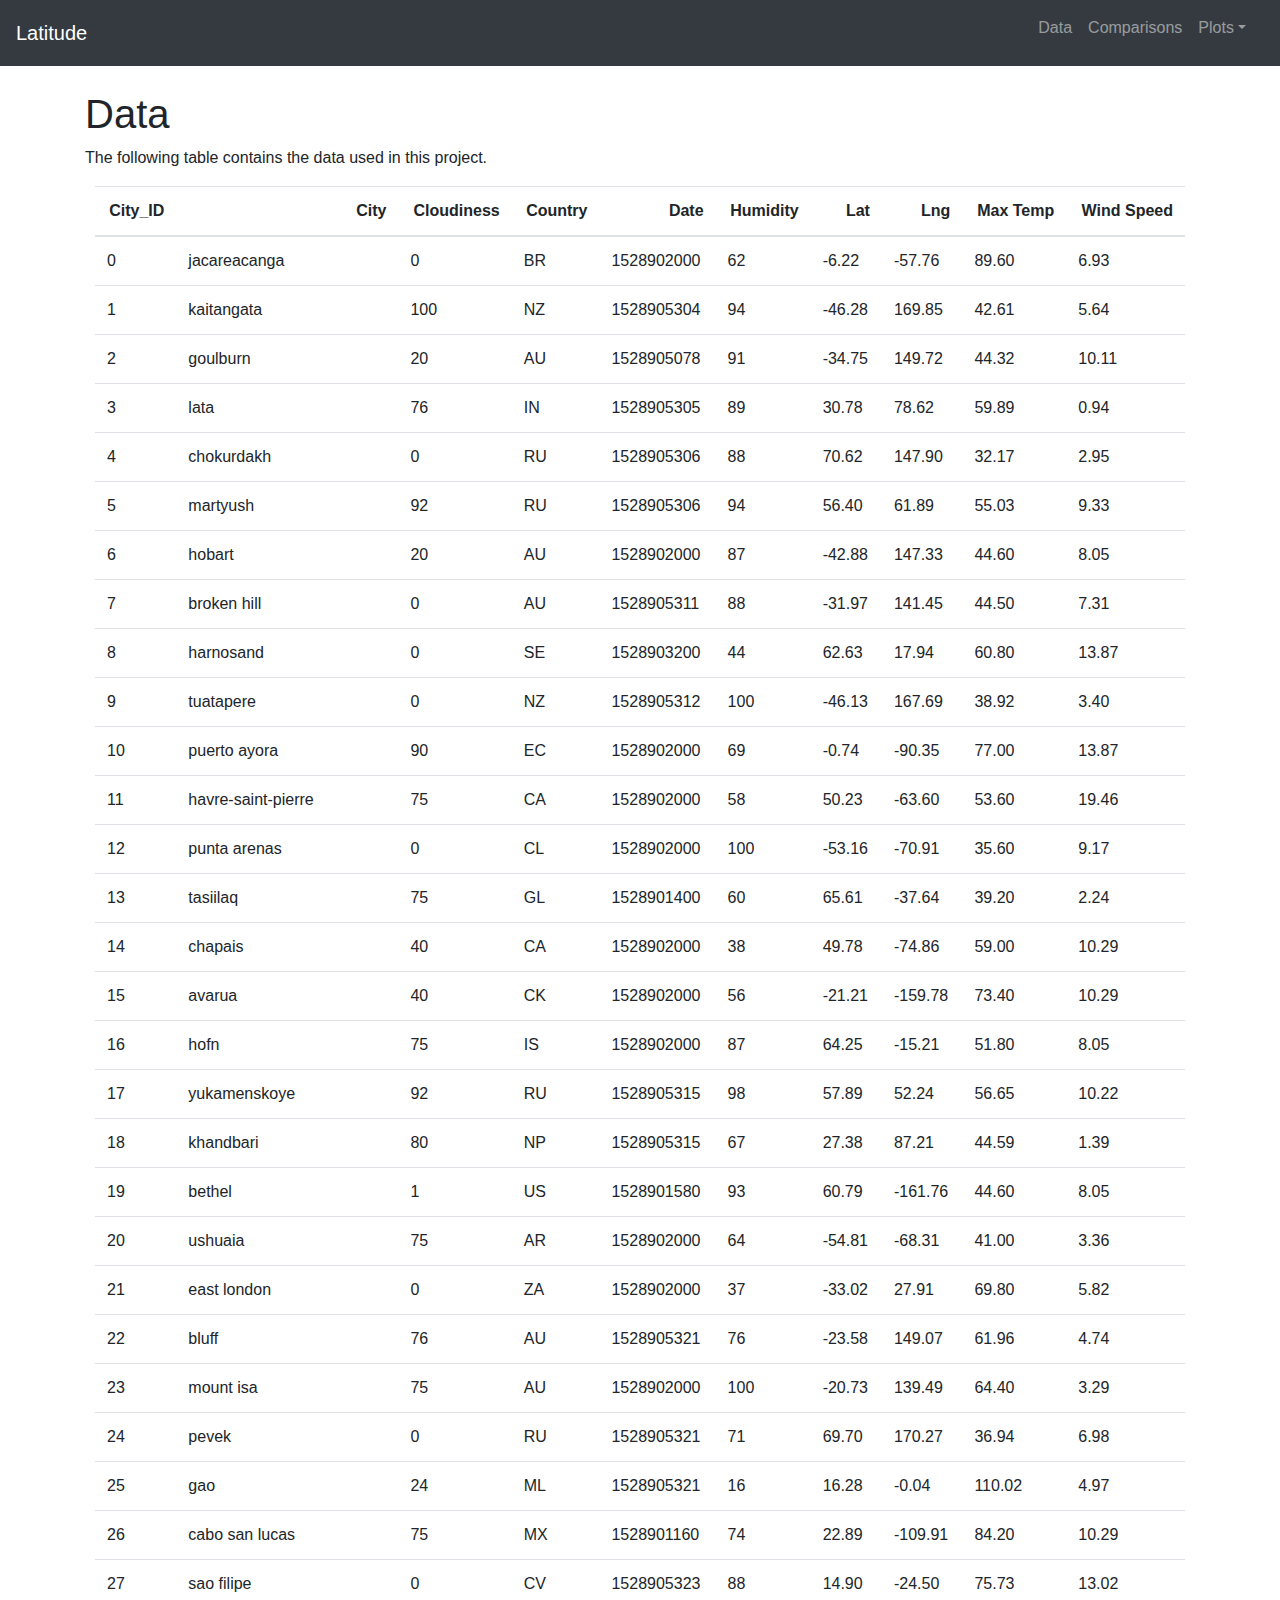
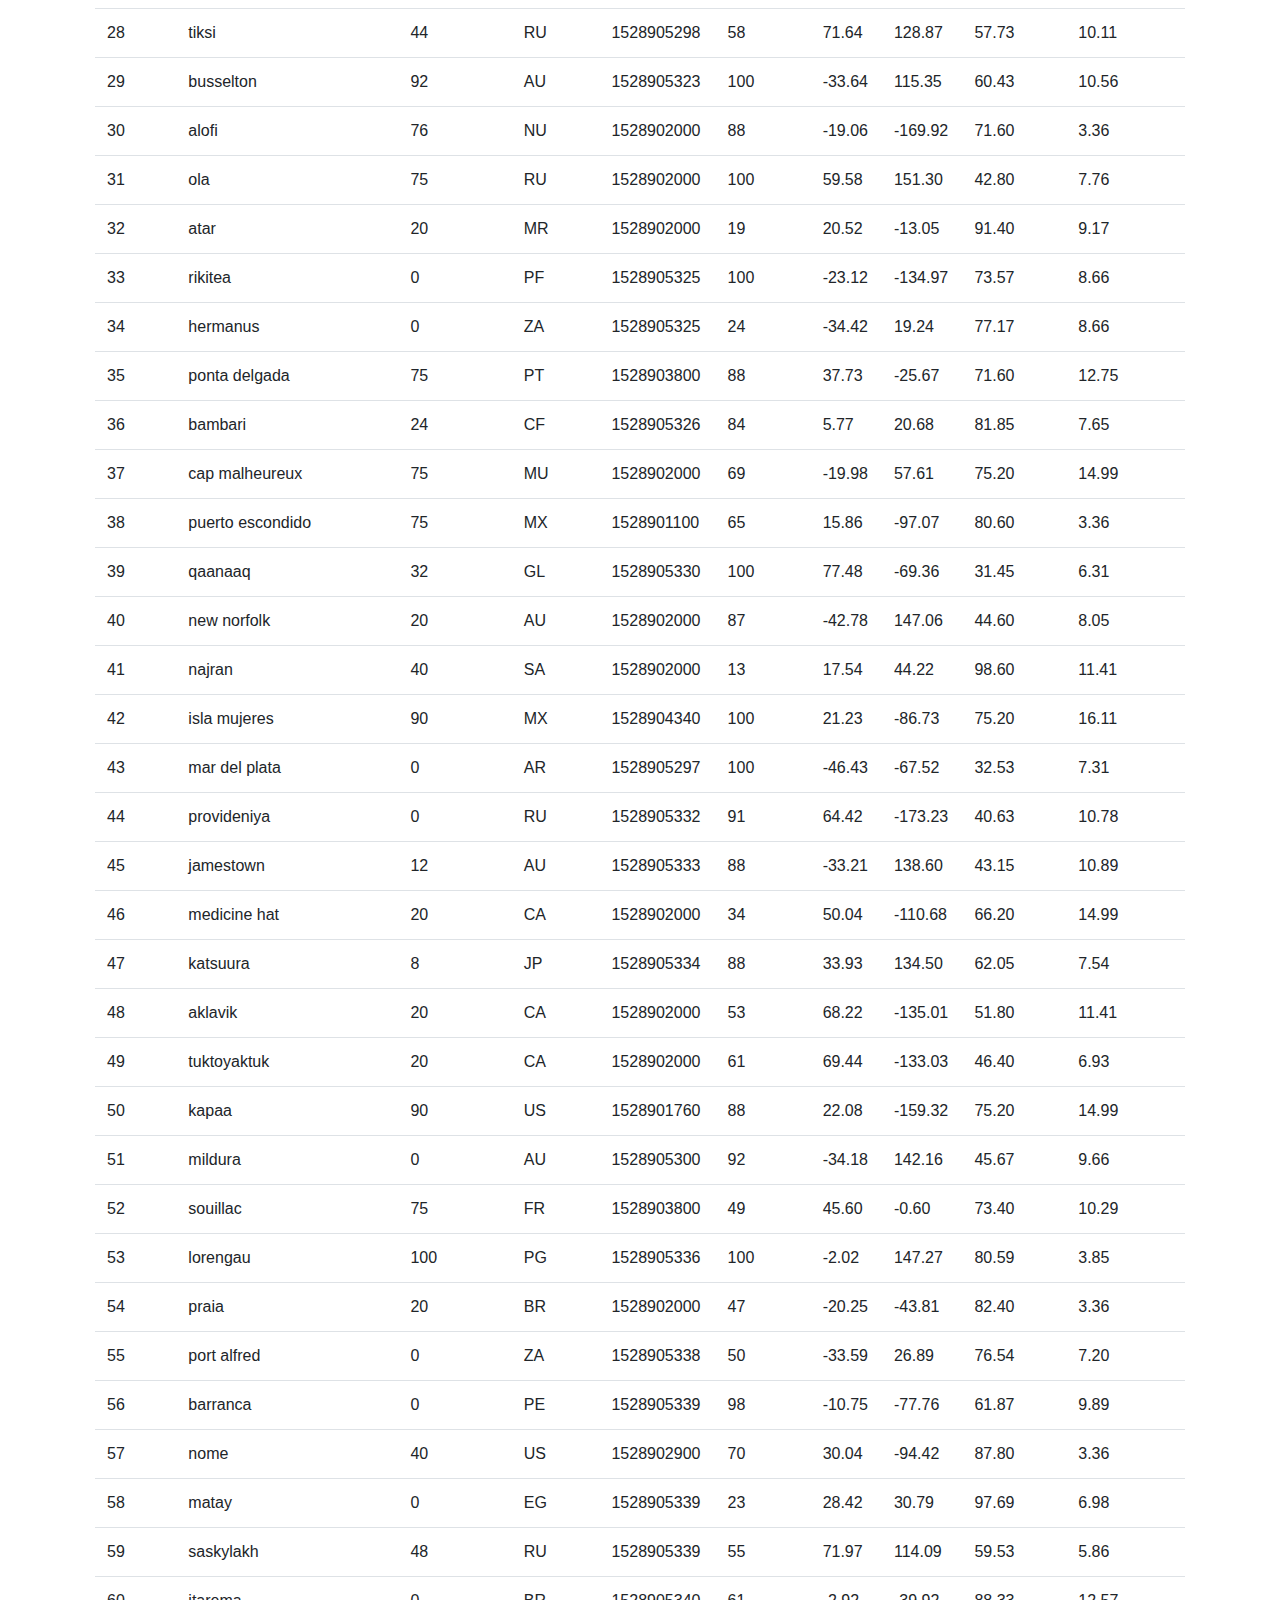
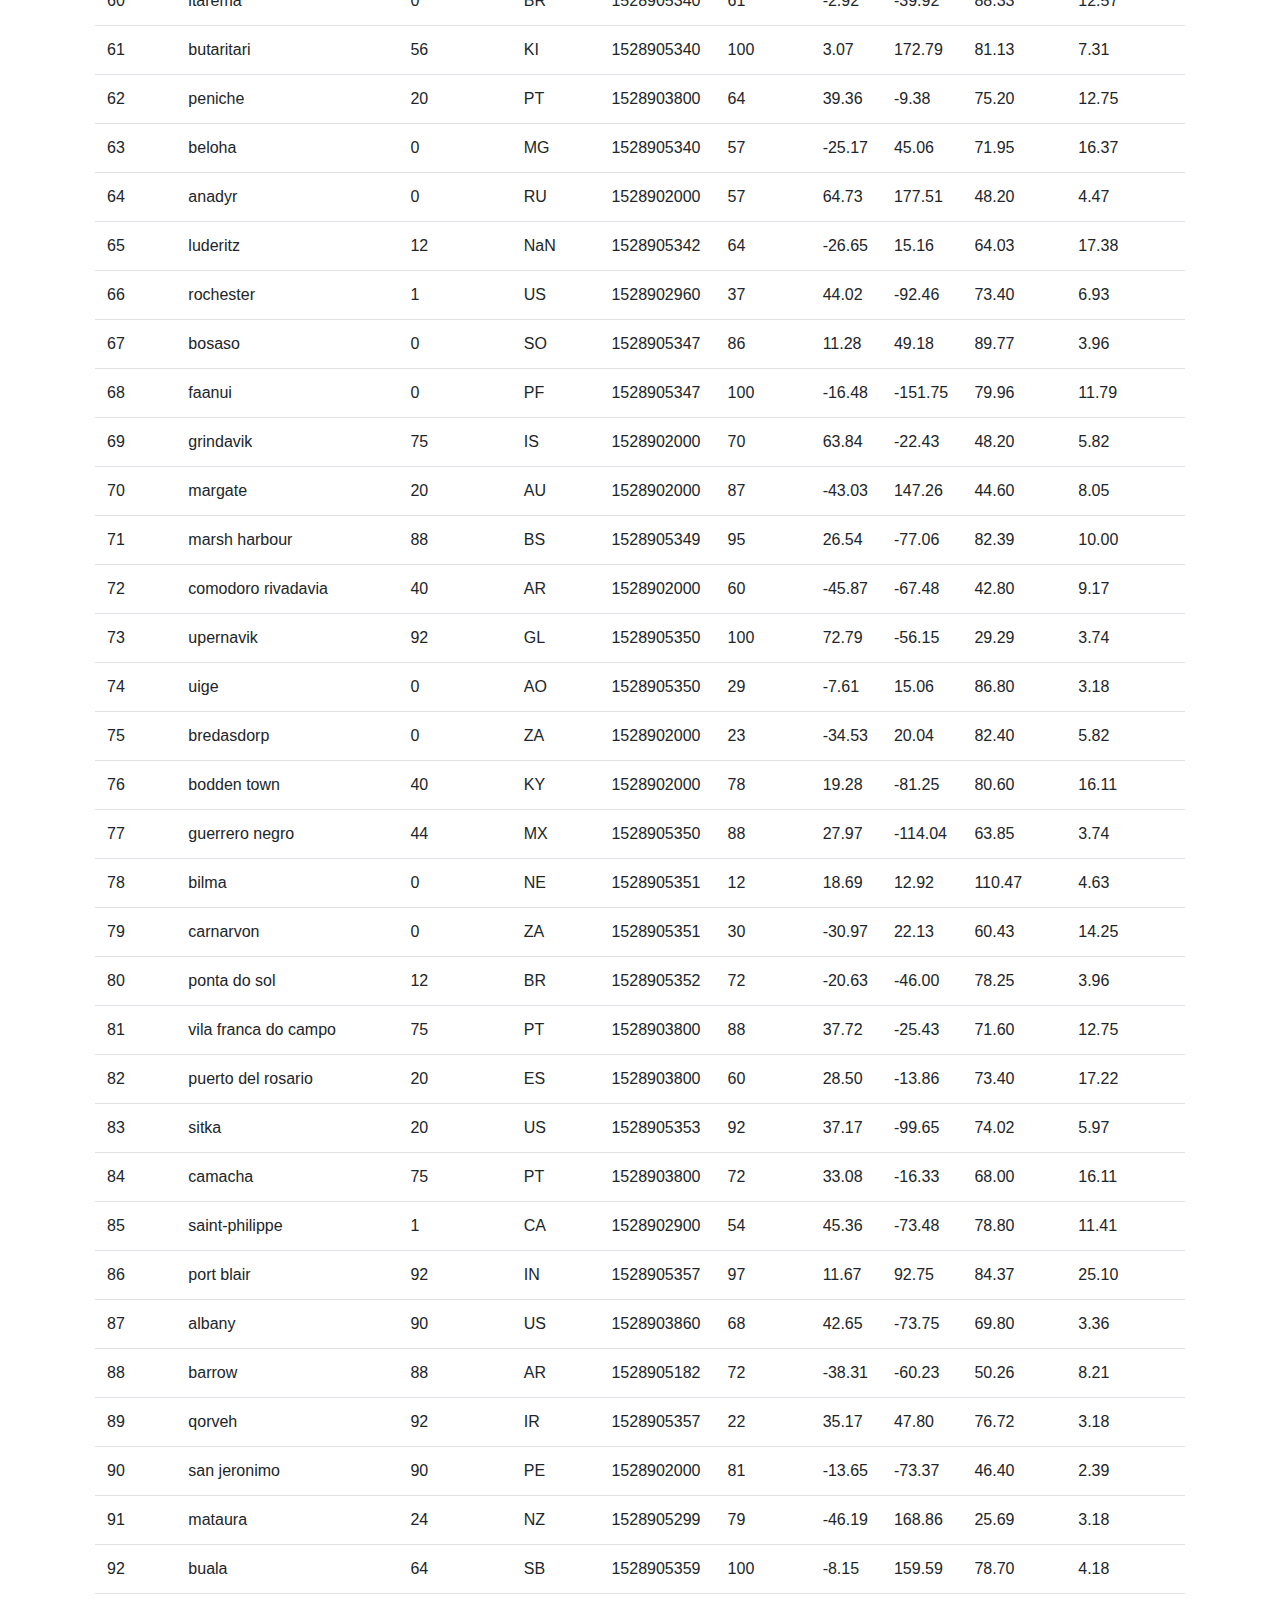
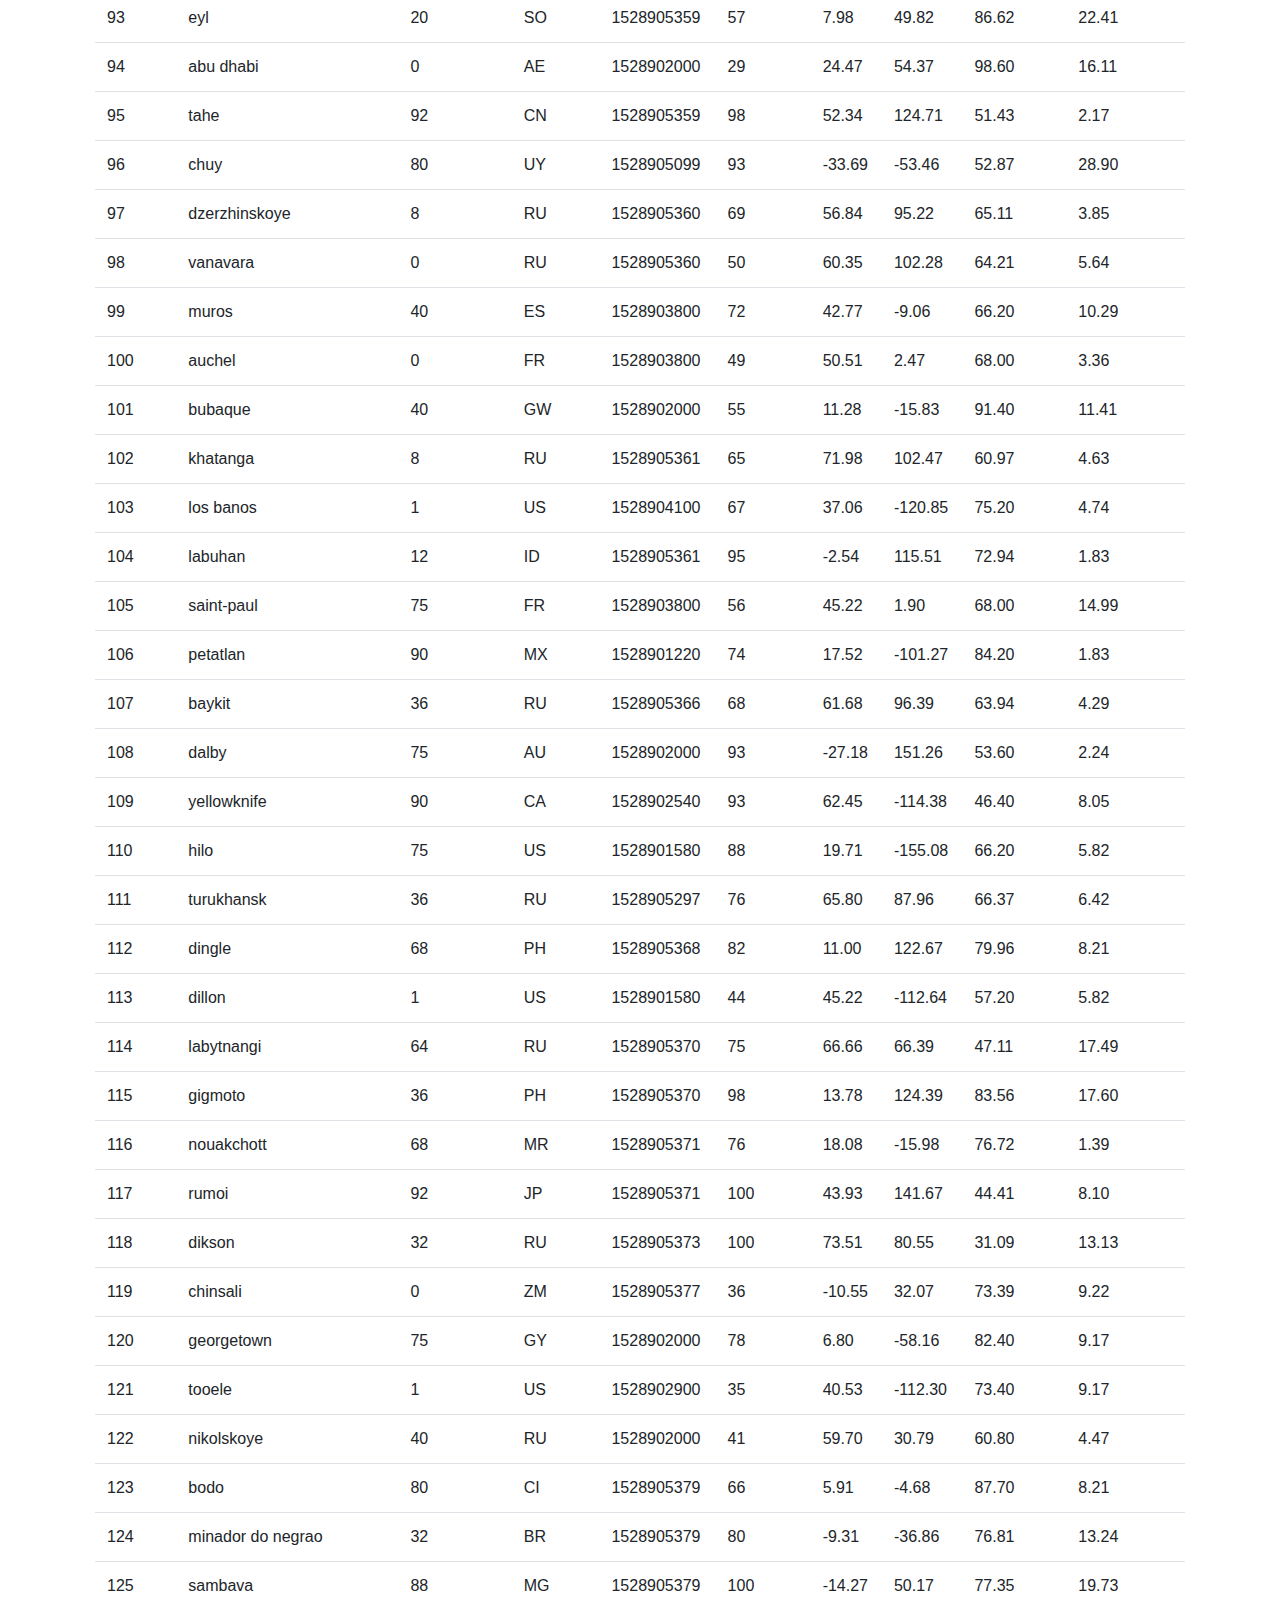
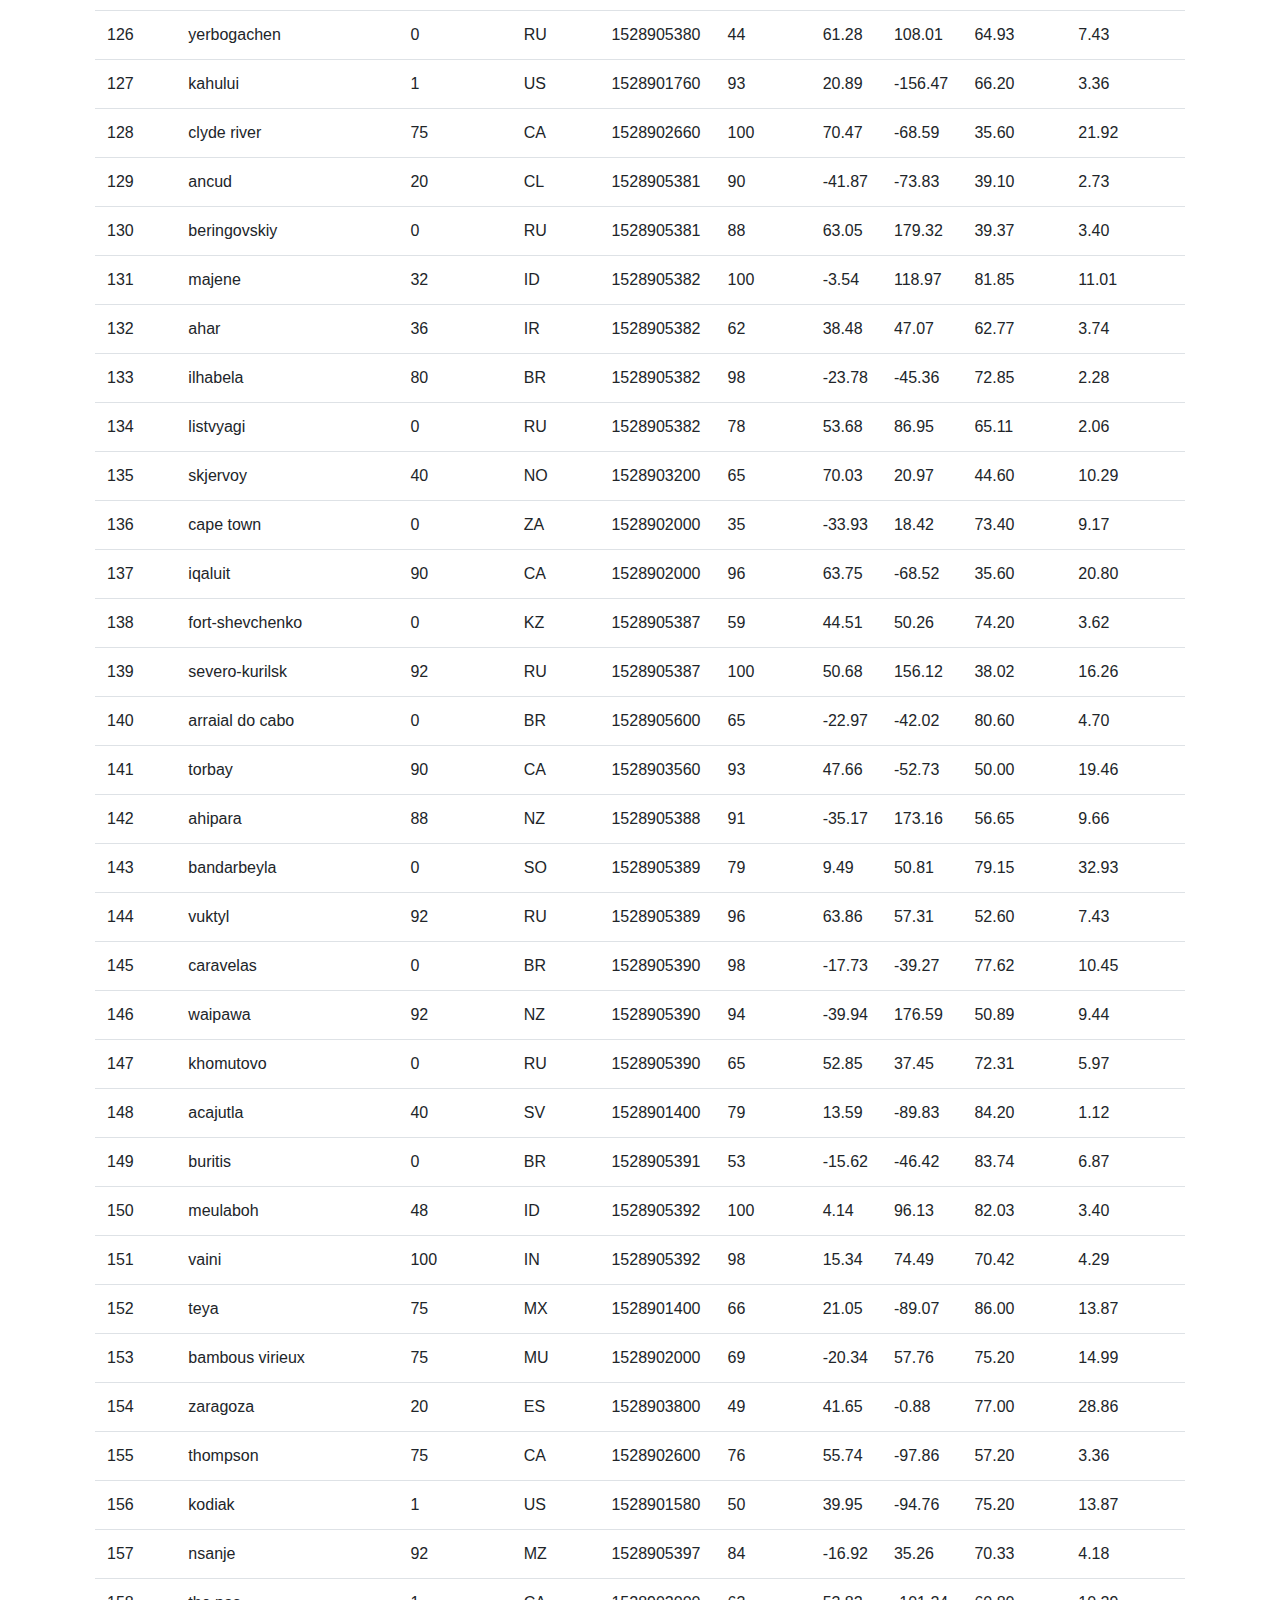
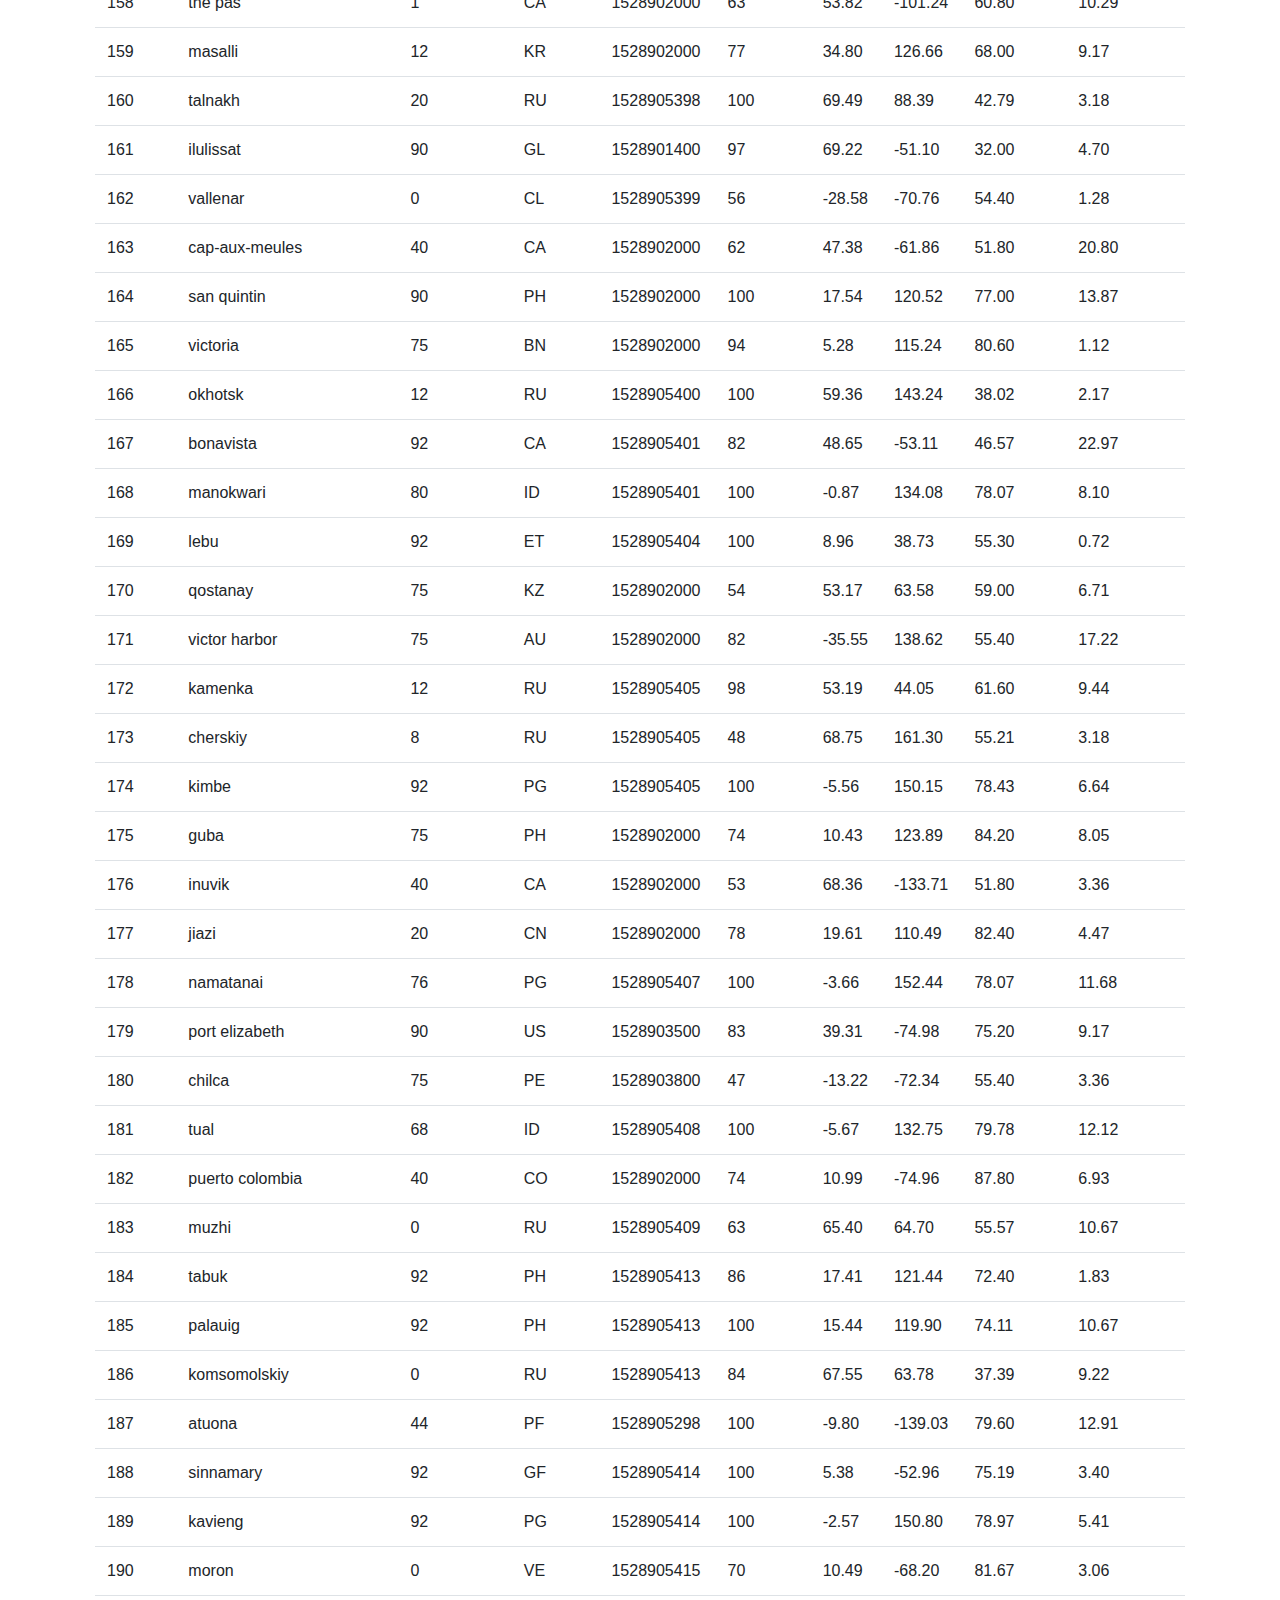
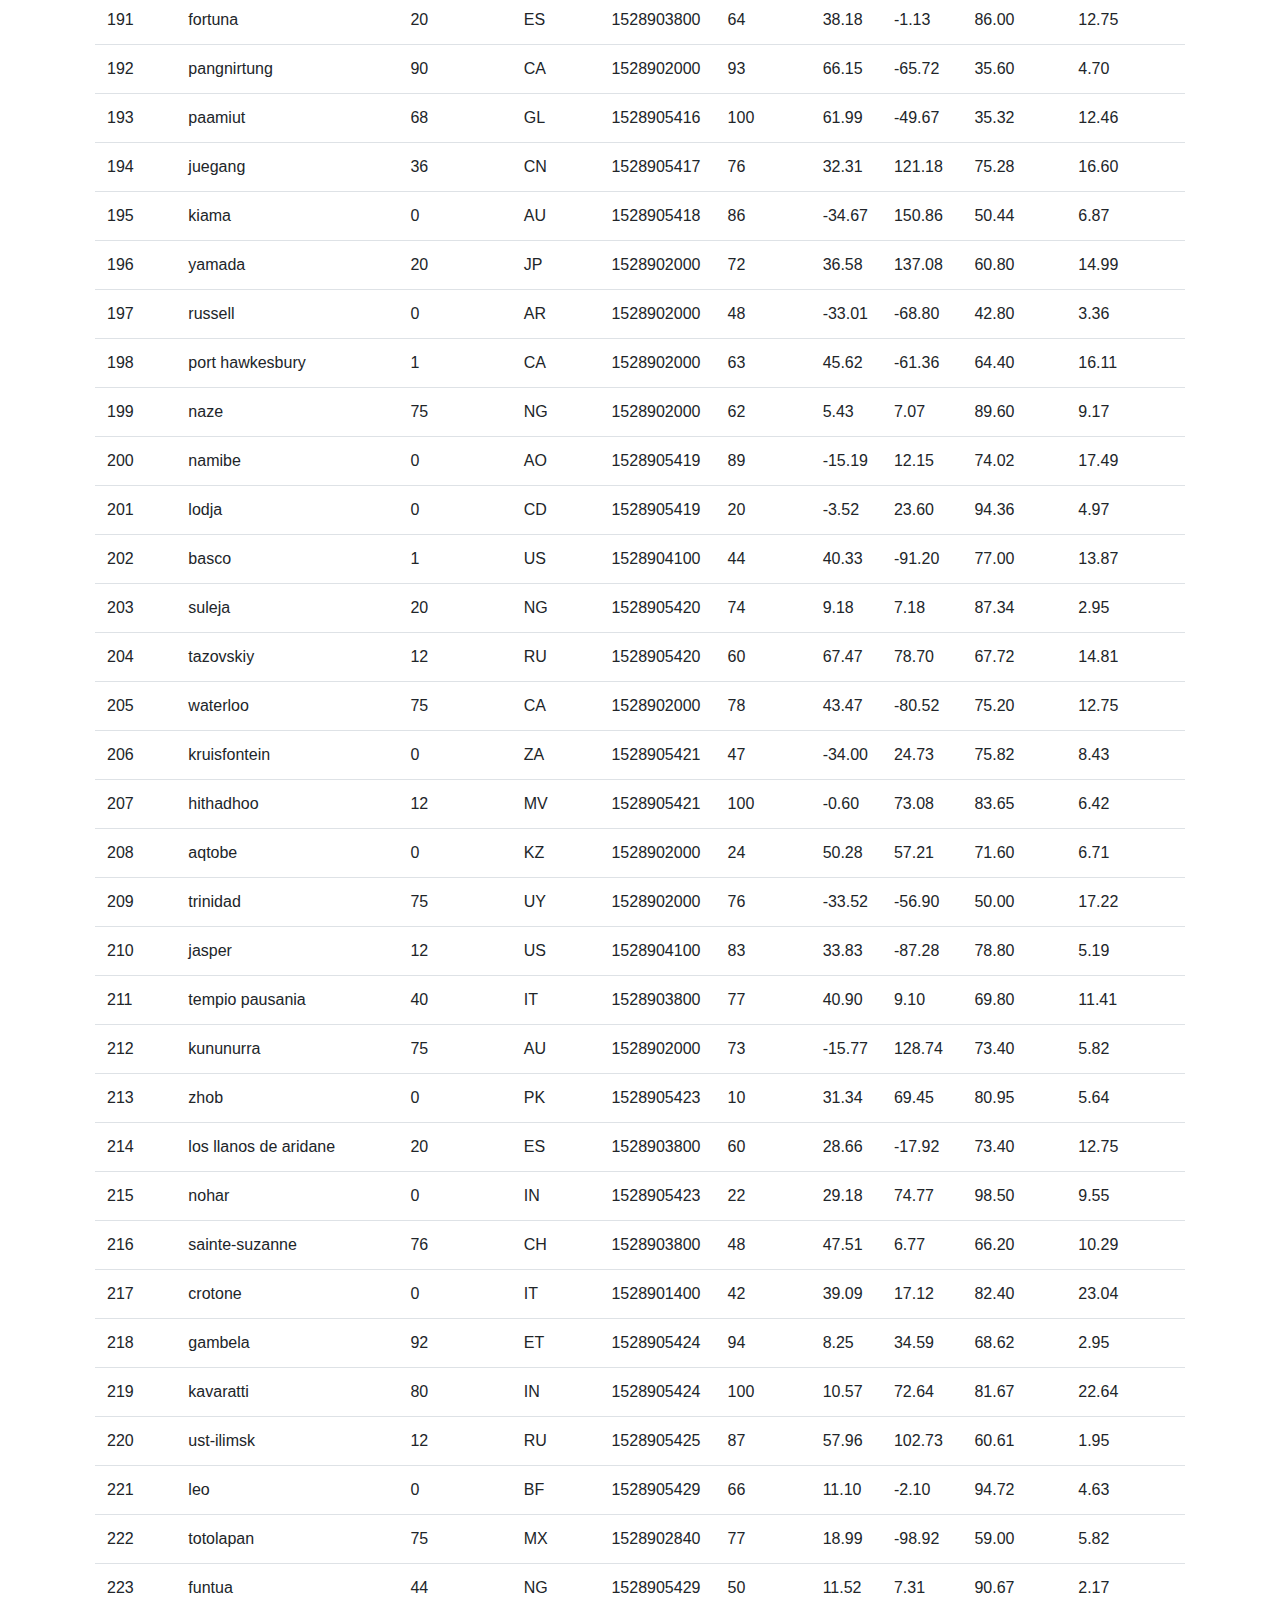
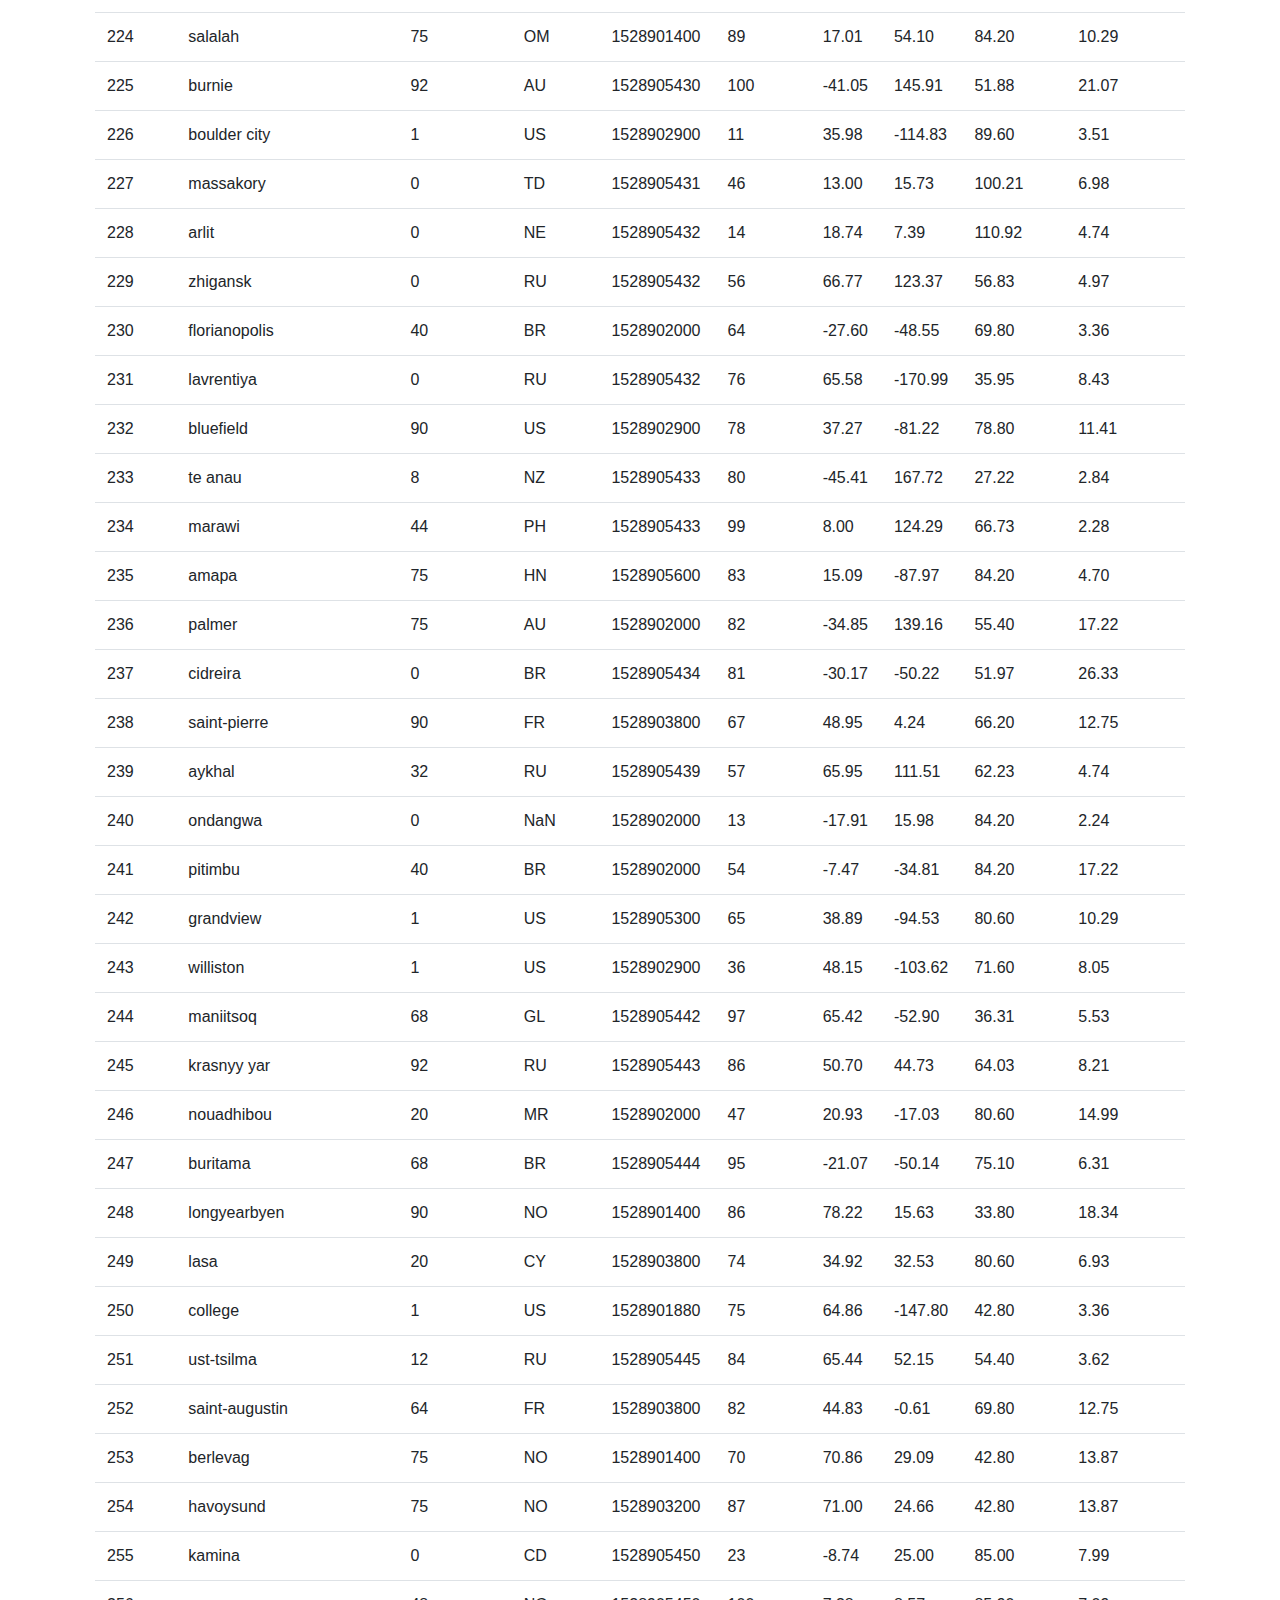
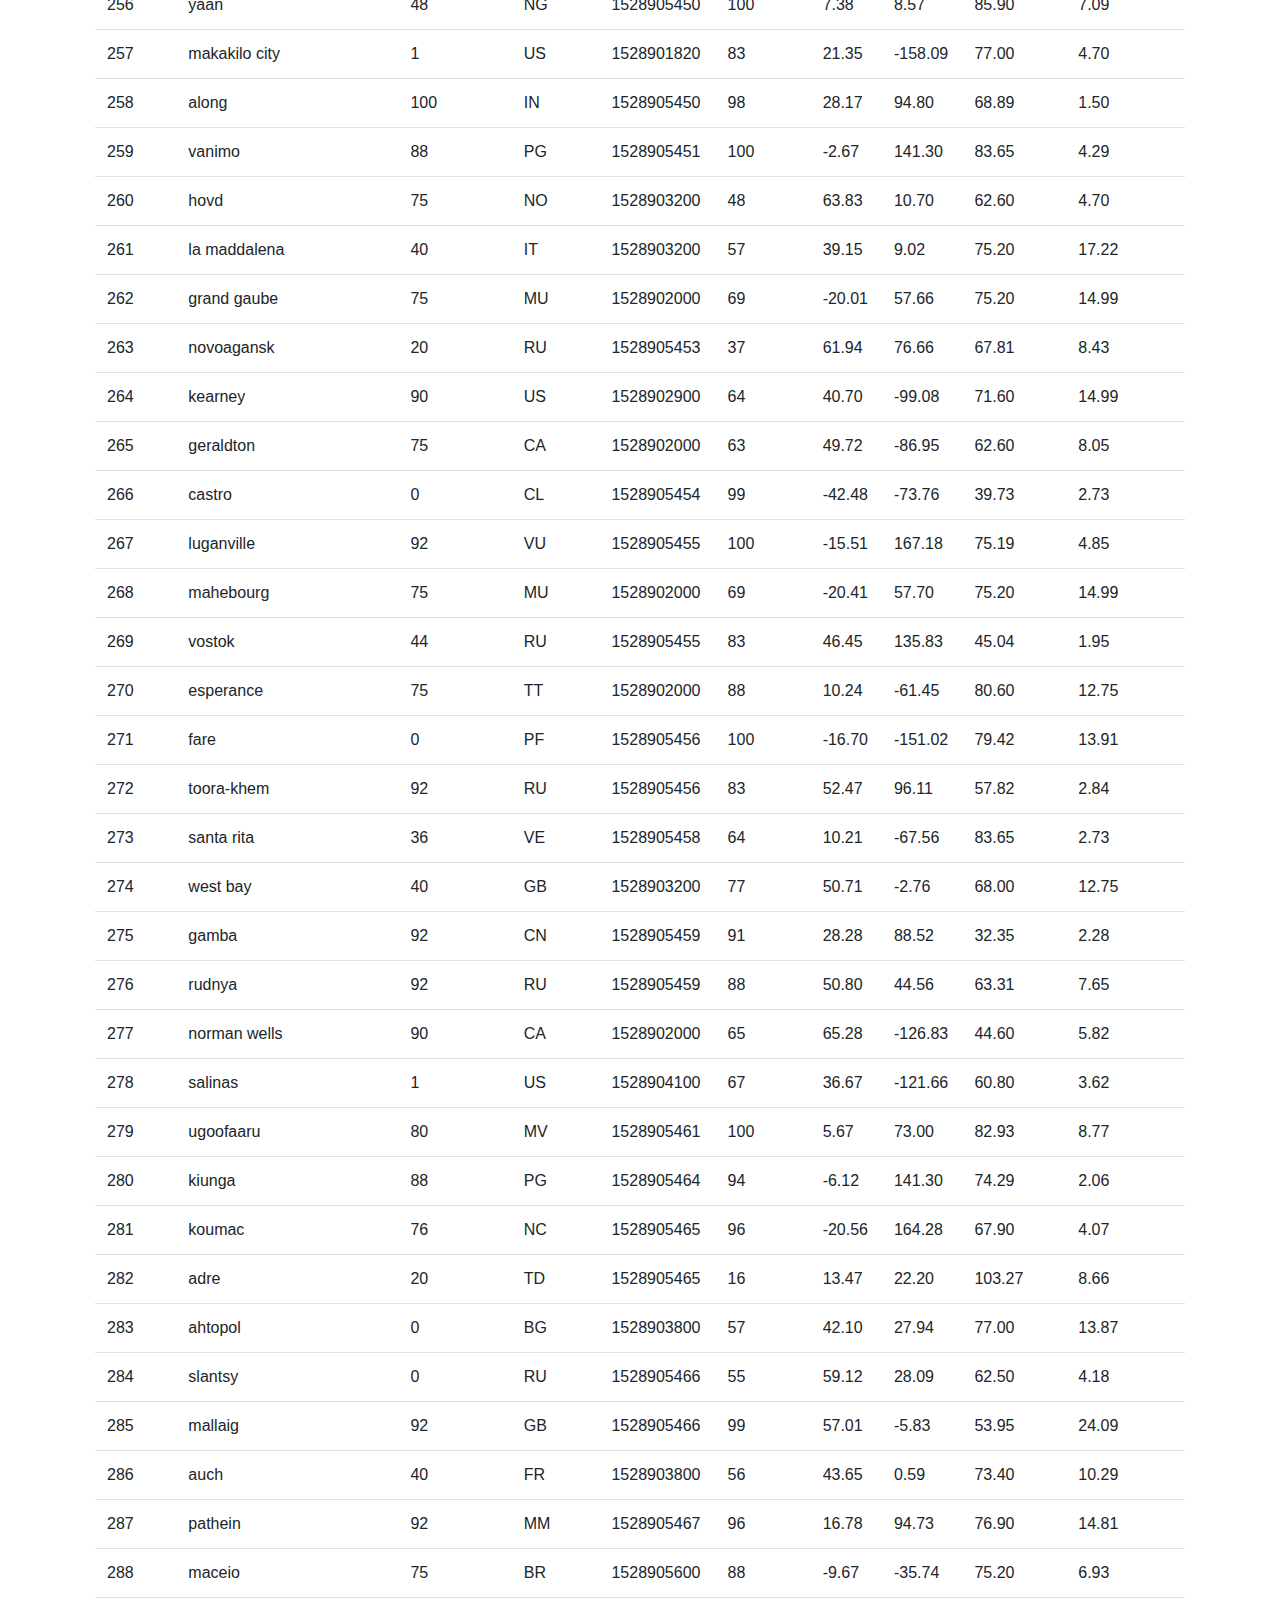
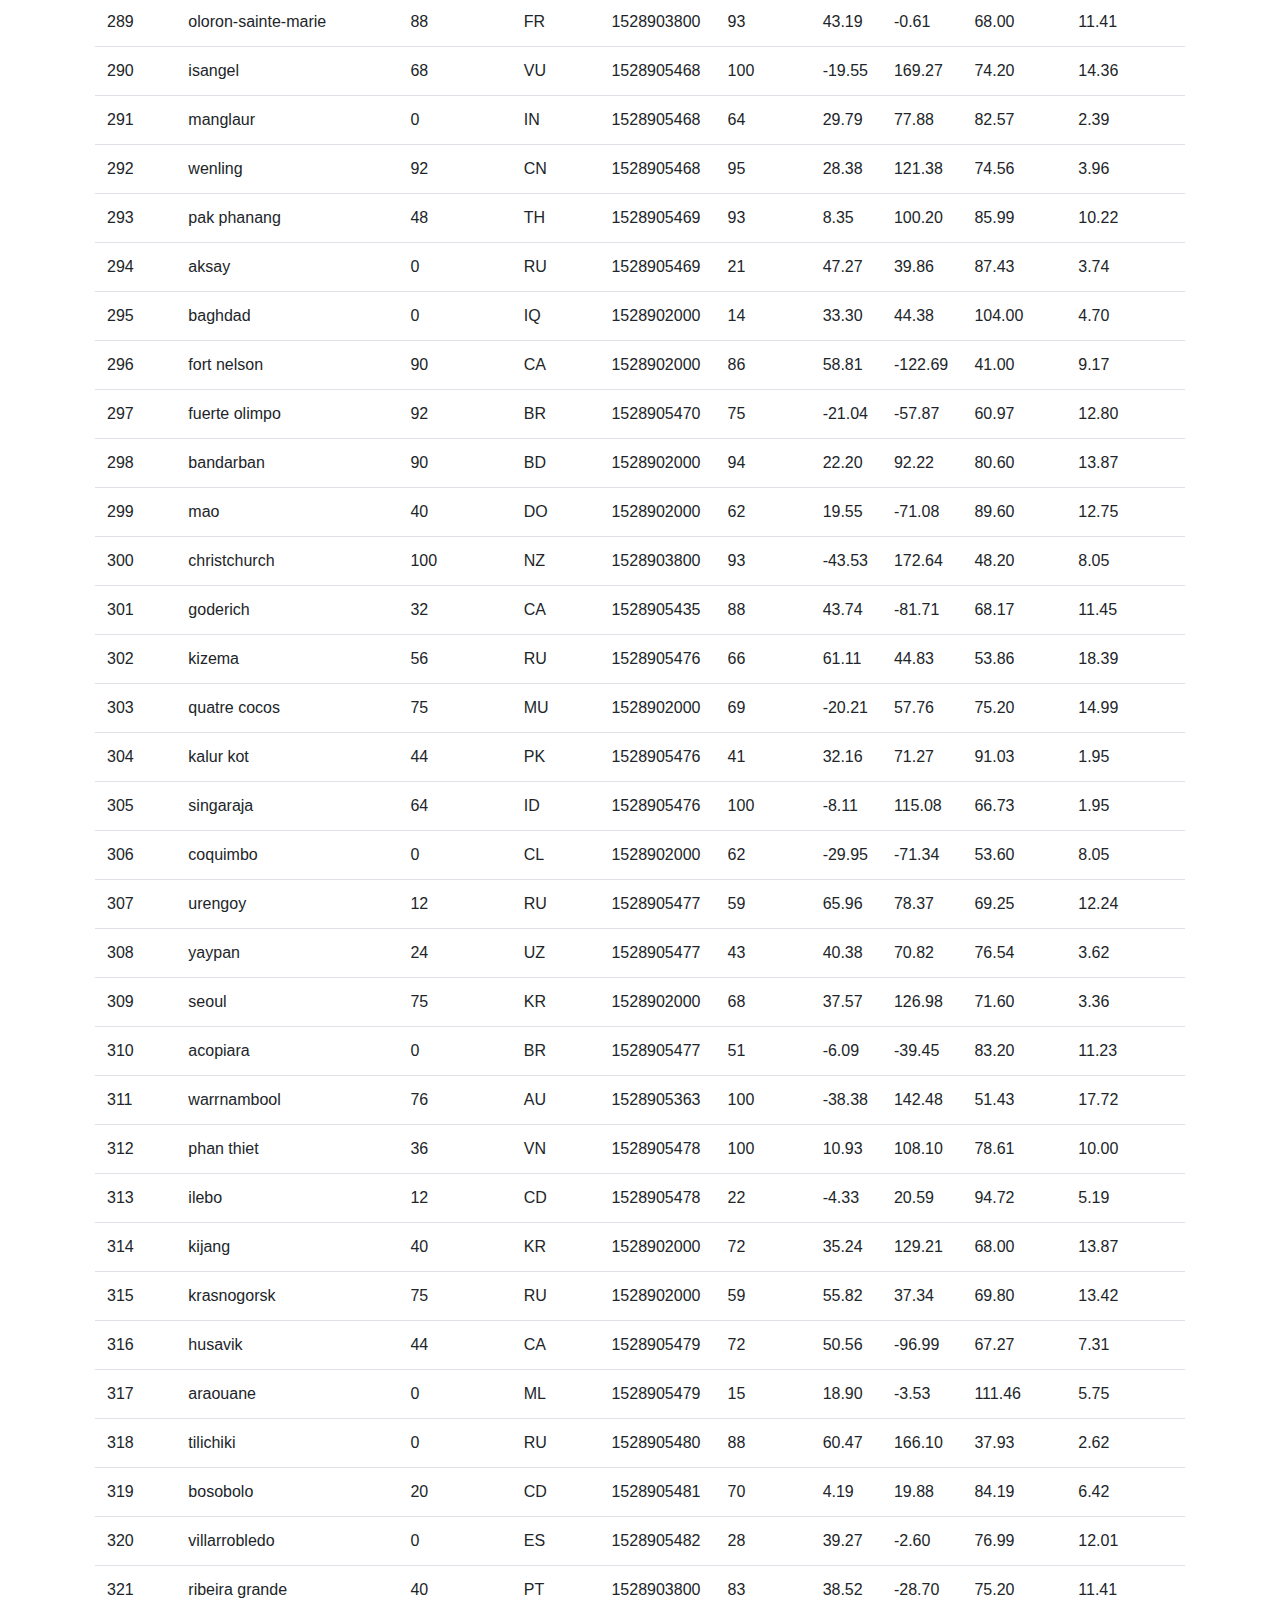
==== data.html @ 747a5cc5 "Upload pics" ====
<!DOCTYPE html>

<html lang="en">
<head>
  <meta charset="utf-8">

  <title>Data</title>
  <meta name="Matt Davies">
  <link rel="stylesheet" href="https://stackpath.bootstrapcdn.com/bootstrap/4.3.1/css/bootstrap.min.css" integrity="sha384-ggOyR0iXCbMQv3Xipma34MD+dH/1fQ784/j6cY/iJTQUOhcWr7x9JvoRxT2MZw1T" crossorigin="anonymous">
  <link rel="stylesheet" href="styles.css">

</head>

<body>

  <div class ="navigation">
    <nav class="navbar navbar-expand-md bg-dark navbar-dark fixed-top">
      <a class="navbar-brand" href="index.html">Latitude</a>
      <button class="navbar-toggler" type="button" data-toggle="collapse" data-target="#navbarsExampleDefault" aria-controls="navbarsExampleDefault" aria-expanded="false" aria-label="Toggle navigation">
        <span class="navbar-toggler-icon"></span>
      </button>
    
      <div class="collapse navbar-collapse" id="navbarsExampleDefault">
        <ul class="navbar-nav ml-auto">
          <li class="nav-item">
            <a class="nav-link" href="data.html">Data</a>
          </li>
          <li class="nav-item">
            <a class="nav-link" href="comparisons.html" tabindex="-1" aria-disabled="true">Comparisons</a>
          </li>
          <li class="nav-item dropdown">
            <a class="nav-link dropdown-toggle" href="#" id="dropdown01" data-toggle="dropdown" aria-haspopup="true" aria-expanded="false">Plots</a>
            <div class="dropdown-menu dropdown-menu-right" aria-labelledby="dropdown01">
              <a class="dropdown-item" href="visualization_1.html">Max Temperature</a>
              <a class="dropdown-item" href="visualization_2.html">Humidity</a>
              <a class="dropdown-item" href="visualization_3.html">Cloudiness</a>
              <a class="dropdown-item" href="visualization_4.html">Wind Speed</a>
            </div>
          </li>
        </ul>
      </div>
    </nav>
  
    <script src="https://code.jquery.com/jquery-3.3.1.slim.min.js" integrity="sha384-q8i/X+965DzO0rT7abK41JStQIAqVgRVzpbzo5smXKp4YfRvH+8abtTE1Pi6jizo" crossorigin="anonymous"></script>
    <script src="https://cdnjs.cloudflare.com/ajax/libs/popper.js/1.14.7/umd/popper.min.js" integrity="sha384-UO2eT0CpHqdSJQ6hJty5KVphtPhzWj9WO1clHTMGa3JDZwrnQq4sF86dIHNDz0W1" crossorigin="anonymous"></script>
    <script src="https://stackpath.bootstrapcdn.com/bootstrap/4.3.1/js/bootstrap.min.js" integrity="sha384-JjSmVgyd0p3pXB1rRibZUAYoIIy6OrQ6VrjIEaFf/nJGzIxFDsf4x0xIM+B07jRM" crossorigin="anonymous"></script>
  </div>

  <main role="main" class="container">
    <h1>Data</h1>

    <p>The following table contains the data used in this project.</p>
    <div class="table-responsive">
        <table class="table">
          <thead>
            <tr style="text-align: right;">
              <th>City_ID</th>
              <th>City</th>
              <th>Cloudiness</th>
              <th>Country</th>
              <th>Date</th>
              <th>Humidity</th>
              <th>Lat</th>
              <th>Lng</th>
              <th>Max Temp</th>
              <th>Wind Speed</th>
            </tr>
          </thead>
          <tbody>
            <tr>
              <td>0</td>
              <td>jacareacanga</td>
              <td>0</td>
              <td>BR</td>
              <td>1528902000</td>
              <td>62</td>
              <td>-6.22</td>
              <td>-57.76</td>
              <td>89.60</td>
              <td>6.93</td>
            </tr>
            <tr>
              <td>1</td>
              <td>kaitangata</td>
              <td>100</td>
              <td>NZ</td>
              <td>1528905304</td>
              <td>94</td>
              <td>-46.28</td>
              <td>169.85</td>
              <td>42.61</td>
              <td>5.64</td>
            </tr>
            <tr>
              <td>2</td>
              <td>goulburn</td>
              <td>20</td>
              <td>AU</td>
              <td>1528905078</td>
              <td>91</td>
              <td>-34.75</td>
              <td>149.72</td>
              <td>44.32</td>
              <td>10.11</td>
            </tr>
            <tr>
              <td>3</td>
              <td>lata</td>
              <td>76</td>
              <td>IN</td>
              <td>1528905305</td>
              <td>89</td>
              <td>30.78</td>
              <td>78.62</td>
              <td>59.89</td>
              <td>0.94</td>
            </tr>
            <tr>
              <td>4</td>
              <td>chokurdakh</td>
              <td>0</td>
              <td>RU</td>
              <td>1528905306</td>
              <td>88</td>
              <td>70.62</td>
              <td>147.90</td>
              <td>32.17</td>
              <td>2.95</td>
            </tr>
            <tr>
              <td>5</td>
              <td>martyush</td>
              <td>92</td>
              <td>RU</td>
              <td>1528905306</td>
              <td>94</td>
              <td>56.40</td>
              <td>61.89</td>
              <td>55.03</td>
              <td>9.33</td>
            </tr>
            <tr>
              <td>6</td>
              <td>hobart</td>
              <td>20</td>
              <td>AU</td>
              <td>1528902000</td>
              <td>87</td>
              <td>-42.88</td>
              <td>147.33</td>
              <td>44.60</td>
              <td>8.05</td>
            </tr>
            <tr>
              <td>7</td>
              <td>broken hill</td>
              <td>0</td>
              <td>AU</td>
              <td>1528905311</td>
              <td>88</td>
              <td>-31.97</td>
              <td>141.45</td>
              <td>44.50</td>
              <td>7.31</td>
            </tr>
            <tr>
              <td>8</td>
              <td>harnosand</td>
              <td>0</td>
              <td>SE</td>
              <td>1528903200</td>
              <td>44</td>
              <td>62.63</td>
              <td>17.94</td>
              <td>60.80</td>
              <td>13.87</td>
            </tr>
            <tr>
              <td>9</td>
              <td>tuatapere</td>
              <td>0</td>
              <td>NZ</td>
              <td>1528905312</td>
              <td>100</td>
              <td>-46.13</td>
              <td>167.69</td>
              <td>38.92</td>
              <td>3.40</td>
            </tr>
            <tr>
              <td>10</td>
              <td>puerto ayora</td>
              <td>90</td>
              <td>EC</td>
              <td>1528902000</td>
              <td>69</td>
              <td>-0.74</td>
              <td>-90.35</td>
              <td>77.00</td>
              <td>13.87</td>
            </tr>
            <tr>
              <td>11</td>
              <td>havre-saint-pierre</td>
              <td>75</td>
              <td>CA</td>
              <td>1528902000</td>
              <td>58</td>
              <td>50.23</td>
              <td>-63.60</td>
              <td>53.60</td>
              <td>19.46</td>
            </tr>
            <tr>
              <td>12</td>
              <td>punta arenas</td>
              <td>0</td>
              <td>CL</td>
              <td>1528902000</td>
              <td>100</td>
              <td>-53.16</td>
              <td>-70.91</td>
              <td>35.60</td>
              <td>9.17</td>
            </tr>
            <tr>
              <td>13</td>
              <td>tasiilaq</td>
              <td>75</td>
              <td>GL</td>
              <td>1528901400</td>
              <td>60</td>
              <td>65.61</td>
              <td>-37.64</td>
              <td>39.20</td>
              <td>2.24</td>
            </tr>
            <tr>
              <td>14</td>
              <td>chapais</td>
              <td>40</td>
              <td>CA</td>
              <td>1528902000</td>
              <td>38</td>
              <td>49.78</td>
              <td>-74.86</td>
              <td>59.00</td>
              <td>10.29</td>
            </tr>
            <tr>
              <td>15</td>
              <td>avarua</td>
              <td>40</td>
              <td>CK</td>
              <td>1528902000</td>
              <td>56</td>
              <td>-21.21</td>
              <td>-159.78</td>
              <td>73.40</td>
              <td>10.29</td>
            </tr>
            <tr>
              <td>16</td>
              <td>hofn</td>
              <td>75</td>
              <td>IS</td>
              <td>1528902000</td>
              <td>87</td>
              <td>64.25</td>
              <td>-15.21</td>
              <td>51.80</td>
              <td>8.05</td>
            </tr>
            <tr>
              <td>17</td>
              <td>yukamenskoye</td>
              <td>92</td>
              <td>RU</td>
              <td>1528905315</td>
              <td>98</td>
              <td>57.89</td>
              <td>52.24</td>
              <td>56.65</td>
              <td>10.22</td>
            </tr>
            <tr>
              <td>18</td>
              <td>khandbari</td>
              <td>80</td>
              <td>NP</td>
              <td>1528905315</td>
              <td>67</td>
              <td>27.38</td>
              <td>87.21</td>
              <td>44.59</td>
              <td>1.39</td>
            </tr>
            <tr>
              <td>19</td>
              <td>bethel</td>
              <td>1</td>
              <td>US</td>
              <td>1528901580</td>
              <td>93</td>
              <td>60.79</td>
              <td>-161.76</td>
              <td>44.60</td>
              <td>8.05</td>
            </tr>
            <tr>
              <td>20</td>
              <td>ushuaia</td>
              <td>75</td>
              <td>AR</td>
              <td>1528902000</td>
              <td>64</td>
              <td>-54.81</td>
              <td>-68.31</td>
              <td>41.00</td>
              <td>3.36</td>
            </tr>
            <tr>
              <td>21</td>
              <td>east london</td>
              <td>0</td>
              <td>ZA</td>
              <td>1528902000</td>
              <td>37</td>
              <td>-33.02</td>
              <td>27.91</td>
              <td>69.80</td>
              <td>5.82</td>
            </tr>
            <tr>
              <td>22</td>
              <td>bluff</td>
              <td>76</td>
              <td>AU</td>
              <td>1528905321</td>
              <td>76</td>
              <td>-23.58</td>
              <td>149.07</td>
              <td>61.96</td>
              <td>4.74</td>
            </tr>
            <tr>
              <td>23</td>
              <td>mount isa</td>
              <td>75</td>
              <td>AU</td>
              <td>1528902000</td>
              <td>100</td>
              <td>-20.73</td>
              <td>139.49</td>
              <td>64.40</td>
              <td>3.29</td>
            </tr>
            <tr>
              <td>24</td>
              <td>pevek</td>
              <td>0</td>
              <td>RU</td>
              <td>1528905321</td>
              <td>71</td>
              <td>69.70</td>
              <td>170.27</td>
              <td>36.94</td>
              <td>6.98</td>
            </tr>
            <tr>
              <td>25</td>
              <td>gao</td>
              <td>24</td>
              <td>ML</td>
              <td>1528905321</td>
              <td>16</td>
              <td>16.28</td>
              <td>-0.04</td>
              <td>110.02</td>
              <td>4.97</td>
            </tr>
            <tr>
              <td>26</td>
              <td>cabo san lucas</td>
              <td>75</td>
              <td>MX</td>
              <td>1528901160</td>
              <td>74</td>
              <td>22.89</td>
              <td>-109.91</td>
              <td>84.20</td>
              <td>10.29</td>
            </tr>
            <tr>
              <td>27</td>
              <td>sao filipe</td>
              <td>0</td>
              <td>CV</td>
              <td>1528905323</td>
              <td>88</td>
              <td>14.90</td>
              <td>-24.50</td>
              <td>75.73</td>
              <td>13.02</td>
            </tr>
            <tr>
              <td>28</td>
              <td>tiksi</td>
              <td>44</td>
              <td>RU</td>
              <td>1528905298</td>
              <td>58</td>
              <td>71.64</td>
              <td>128.87</td>
              <td>57.73</td>
              <td>10.11</td>
            </tr>
            <tr>
              <td>29</td>
              <td>busselton</td>
              <td>92</td>
              <td>AU</td>
              <td>1528905323</td>
              <td>100</td>
              <td>-33.64</td>
              <td>115.35</td>
              <td>60.43</td>
              <td>10.56</td>
            </tr>
            <tr>
              <td>30</td>
              <td>alofi</td>
              <td>76</td>
              <td>NU</td>
              <td>1528902000</td>
              <td>88</td>
              <td>-19.06</td>
              <td>-169.92</td>
              <td>71.60</td>
              <td>3.36</td>
            </tr>
            <tr>
              <td>31</td>
              <td>ola</td>
              <td>75</td>
              <td>RU</td>
              <td>1528902000</td>
              <td>100</td>
              <td>59.58</td>
              <td>151.30</td>
              <td>42.80</td>
              <td>7.76</td>
            </tr>
            <tr>
              <td>32</td>
              <td>atar</td>
              <td>20</td>
              <td>MR</td>
              <td>1528902000</td>
              <td>19</td>
              <td>20.52</td>
              <td>-13.05</td>
              <td>91.40</td>
              <td>9.17</td>
            </tr>
            <tr>
              <td>33</td>
              <td>rikitea</td>
              <td>0</td>
              <td>PF</td>
              <td>1528905325</td>
              <td>100</td>
              <td>-23.12</td>
              <td>-134.97</td>
              <td>73.57</td>
              <td>8.66</td>
            </tr>
            <tr>
              <td>34</td>
              <td>hermanus</td>
              <td>0</td>
              <td>ZA</td>
              <td>1528905325</td>
              <td>24</td>
              <td>-34.42</td>
              <td>19.24</td>
              <td>77.17</td>
              <td>8.66</td>
            </tr>
            <tr>
              <td>35</td>
              <td>ponta delgada</td>
              <td>75</td>
              <td>PT</td>
              <td>1528903800</td>
              <td>88</td>
              <td>37.73</td>
              <td>-25.67</td>
              <td>71.60</td>
              <td>12.75</td>
            </tr>
            <tr>
              <td>36</td>
              <td>bambari</td>
              <td>24</td>
              <td>CF</td>
              <td>1528905326</td>
              <td>84</td>
              <td>5.77</td>
              <td>20.68</td>
              <td>81.85</td>
              <td>7.65</td>
            </tr>
            <tr>
              <td>37</td>
              <td>cap malheureux</td>
              <td>75</td>
              <td>MU</td>
              <td>1528902000</td>
              <td>69</td>
              <td>-19.98</td>
              <td>57.61</td>
              <td>75.20</td>
              <td>14.99</td>
            </tr>
            <tr>
              <td>38</td>
              <td>puerto escondido</td>
              <td>75</td>
              <td>MX</td>
              <td>1528901100</td>
              <td>65</td>
              <td>15.86</td>
              <td>-97.07</td>
              <td>80.60</td>
              <td>3.36</td>
            </tr>
            <tr>
              <td>39</td>
              <td>qaanaaq</td>
              <td>32</td>
              <td>GL</td>
              <td>1528905330</td>
              <td>100</td>
              <td>77.48</td>
              <td>-69.36</td>
              <td>31.45</td>
              <td>6.31</td>
            </tr>
            <tr>
              <td>40</td>
              <td>new norfolk</td>
              <td>20</td>
              <td>AU</td>
              <td>1528902000</td>
              <td>87</td>
              <td>-42.78</td>
              <td>147.06</td>
              <td>44.60</td>
              <td>8.05</td>
            </tr>
            <tr>
              <td>41</td>
              <td>najran</td>
              <td>40</td>
              <td>SA</td>
              <td>1528902000</td>
              <td>13</td>
              <td>17.54</td>
              <td>44.22</td>
              <td>98.60</td>
              <td>11.41</td>
            </tr>
            <tr>
              <td>42</td>
              <td>isla mujeres</td>
              <td>90</td>
              <td>MX</td>
              <td>1528904340</td>
              <td>100</td>
              <td>21.23</td>
              <td>-86.73</td>
              <td>75.20</td>
              <td>16.11</td>
            </tr>
            <tr>
              <td>43</td>
              <td>mar del plata</td>
              <td>0</td>
              <td>AR</td>
              <td>1528905297</td>
              <td>100</td>
              <td>-46.43</td>
              <td>-67.52</td>
              <td>32.53</td>
              <td>7.31</td>
            </tr>
            <tr>
              <td>44</td>
              <td>provideniya</td>
              <td>0</td>
              <td>RU</td>
              <td>1528905332</td>
              <td>91</td>
              <td>64.42</td>
              <td>-173.23</td>
              <td>40.63</td>
              <td>10.78</td>
            </tr>
            <tr>
              <td>45</td>
              <td>jamestown</td>
              <td>12</td>
              <td>AU</td>
              <td>1528905333</td>
              <td>88</td>
              <td>-33.21</td>
              <td>138.60</td>
              <td>43.15</td>
              <td>10.89</td>
            </tr>
            <tr>
              <td>46</td>
              <td>medicine hat</td>
              <td>20</td>
              <td>CA</td>
              <td>1528902000</td>
              <td>34</td>
              <td>50.04</td>
              <td>-110.68</td>
              <td>66.20</td>
              <td>14.99</td>
            </tr>
            <tr>
              <td>47</td>
              <td>katsuura</td>
              <td>8</td>
              <td>JP</td>
              <td>1528905334</td>
              <td>88</td>
              <td>33.93</td>
              <td>134.50</td>
              <td>62.05</td>
              <td>7.54</td>
            </tr>
            <tr>
              <td>48</td>
              <td>aklavik</td>
              <td>20</td>
              <td>CA</td>
              <td>1528902000</td>
              <td>53</td>
              <td>68.22</td>
              <td>-135.01</td>
              <td>51.80</td>
              <td>11.41</td>
            </tr>
            <tr>
              <td>49</td>
              <td>tuktoyaktuk</td>
              <td>20</td>
              <td>CA</td>
              <td>1528902000</td>
              <td>61</td>
              <td>69.44</td>
              <td>-133.03</td>
              <td>46.40</td>
              <td>6.93</td>
            </tr>
            <tr>
              <td>50</td>
              <td>kapaa</td>
              <td>90</td>
              <td>US</td>
              <td>1528901760</td>
              <td>88</td>
              <td>22.08</td>
              <td>-159.32</td>
              <td>75.20</td>
              <td>14.99</td>
            </tr>
            <tr>
              <td>51</td>
              <td>mildura</td>
              <td>0</td>
              <td>AU</td>
              <td>1528905300</td>
              <td>92</td>
              <td>-34.18</td>
              <td>142.16</td>
              <td>45.67</td>
              <td>9.66</td>
            </tr>
            <tr>
              <td>52</td>
              <td>souillac</td>
              <td>75</td>
              <td>FR</td>
              <td>1528903800</td>
              <td>49</td>
              <td>45.60</td>
              <td>-0.60</td>
              <td>73.40</td>
              <td>10.29</td>
            </tr>
            <tr>
              <td>53</td>
              <td>lorengau</td>
              <td>100</td>
              <td>PG</td>
              <td>1528905336</td>
              <td>100</td>
              <td>-2.02</td>
              <td>147.27</td>
              <td>80.59</td>
              <td>3.85</td>
            </tr>
            <tr>
              <td>54</td>
              <td>praia</td>
              <td>20</td>
              <td>BR</td>
              <td>1528902000</td>
              <td>47</td>
              <td>-20.25</td>
              <td>-43.81</td>
              <td>82.40</td>
              <td>3.36</td>
            </tr>
            <tr>
              <td>55</td>
              <td>port alfred</td>
              <td>0</td>
              <td>ZA</td>
              <td>1528905338</td>
              <td>50</td>
              <td>-33.59</td>
              <td>26.89</td>
              <td>76.54</td>
              <td>7.20</td>
            </tr>
            <tr>
              <td>56</td>
              <td>barranca</td>
              <td>0</td>
              <td>PE</td>
              <td>1528905339</td>
              <td>98</td>
              <td>-10.75</td>
              <td>-77.76</td>
              <td>61.87</td>
              <td>9.89</td>
            </tr>
            <tr>
              <td>57</td>
              <td>nome</td>
              <td>40</td>
              <td>US</td>
              <td>1528902900</td>
              <td>70</td>
              <td>30.04</td>
              <td>-94.42</td>
              <td>87.80</td>
              <td>3.36</td>
            </tr>
            <tr>
              <td>58</td>
              <td>matay</td>
              <td>0</td>
              <td>EG</td>
              <td>1528905339</td>
              <td>23</td>
              <td>28.42</td>
              <td>30.79</td>
              <td>97.69</td>
              <td>6.98</td>
            </tr>
            <tr>
              <td>59</td>
              <td>saskylakh</td>
              <td>48</td>
              <td>RU</td>
              <td>1528905339</td>
              <td>55</td>
              <td>71.97</td>
              <td>114.09</td>
              <td>59.53</td>
              <td>5.86</td>
            </tr>
            <tr>
              <td>60</td>
              <td>itarema</td>
              <td>0</td>
              <td>BR</td>
              <td>1528905340</td>
              <td>61</td>
              <td>-2.92</td>
              <td>-39.92</td>
              <td>88.33</td>
              <td>12.57</td>
            </tr>
            <tr>
              <td>61</td>
              <td>butaritari</td>
              <td>56</td>
              <td>KI</td>
              <td>1528905340</td>
              <td>100</td>
              <td>3.07</td>
              <td>172.79</td>
              <td>81.13</td>
              <td>7.31</td>
            </tr>
            <tr>
              <td>62</td>
              <td>peniche</td>
              <td>20</td>
              <td>PT</td>
              <td>1528903800</td>
              <td>64</td>
              <td>39.36</td>
              <td>-9.38</td>
              <td>75.20</td>
              <td>12.75</td>
            </tr>
            <tr>
              <td>63</td>
              <td>beloha</td>
              <td>0</td>
              <td>MG</td>
              <td>1528905340</td>
              <td>57</td>
              <td>-25.17</td>
              <td>45.06</td>
              <td>71.95</td>
              <td>16.37</td>
            </tr>
            <tr>
              <td>64</td>
              <td>anadyr</td>
              <td>0</td>
              <td>RU</td>
              <td>1528902000</td>
              <td>57</td>
              <td>64.73</td>
              <td>177.51</td>
              <td>48.20</td>
              <td>4.47</td>
            </tr>
            <tr>
              <td>65</td>
              <td>luderitz</td>
              <td>12</td>
              <td>NaN</td>
              <td>1528905342</td>
              <td>64</td>
              <td>-26.65</td>
              <td>15.16</td>
              <td>64.03</td>
              <td>17.38</td>
            </tr>
            <tr>
              <td>66</td>
              <td>rochester</td>
              <td>1</td>
              <td>US</td>
              <td>1528902960</td>
              <td>37</td>
              <td>44.02</td>
              <td>-92.46</td>
              <td>73.40</td>
              <td>6.93</td>
            </tr>
            <tr>
              <td>67</td>
              <td>bosaso</td>
              <td>0</td>
              <td>SO</td>
              <td>1528905347</td>
              <td>86</td>
              <td>11.28</td>
              <td>49.18</td>
              <td>89.77</td>
              <td>3.96</td>
            </tr>
            <tr>
              <td>68</td>
              <td>faanui</td>
              <td>0</td>
              <td>PF</td>
              <td>1528905347</td>
              <td>100</td>
              <td>-16.48</td>
              <td>-151.75</td>
              <td>79.96</td>
              <td>11.79</td>
            </tr>
            <tr>
              <td>69</td>
              <td>grindavik</td>
              <td>75</td>
              <td>IS</td>
              <td>1528902000</td>
              <td>70</td>
              <td>63.84</td>
              <td>-22.43</td>
              <td>48.20</td>
              <td>5.82</td>
            </tr>
            <tr>
              <td>70</td>
              <td>margate</td>
              <td>20</td>
              <td>AU</td>
              <td>1528902000</td>
              <td>87</td>
              <td>-43.03</td>
              <td>147.26</td>
              <td>44.60</td>
              <td>8.05</td>
            </tr>
            <tr>
              <td>71</td>
              <td>marsh harbour</td>
              <td>88</td>
              <td>BS</td>
              <td>1528905349</td>
              <td>95</td>
              <td>26.54</td>
              <td>-77.06</td>
              <td>82.39</td>
              <td>10.00</td>
            </tr>
            <tr>
              <td>72</td>
              <td>comodoro rivadavia</td>
              <td>40</td>
              <td>AR</td>
              <td>1528902000</td>
              <td>60</td>
              <td>-45.87</td>
              <td>-67.48</td>
              <td>42.80</td>
              <td>9.17</td>
            </tr>
            <tr>
              <td>73</td>
              <td>upernavik</td>
              <td>92</td>
              <td>GL</td>
              <td>1528905350</td>
              <td>100</td>
              <td>72.79</td>
              <td>-56.15</td>
              <td>29.29</td>
              <td>3.74</td>
            </tr>
            <tr>
              <td>74</td>
              <td>uige</td>
              <td>0</td>
              <td>AO</td>
              <td>1528905350</td>
              <td>29</td>
              <td>-7.61</td>
              <td>15.06</td>
              <td>86.80</td>
              <td>3.18</td>
            </tr>
            <tr>
              <td>75</td>
              <td>bredasdorp</td>
              <td>0</td>
              <td>ZA</td>
              <td>1528902000</td>
              <td>23</td>
              <td>-34.53</td>
              <td>20.04</td>
              <td>82.40</td>
              <td>5.82</td>
            </tr>
            <tr>
              <td>76</td>
              <td>bodden town</td>
              <td>40</td>
              <td>KY</td>
              <td>1528902000</td>
              <td>78</td>
              <td>19.28</td>
              <td>-81.25</td>
              <td>80.60</td>
              <td>16.11</td>
            </tr>
            <tr>
              <td>77</td>
              <td>guerrero negro</td>
              <td>44</td>
              <td>MX</td>
              <td>1528905350</td>
              <td>88</td>
              <td>27.97</td>
              <td>-114.04</td>
              <td>63.85</td>
              <td>3.74</td>
            </tr>
            <tr>
              <td>78</td>
              <td>bilma</td>
              <td>0</td>
              <td>NE</td>
              <td>1528905351</td>
              <td>12</td>
              <td>18.69</td>
              <td>12.92</td>
              <td>110.47</td>
              <td>4.63</td>
            </tr>
            <tr>
              <td>79</td>
              <td>carnarvon</td>
              <td>0</td>
              <td>ZA</td>
              <td>1528905351</td>
              <td>30</td>
              <td>-30.97</td>
              <td>22.13</td>
              <td>60.43</td>
              <td>14.25</td>
            </tr>
            <tr>
              <td>80</td>
              <td>ponta do sol</td>
              <td>12</td>
              <td>BR</td>
              <td>1528905352</td>
              <td>72</td>
              <td>-20.63</td>
              <td>-46.00</td>
              <td>78.25</td>
              <td>3.96</td>
            </tr>
            <tr>
              <td>81</td>
              <td>vila franca do campo</td>
              <td>75</td>
              <td>PT</td>
              <td>1528903800</td>
              <td>88</td>
              <td>37.72</td>
              <td>-25.43</td>
              <td>71.60</td>
              <td>12.75</td>
            </tr>
            <tr>
              <td>82</td>
              <td>puerto del rosario</td>
              <td>20</td>
              <td>ES</td>
              <td>1528903800</td>
              <td>60</td>
              <td>28.50</td>
              <td>-13.86</td>
              <td>73.40</td>
              <td>17.22</td>
            </tr>
            <tr>
              <td>83</td>
              <td>sitka</td>
              <td>20</td>
              <td>US</td>
              <td>1528905353</td>
              <td>92</td>
              <td>37.17</td>
              <td>-99.65</td>
              <td>74.02</td>
              <td>5.97</td>
            </tr>
            <tr>
              <td>84</td>
              <td>camacha</td>
              <td>75</td>
              <td>PT</td>
              <td>1528903800</td>
              <td>72</td>
              <td>33.08</td>
              <td>-16.33</td>
              <td>68.00</td>
              <td>16.11</td>
            </tr>
            <tr>
              <td>85</td>
              <td>saint-philippe</td>
              <td>1</td>
              <td>CA</td>
              <td>1528902900</td>
              <td>54</td>
              <td>45.36</td>
              <td>-73.48</td>
              <td>78.80</td>
              <td>11.41</td>
            </tr>
            <tr>
              <td>86</td>
              <td>port blair</td>
              <td>92</td>
              <td>IN</td>
              <td>1528905357</td>
              <td>97</td>
              <td>11.67</td>
              <td>92.75</td>
              <td>84.37</td>
              <td>25.10</td>
            </tr>
            <tr>
              <td>87</td>
              <td>albany</td>
              <td>90</td>
              <td>US</td>
              <td>1528903860</td>
              <td>68</td>
              <td>42.65</td>
              <td>-73.75</td>
              <td>69.80</td>
              <td>3.36</td>
            </tr>
            <tr>
              <td>88</td>
              <td>barrow</td>
              <td>88</td>
              <td>AR</td>
              <td>1528905182</td>
              <td>72</td>
              <td>-38.31</td>
              <td>-60.23</td>
              <td>50.26</td>
              <td>8.21</td>
            </tr>
            <tr>
              <td>89</td>
              <td>qorveh</td>
              <td>92</td>
              <td>IR</td>
              <td>1528905357</td>
              <td>22</td>
              <td>35.17</td>
              <td>47.80</td>
              <td>76.72</td>
              <td>3.18</td>
            </tr>
            <tr>
              <td>90</td>
              <td>san jeronimo</td>
              <td>90</td>
              <td>PE</td>
              <td>1528902000</td>
              <td>81</td>
              <td>-13.65</td>
              <td>-73.37</td>
              <td>46.40</td>
              <td>2.39</td>
            </tr>
            <tr>
              <td>91</td>
              <td>mataura</td>
              <td>24</td>
              <td>NZ</td>
              <td>1528905299</td>
              <td>79</td>
              <td>-46.19</td>
              <td>168.86</td>
              <td>25.69</td>
              <td>3.18</td>
            </tr>
            <tr>
              <td>92</td>
              <td>buala</td>
              <td>64</td>
              <td>SB</td>
              <td>1528905359</td>
              <td>100</td>
              <td>-8.15</td>
              <td>159.59</td>
              <td>78.70</td>
              <td>4.18</td>
            </tr>
            <tr>
              <td>93</td>
              <td>eyl</td>
              <td>20</td>
              <td>SO</td>
              <td>1528905359</td>
              <td>57</td>
              <td>7.98</td>
              <td>49.82</td>
              <td>86.62</td>
              <td>22.41</td>
            </tr>
            <tr>
              <td>94</td>
              <td>abu dhabi</td>
              <td>0</td>
              <td>AE</td>
              <td>1528902000</td>
              <td>29</td>
              <td>24.47</td>
              <td>54.37</td>
              <td>98.60</td>
              <td>16.11</td>
            </tr>
            <tr>
              <td>95</td>
              <td>tahe</td>
              <td>92</td>
              <td>CN</td>
              <td>1528905359</td>
              <td>98</td>
              <td>52.34</td>
              <td>124.71</td>
              <td>51.43</td>
              <td>2.17</td>
            </tr>
            <tr>
              <td>96</td>
              <td>chuy</td>
              <td>80</td>
              <td>UY</td>
              <td>1528905099</td>
              <td>93</td>
              <td>-33.69</td>
              <td>-53.46</td>
              <td>52.87</td>
              <td>28.90</td>
            </tr>
            <tr>
              <td>97</td>
              <td>dzerzhinskoye</td>
              <td>8</td>
              <td>RU</td>
              <td>1528905360</td>
              <td>69</td>
              <td>56.84</td>
              <td>95.22</td>
              <td>65.11</td>
              <td>3.85</td>
            </tr>
            <tr>
              <td>98</td>
              <td>vanavara</td>
              <td>0</td>
              <td>RU</td>
              <td>1528905360</td>
              <td>50</td>
              <td>60.35</td>
              <td>102.28</td>
              <td>64.21</td>
              <td>5.64</td>
            </tr>
            <tr>
              <td>99</td>
              <td>muros</td>
              <td>40</td>
              <td>ES</td>
              <td>1528903800</td>
              <td>72</td>
              <td>42.77</td>
              <td>-9.06</td>
              <td>66.20</td>
              <td>10.29</td>
            </tr>
            <tr>
              <td>100</td>
              <td>auchel</td>
              <td>0</td>
              <td>FR</td>
              <td>1528903800</td>
              <td>49</td>
              <td>50.51</td>
              <td>2.47</td>
              <td>68.00</td>
              <td>3.36</td>
            </tr>
            <tr>
              <td>101</td>
              <td>bubaque</td>
              <td>40</td>
              <td>GW</td>
              <td>1528902000</td>
              <td>55</td>
              <td>11.28</td>
              <td>-15.83</td>
              <td>91.40</td>
              <td>11.41</td>
            </tr>
            <tr>
              <td>102</td>
              <td>khatanga</td>
              <td>8</td>
              <td>RU</td>
              <td>1528905361</td>
              <td>65</td>
              <td>71.98</td>
              <td>102.47</td>
              <td>60.97</td>
              <td>4.63</td>
            </tr>
            <tr>
              <td>103</td>
              <td>los banos</td>
              <td>1</td>
              <td>US</td>
              <td>1528904100</td>
              <td>67</td>
              <td>37.06</td>
              <td>-120.85</td>
              <td>75.20</td>
              <td>4.74</td>
            </tr>
            <tr>
              <td>104</td>
              <td>labuhan</td>
              <td>12</td>
              <td>ID</td>
              <td>1528905361</td>
              <td>95</td>
              <td>-2.54</td>
              <td>115.51</td>
              <td>72.94</td>
              <td>1.83</td>
            </tr>
            <tr>
              <td>105</td>
              <td>saint-paul</td>
              <td>75</td>
              <td>FR</td>
              <td>1528903800</td>
              <td>56</td>
              <td>45.22</td>
              <td>1.90</td>
              <td>68.00</td>
              <td>14.99</td>
            </tr>
            <tr>
              <td>106</td>
              <td>petatlan</td>
              <td>90</td>
              <td>MX</td>
              <td>1528901220</td>
              <td>74</td>
              <td>17.52</td>
              <td>-101.27</td>
              <td>84.20</td>
              <td>1.83</td>
            </tr>
            <tr>
              <td>107</td>
              <td>baykit</td>
              <td>36</td>
              <td>RU</td>
              <td>1528905366</td>
              <td>68</td>
              <td>61.68</td>
              <td>96.39</td>
              <td>63.94</td>
              <td>4.29</td>
            </tr>
            <tr>
              <td>108</td>
              <td>dalby</td>
              <td>75</td>
              <td>AU</td>
              <td>1528902000</td>
              <td>93</td>
              <td>-27.18</td>
              <td>151.26</td>
              <td>53.60</td>
              <td>2.24</td>
            </tr>
            <tr>
              <td>109</td>
              <td>yellowknife</td>
              <td>90</td>
              <td>CA</td>
              <td>1528902540</td>
              <td>93</td>
              <td>62.45</td>
              <td>-114.38</td>
              <td>46.40</td>
              <td>8.05</td>
            </tr>
            <tr>
              <td>110</td>
              <td>hilo</td>
              <td>75</td>
              <td>US</td>
              <td>1528901580</td>
              <td>88</td>
              <td>19.71</td>
              <td>-155.08</td>
              <td>66.20</td>
              <td>5.82</td>
            </tr>
            <tr>
              <td>111</td>
              <td>turukhansk</td>
              <td>36</td>
              <td>RU</td>
              <td>1528905297</td>
              <td>76</td>
              <td>65.80</td>
              <td>87.96</td>
              <td>66.37</td>
              <td>6.42</td>
            </tr>
            <tr>
              <td>112</td>
              <td>dingle</td>
              <td>68</td>
              <td>PH</td>
              <td>1528905368</td>
              <td>82</td>
              <td>11.00</td>
              <td>122.67</td>
              <td>79.96</td>
              <td>8.21</td>
            </tr>
            <tr>
              <td>113</td>
              <td>dillon</td>
              <td>1</td>
              <td>US</td>
              <td>1528901580</td>
              <td>44</td>
              <td>45.22</td>
              <td>-112.64</td>
              <td>57.20</td>
              <td>5.82</td>
            </tr>
            <tr>
              <td>114</td>
              <td>labytnangi</td>
              <td>64</td>
              <td>RU</td>
              <td>1528905370</td>
              <td>75</td>
              <td>66.66</td>
              <td>66.39</td>
              <td>47.11</td>
              <td>17.49</td>
            </tr>
            <tr>
              <td>115</td>
              <td>gigmoto</td>
              <td>36</td>
              <td>PH</td>
              <td>1528905370</td>
              <td>98</td>
              <td>13.78</td>
              <td>124.39</td>
              <td>83.56</td>
              <td>17.60</td>
            </tr>
            <tr>
              <td>116</td>
              <td>nouakchott</td>
              <td>68</td>
              <td>MR</td>
              <td>1528905371</td>
              <td>76</td>
              <td>18.08</td>
              <td>-15.98</td>
              <td>76.72</td>
              <td>1.39</td>
            </tr>
            <tr>
              <td>117</td>
              <td>rumoi</td>
              <td>92</td>
              <td>JP</td>
              <td>1528905371</td>
              <td>100</td>
              <td>43.93</td>
              <td>141.67</td>
              <td>44.41</td>
              <td>8.10</td>
            </tr>
            <tr>
              <td>118</td>
              <td>dikson</td>
              <td>32</td>
              <td>RU</td>
              <td>1528905373</td>
              <td>100</td>
              <td>73.51</td>
              <td>80.55</td>
              <td>31.09</td>
              <td>13.13</td>
            </tr>
            <tr>
              <td>119</td>
              <td>chinsali</td>
              <td>0</td>
              <td>ZM</td>
              <td>1528905377</td>
              <td>36</td>
              <td>-10.55</td>
              <td>32.07</td>
              <td>73.39</td>
              <td>9.22</td>
            </tr>
            <tr>
              <td>120</td>
              <td>georgetown</td>
              <td>75</td>
              <td>GY</td>
              <td>1528902000</td>
              <td>78</td>
              <td>6.80</td>
              <td>-58.16</td>
              <td>82.40</td>
              <td>9.17</td>
            </tr>
            <tr>
              <td>121</td>
              <td>tooele</td>
              <td>1</td>
              <td>US</td>
              <td>1528902900</td>
              <td>35</td>
              <td>40.53</td>
              <td>-112.30</td>
              <td>73.40</td>
              <td>9.17</td>
            </tr>
            <tr>
              <td>122</td>
              <td>nikolskoye</td>
              <td>40</td>
              <td>RU</td>
              <td>1528902000</td>
              <td>41</td>
              <td>59.70</td>
              <td>30.79</td>
              <td>60.80</td>
              <td>4.47</td>
            </tr>
            <tr>
              <td>123</td>
              <td>bodo</td>
              <td>80</td>
              <td>CI</td>
              <td>1528905379</td>
              <td>66</td>
              <td>5.91</td>
              <td>-4.68</td>
              <td>87.70</td>
              <td>8.21</td>
            </tr>
            <tr>
              <td>124</td>
              <td>minador do negrao</td>
              <td>32</td>
              <td>BR</td>
              <td>1528905379</td>
              <td>80</td>
              <td>-9.31</td>
              <td>-36.86</td>
              <td>76.81</td>
              <td>13.24</td>
            </tr>
            <tr>
              <td>125</td>
              <td>sambava</td>
              <td>88</td>
              <td>MG</td>
              <td>1528905379</td>
              <td>100</td>
              <td>-14.27</td>
              <td>50.17</td>
              <td>77.35</td>
              <td>19.73</td>
            </tr>
            <tr>
              <td>126</td>
              <td>yerbogachen</td>
              <td>0</td>
              <td>RU</td>
              <td>1528905380</td>
              <td>44</td>
              <td>61.28</td>
              <td>108.01</td>
              <td>64.93</td>
              <td>7.43</td>
            </tr>
            <tr>
              <td>127</td>
              <td>kahului</td>
              <td>1</td>
              <td>US</td>
              <td>1528901760</td>
              <td>93</td>
              <td>20.89</td>
              <td>-156.47</td>
              <td>66.20</td>
              <td>3.36</td>
            </tr>
            <tr>
              <td>128</td>
              <td>clyde river</td>
              <td>75</td>
              <td>CA</td>
              <td>1528902660</td>
              <td>100</td>
              <td>70.47</td>
              <td>-68.59</td>
              <td>35.60</td>
              <td>21.92</td>
            </tr>
            <tr>
              <td>129</td>
              <td>ancud</td>
              <td>20</td>
              <td>CL</td>
              <td>1528905381</td>
              <td>90</td>
              <td>-41.87</td>
              <td>-73.83</td>
              <td>39.10</td>
              <td>2.73</td>
            </tr>
            <tr>
              <td>130</td>
              <td>beringovskiy</td>
              <td>0</td>
              <td>RU</td>
              <td>1528905381</td>
              <td>88</td>
              <td>63.05</td>
              <td>179.32</td>
              <td>39.37</td>
              <td>3.40</td>
            </tr>
            <tr>
              <td>131</td>
              <td>majene</td>
              <td>32</td>
              <td>ID</td>
              <td>1528905382</td>
              <td>100</td>
              <td>-3.54</td>
              <td>118.97</td>
              <td>81.85</td>
              <td>11.01</td>
            </tr>
            <tr>
              <td>132</td>
              <td>ahar</td>
              <td>36</td>
              <td>IR</td>
              <td>1528905382</td>
              <td>62</td>
              <td>38.48</td>
              <td>47.07</td>
              <td>62.77</td>
              <td>3.74</td>
            </tr>
            <tr>
              <td>133</td>
              <td>ilhabela</td>
              <td>80</td>
              <td>BR</td>
              <td>1528905382</td>
              <td>98</td>
              <td>-23.78</td>
              <td>-45.36</td>
              <td>72.85</td>
              <td>2.28</td>
            </tr>
            <tr>
              <td>134</td>
              <td>listvyagi</td>
              <td>0</td>
              <td>RU</td>
              <td>1528905382</td>
              <td>78</td>
              <td>53.68</td>
              <td>86.95</td>
              <td>65.11</td>
              <td>2.06</td>
            </tr>
            <tr>
              <td>135</td>
              <td>skjervoy</td>
              <td>40</td>
              <td>NO</td>
              <td>1528903200</td>
              <td>65</td>
              <td>70.03</td>
              <td>20.97</td>
              <td>44.60</td>
              <td>10.29</td>
            </tr>
            <tr>
              <td>136</td>
              <td>cape town</td>
              <td>0</td>
              <td>ZA</td>
              <td>1528902000</td>
              <td>35</td>
              <td>-33.93</td>
              <td>18.42</td>
              <td>73.40</td>
              <td>9.17</td>
            </tr>
            <tr>
              <td>137</td>
              <td>iqaluit</td>
              <td>90</td>
              <td>CA</td>
              <td>1528902000</td>
              <td>96</td>
              <td>63.75</td>
              <td>-68.52</td>
              <td>35.60</td>
              <td>20.80</td>
            </tr>
            <tr>
              <td>138</td>
              <td>fort-shevchenko</td>
              <td>0</td>
              <td>KZ</td>
              <td>1528905387</td>
              <td>59</td>
              <td>44.51</td>
              <td>50.26</td>
              <td>74.20</td>
              <td>3.62</td>
            </tr>
            <tr>
              <td>139</td>
              <td>severo-kurilsk</td>
              <td>92</td>
              <td>RU</td>
              <td>1528905387</td>
              <td>100</td>
              <td>50.68</td>
              <td>156.12</td>
              <td>38.02</td>
              <td>16.26</td>
            </tr>
            <tr>
              <td>140</td>
              <td>arraial do cabo</td>
              <td>0</td>
              <td>BR</td>
              <td>1528905600</td>
              <td>65</td>
              <td>-22.97</td>
              <td>-42.02</td>
              <td>80.60</td>
              <td>4.70</td>
            </tr>
            <tr>
              <td>141</td>
              <td>torbay</td>
              <td>90</td>
              <td>CA</td>
              <td>1528903560</td>
              <td>93</td>
              <td>47.66</td>
              <td>-52.73</td>
              <td>50.00</td>
              <td>19.46</td>
            </tr>
            <tr>
              <td>142</td>
              <td>ahipara</td>
              <td>88</td>
              <td>NZ</td>
              <td>1528905388</td>
              <td>91</td>
              <td>-35.17</td>
              <td>173.16</td>
              <td>56.65</td>
              <td>9.66</td>
            </tr>
            <tr>
              <td>143</td>
              <td>bandarbeyla</td>
              <td>0</td>
              <td>SO</td>
              <td>1528905389</td>
              <td>79</td>
              <td>9.49</td>
              <td>50.81</td>
              <td>79.15</td>
              <td>32.93</td>
            </tr>
            <tr>
              <td>144</td>
              <td>vuktyl</td>
              <td>92</td>
              <td>RU</td>
              <td>1528905389</td>
              <td>96</td>
              <td>63.86</td>
              <td>57.31</td>
              <td>52.60</td>
              <td>7.43</td>
            </tr>
            <tr>
              <td>145</td>
              <td>caravelas</td>
              <td>0</td>
              <td>BR</td>
              <td>1528905390</td>
              <td>98</td>
              <td>-17.73</td>
              <td>-39.27</td>
              <td>77.62</td>
              <td>10.45</td>
            </tr>
            <tr>
              <td>146</td>
              <td>waipawa</td>
              <td>92</td>
              <td>NZ</td>
              <td>1528905390</td>
              <td>94</td>
              <td>-39.94</td>
              <td>176.59</td>
              <td>50.89</td>
              <td>9.44</td>
            </tr>
            <tr>
              <td>147</td>
              <td>khomutovo</td>
              <td>0</td>
              <td>RU</td>
              <td>1528905390</td>
              <td>65</td>
              <td>52.85</td>
              <td>37.45</td>
              <td>72.31</td>
              <td>5.97</td>
            </tr>
            <tr>
              <td>148</td>
              <td>acajutla</td>
              <td>40</td>
              <td>SV</td>
              <td>1528901400</td>
              <td>79</td>
              <td>13.59</td>
              <td>-89.83</td>
              <td>84.20</td>
              <td>1.12</td>
            </tr>
            <tr>
              <td>149</td>
              <td>buritis</td>
              <td>0</td>
              <td>BR</td>
              <td>1528905391</td>
              <td>53</td>
              <td>-15.62</td>
              <td>-46.42</td>
              <td>83.74</td>
              <td>6.87</td>
            </tr>
            <tr>
              <td>150</td>
              <td>meulaboh</td>
              <td>48</td>
              <td>ID</td>
              <td>1528905392</td>
              <td>100</td>
              <td>4.14</td>
              <td>96.13</td>
              <td>82.03</td>
              <td>3.40</td>
            </tr>
            <tr>
              <td>151</td>
              <td>vaini</td>
              <td>100</td>
              <td>IN</td>
              <td>1528905392</td>
              <td>98</td>
              <td>15.34</td>
              <td>74.49</td>
              <td>70.42</td>
              <td>4.29</td>
            </tr>
            <tr>
              <td>152</td>
              <td>teya</td>
              <td>75</td>
              <td>MX</td>
              <td>1528901400</td>
              <td>66</td>
              <td>21.05</td>
              <td>-89.07</td>
              <td>86.00</td>
              <td>13.87</td>
            </tr>
            <tr>
              <td>153</td>
              <td>bambous virieux</td>
              <td>75</td>
              <td>MU</td>
              <td>1528902000</td>
              <td>69</td>
              <td>-20.34</td>
              <td>57.76</td>
              <td>75.20</td>
              <td>14.99</td>
            </tr>
            <tr>
              <td>154</td>
              <td>zaragoza</td>
              <td>20</td>
              <td>ES</td>
              <td>1528903800</td>
              <td>49</td>
              <td>41.65</td>
              <td>-0.88</td>
              <td>77.00</td>
              <td>28.86</td>
            </tr>
            <tr>
              <td>155</td>
              <td>thompson</td>
              <td>75</td>
              <td>CA</td>
              <td>1528902600</td>
              <td>76</td>
              <td>55.74</td>
              <td>-97.86</td>
              <td>57.20</td>
              <td>3.36</td>
            </tr>
            <tr>
              <td>156</td>
              <td>kodiak</td>
              <td>1</td>
              <td>US</td>
              <td>1528901580</td>
              <td>50</td>
              <td>39.95</td>
              <td>-94.76</td>
              <td>75.20</td>
              <td>13.87</td>
            </tr>
            <tr>
              <td>157</td>
              <td>nsanje</td>
              <td>92</td>
              <td>MZ</td>
              <td>1528905397</td>
              <td>84</td>
              <td>-16.92</td>
              <td>35.26</td>
              <td>70.33</td>
              <td>4.18</td>
            </tr>
            <tr>
              <td>158</td>
              <td>the pas</td>
              <td>1</td>
              <td>CA</td>
              <td>1528902000</td>
              <td>63</td>
              <td>53.82</td>
              <td>-101.24</td>
              <td>60.80</td>
              <td>10.29</td>
            </tr>
            <tr>
              <td>159</td>
              <td>masalli</td>
              <td>12</td>
              <td>KR</td>
              <td>1528902000</td>
              <td>77</td>
              <td>34.80</td>
              <td>126.66</td>
              <td>68.00</td>
              <td>9.17</td>
            </tr>
            <tr>
              <td>160</td>
              <td>talnakh</td>
              <td>20</td>
              <td>RU</td>
              <td>1528905398</td>
              <td>100</td>
              <td>69.49</td>
              <td>88.39</td>
              <td>42.79</td>
              <td>3.18</td>
            </tr>
            <tr>
              <td>161</td>
              <td>ilulissat</td>
              <td>90</td>
              <td>GL</td>
              <td>1528901400</td>
              <td>97</td>
              <td>69.22</td>
              <td>-51.10</td>
              <td>32.00</td>
              <td>4.70</td>
            </tr>
            <tr>
              <td>162</td>
              <td>vallenar</td>
              <td>0</td>
              <td>CL</td>
              <td>1528905399</td>
              <td>56</td>
              <td>-28.58</td>
              <td>-70.76</td>
              <td>54.40</td>
              <td>1.28</td>
            </tr>
            <tr>
              <td>163</td>
              <td>cap-aux-meules</td>
              <td>40</td>
              <td>CA</td>
              <td>1528902000</td>
              <td>62</td>
              <td>47.38</td>
              <td>-61.86</td>
              <td>51.80</td>
              <td>20.80</td>
            </tr>
            <tr>
              <td>164</td>
              <td>san quintin</td>
              <td>90</td>
              <td>PH</td>
              <td>1528902000</td>
              <td>100</td>
              <td>17.54</td>
              <td>120.52</td>
              <td>77.00</td>
              <td>13.87</td>
            </tr>
            <tr>
              <td>165</td>
              <td>victoria</td>
              <td>75</td>
              <td>BN</td>
              <td>1528902000</td>
              <td>94</td>
              <td>5.28</td>
              <td>115.24</td>
              <td>80.60</td>
              <td>1.12</td>
            </tr>
            <tr>
              <td>166</td>
              <td>okhotsk</td>
              <td>12</td>
              <td>RU</td>
              <td>1528905400</td>
              <td>100</td>
              <td>59.36</td>
              <td>143.24</td>
              <td>38.02</td>
              <td>2.17</td>
            </tr>
            <tr>
              <td>167</td>
              <td>bonavista</td>
              <td>92</td>
              <td>CA</td>
              <td>1528905401</td>
              <td>82</td>
              <td>48.65</td>
              <td>-53.11</td>
              <td>46.57</td>
              <td>22.97</td>
            </tr>
            <tr>
              <td>168</td>
              <td>manokwari</td>
              <td>80</td>
              <td>ID</td>
              <td>1528905401</td>
              <td>100</td>
              <td>-0.87</td>
              <td>134.08</td>
              <td>78.07</td>
              <td>8.10</td>
            </tr>
            <tr>
              <td>169</td>
              <td>lebu</td>
              <td>92</td>
              <td>ET</td>
              <td>1528905404</td>
              <td>100</td>
              <td>8.96</td>
              <td>38.73</td>
              <td>55.30</td>
              <td>0.72</td>
            </tr>
            <tr>
              <td>170</td>
              <td>qostanay</td>
              <td>75</td>
              <td>KZ</td>
              <td>1528902000</td>
              <td>54</td>
              <td>53.17</td>
              <td>63.58</td>
              <td>59.00</td>
              <td>6.71</td>
            </tr>
            <tr>
              <td>171</td>
              <td>victor harbor</td>
              <td>75</td>
              <td>AU</td>
              <td>1528902000</td>
              <td>82</td>
              <td>-35.55</td>
              <td>138.62</td>
              <td>55.40</td>
              <td>17.22</td>
            </tr>
            <tr>
              <td>172</td>
              <td>kamenka</td>
              <td>12</td>
              <td>RU</td>
              <td>1528905405</td>
              <td>98</td>
              <td>53.19</td>
              <td>44.05</td>
              <td>61.60</td>
              <td>9.44</td>
            </tr>
            <tr>
              <td>173</td>
              <td>cherskiy</td>
              <td>8</td>
              <td>RU</td>
              <td>1528905405</td>
              <td>48</td>
              <td>68.75</td>
              <td>161.30</td>
              <td>55.21</td>
              <td>3.18</td>
            </tr>
            <tr>
              <td>174</td>
              <td>kimbe</td>
              <td>92</td>
              <td>PG</td>
              <td>1528905405</td>
              <td>100</td>
              <td>-5.56</td>
              <td>150.15</td>
              <td>78.43</td>
              <td>6.64</td>
            </tr>
            <tr>
              <td>175</td>
              <td>guba</td>
              <td>75</td>
              <td>PH</td>
              <td>1528902000</td>
              <td>74</td>
              <td>10.43</td>
              <td>123.89</td>
              <td>84.20</td>
              <td>8.05</td>
            </tr>
            <tr>
              <td>176</td>
              <td>inuvik</td>
              <td>40</td>
              <td>CA</td>
              <td>1528902000</td>
              <td>53</td>
              <td>68.36</td>
              <td>-133.71</td>
              <td>51.80</td>
              <td>3.36</td>
            </tr>
            <tr>
              <td>177</td>
              <td>jiazi</td>
              <td>20</td>
              <td>CN</td>
              <td>1528902000</td>
              <td>78</td>
              <td>19.61</td>
              <td>110.49</td>
              <td>82.40</td>
              <td>4.47</td>
            </tr>
            <tr>
              <td>178</td>
              <td>namatanai</td>
              <td>76</td>
              <td>PG</td>
              <td>1528905407</td>
              <td>100</td>
              <td>-3.66</td>
              <td>152.44</td>
              <td>78.07</td>
              <td>11.68</td>
            </tr>
            <tr>
              <td>179</td>
              <td>port elizabeth</td>
              <td>90</td>
              <td>US</td>
              <td>1528903500</td>
              <td>83</td>
              <td>39.31</td>
              <td>-74.98</td>
              <td>75.20</td>
              <td>9.17</td>
            </tr>
            <tr>
              <td>180</td>
              <td>chilca</td>
              <td>75</td>
              <td>PE</td>
              <td>1528903800</td>
              <td>47</td>
              <td>-13.22</td>
              <td>-72.34</td>
              <td>55.40</td>
              <td>3.36</td>
            </tr>
            <tr>
              <td>181</td>
              <td>tual</td>
              <td>68</td>
              <td>ID</td>
              <td>1528905408</td>
              <td>100</td>
              <td>-5.67</td>
              <td>132.75</td>
              <td>79.78</td>
              <td>12.12</td>
            </tr>
            <tr>
              <td>182</td>
              <td>puerto colombia</td>
              <td>40</td>
              <td>CO</td>
              <td>1528902000</td>
              <td>74</td>
              <td>10.99</td>
              <td>-74.96</td>
              <td>87.80</td>
              <td>6.93</td>
            </tr>
            <tr>
              <td>183</td>
              <td>muzhi</td>
              <td>0</td>
              <td>RU</td>
              <td>1528905409</td>
              <td>63</td>
              <td>65.40</td>
              <td>64.70</td>
              <td>55.57</td>
              <td>10.67</td>
            </tr>
            <tr>
              <td>184</td>
              <td>tabuk</td>
              <td>92</td>
              <td>PH</td>
              <td>1528905413</td>
              <td>86</td>
              <td>17.41</td>
              <td>121.44</td>
              <td>72.40</td>
              <td>1.83</td>
            </tr>
            <tr>
              <td>185</td>
              <td>palauig</td>
              <td>92</td>
              <td>PH</td>
              <td>1528905413</td>
              <td>100</td>
              <td>15.44</td>
              <td>119.90</td>
              <td>74.11</td>
              <td>10.67</td>
            </tr>
            <tr>
              <td>186</td>
              <td>komsomolskiy</td>
              <td>0</td>
              <td>RU</td>
              <td>1528905413</td>
              <td>84</td>
              <td>67.55</td>
              <td>63.78</td>
              <td>37.39</td>
              <td>9.22</td>
            </tr>
            <tr>
              <td>187</td>
              <td>atuona</td>
              <td>44</td>
              <td>PF</td>
              <td>1528905298</td>
              <td>100</td>
              <td>-9.80</td>
              <td>-139.03</td>
              <td>79.60</td>
              <td>12.91</td>
            </tr>
            <tr>
              <td>188</td>
              <td>sinnamary</td>
              <td>92</td>
              <td>GF</td>
              <td>1528905414</td>
              <td>100</td>
              <td>5.38</td>
              <td>-52.96</td>
              <td>75.19</td>
              <td>3.40</td>
            </tr>
            <tr>
              <td>189</td>
              <td>kavieng</td>
              <td>92</td>
              <td>PG</td>
              <td>1528905414</td>
              <td>100</td>
              <td>-2.57</td>
              <td>150.80</td>
              <td>78.97</td>
              <td>5.41</td>
            </tr>
            <tr>
              <td>190</td>
              <td>moron</td>
              <td>0</td>
              <td>VE</td>
              <td>1528905415</td>
              <td>70</td>
              <td>10.49</td>
              <td>-68.20</td>
              <td>81.67</td>
              <td>3.06</td>
            </tr>
            <tr>
              <td>191</td>
              <td>fortuna</td>
              <td>20</td>
              <td>ES</td>
              <td>1528903800</td>
              <td>64</td>
              <td>38.18</td>
              <td>-1.13</td>
              <td>86.00</td>
              <td>12.75</td>
            </tr>
            <tr>
              <td>192</td>
              <td>pangnirtung</td>
              <td>90</td>
              <td>CA</td>
              <td>1528902000</td>
              <td>93</td>
              <td>66.15</td>
              <td>-65.72</td>
              <td>35.60</td>
              <td>4.70</td>
            </tr>
            <tr>
              <td>193</td>
              <td>paamiut</td>
              <td>68</td>
              <td>GL</td>
              <td>1528905416</td>
              <td>100</td>
              <td>61.99</td>
              <td>-49.67</td>
              <td>35.32</td>
              <td>12.46</td>
            </tr>
            <tr>
              <td>194</td>
              <td>juegang</td>
              <td>36</td>
              <td>CN</td>
              <td>1528905417</td>
              <td>76</td>
              <td>32.31</td>
              <td>121.18</td>
              <td>75.28</td>
              <td>16.60</td>
            </tr>
            <tr>
              <td>195</td>
              <td>kiama</td>
              <td>0</td>
              <td>AU</td>
              <td>1528905418</td>
              <td>86</td>
              <td>-34.67</td>
              <td>150.86</td>
              <td>50.44</td>
              <td>6.87</td>
            </tr>
            <tr>
              <td>196</td>
              <td>yamada</td>
              <td>20</td>
              <td>JP</td>
              <td>1528902000</td>
              <td>72</td>
              <td>36.58</td>
              <td>137.08</td>
              <td>60.80</td>
              <td>14.99</td>
            </tr>
            <tr>
              <td>197</td>
              <td>russell</td>
              <td>0</td>
              <td>AR</td>
              <td>1528902000</td>
              <td>48</td>
              <td>-33.01</td>
              <td>-68.80</td>
              <td>42.80</td>
              <td>3.36</td>
            </tr>
            <tr>
              <td>198</td>
              <td>port hawkesbury</td>
              <td>1</td>
              <td>CA</td>
              <td>1528902000</td>
              <td>63</td>
              <td>45.62</td>
              <td>-61.36</td>
              <td>64.40</td>
              <td>16.11</td>
            </tr>
            <tr>
              <td>199</td>
              <td>naze</td>
              <td>75</td>
              <td>NG</td>
              <td>1528902000</td>
              <td>62</td>
              <td>5.43</td>
              <td>7.07</td>
              <td>89.60</td>
              <td>9.17</td>
            </tr>
            <tr>
              <td>200</td>
              <td>namibe</td>
              <td>0</td>
              <td>AO</td>
              <td>1528905419</td>
              <td>89</td>
              <td>-15.19</td>
              <td>12.15</td>
              <td>74.02</td>
              <td>17.49</td>
            </tr>
            <tr>
              <td>201</td>
              <td>lodja</td>
              <td>0</td>
              <td>CD</td>
              <td>1528905419</td>
              <td>20</td>
              <td>-3.52</td>
              <td>23.60</td>
              <td>94.36</td>
              <td>4.97</td>
            </tr>
            <tr>
              <td>202</td>
              <td>basco</td>
              <td>1</td>
              <td>US</td>
              <td>1528904100</td>
              <td>44</td>
              <td>40.33</td>
              <td>-91.20</td>
              <td>77.00</td>
              <td>13.87</td>
            </tr>
            <tr>
              <td>203</td>
              <td>suleja</td>
              <td>20</td>
              <td>NG</td>
              <td>1528905420</td>
              <td>74</td>
              <td>9.18</td>
              <td>7.18</td>
              <td>87.34</td>
              <td>2.95</td>
            </tr>
            <tr>
              <td>204</td>
              <td>tazovskiy</td>
              <td>12</td>
              <td>RU</td>
              <td>1528905420</td>
              <td>60</td>
              <td>67.47</td>
              <td>78.70</td>
              <td>67.72</td>
              <td>14.81</td>
            </tr>
            <tr>
              <td>205</td>
              <td>waterloo</td>
              <td>75</td>
              <td>CA</td>
              <td>1528902000</td>
              <td>78</td>
              <td>43.47</td>
              <td>-80.52</td>
              <td>75.20</td>
              <td>12.75</td>
            </tr>
            <tr>
              <td>206</td>
              <td>kruisfontein</td>
              <td>0</td>
              <td>ZA</td>
              <td>1528905421</td>
              <td>47</td>
              <td>-34.00</td>
              <td>24.73</td>
              <td>75.82</td>
              <td>8.43</td>
            </tr>
            <tr>
              <td>207</td>
              <td>hithadhoo</td>
              <td>12</td>
              <td>MV</td>
              <td>1528905421</td>
              <td>100</td>
              <td>-0.60</td>
              <td>73.08</td>
              <td>83.65</td>
              <td>6.42</td>
            </tr>
            <tr>
              <td>208</td>
              <td>aqtobe</td>
              <td>0</td>
              <td>KZ</td>
              <td>1528902000</td>
              <td>24</td>
              <td>50.28</td>
              <td>57.21</td>
              <td>71.60</td>
              <td>6.71</td>
            </tr>
            <tr>
              <td>209</td>
              <td>trinidad</td>
              <td>75</td>
              <td>UY</td>
              <td>1528902000</td>
              <td>76</td>
              <td>-33.52</td>
              <td>-56.90</td>
              <td>50.00</td>
              <td>17.22</td>
            </tr>
            <tr>
              <td>210</td>
              <td>jasper</td>
              <td>12</td>
              <td>US</td>
              <td>1528904100</td>
              <td>83</td>
              <td>33.83</td>
              <td>-87.28</td>
              <td>78.80</td>
              <td>5.19</td>
            </tr>
            <tr>
              <td>211</td>
              <td>tempio pausania</td>
              <td>40</td>
              <td>IT</td>
              <td>1528903800</td>
              <td>77</td>
              <td>40.90</td>
              <td>9.10</td>
              <td>69.80</td>
              <td>11.41</td>
            </tr>
            <tr>
              <td>212</td>
              <td>kununurra</td>
              <td>75</td>
              <td>AU</td>
              <td>1528902000</td>
              <td>73</td>
              <td>-15.77</td>
              <td>128.74</td>
              <td>73.40</td>
              <td>5.82</td>
            </tr>
            <tr>
              <td>213</td>
              <td>zhob</td>
              <td>0</td>
              <td>PK</td>
              <td>1528905423</td>
              <td>10</td>
              <td>31.34</td>
              <td>69.45</td>
              <td>80.95</td>
              <td>5.64</td>
            </tr>
            <tr>
              <td>214</td>
              <td>los llanos de aridane</td>
              <td>20</td>
              <td>ES</td>
              <td>1528903800</td>
              <td>60</td>
              <td>28.66</td>
              <td>-17.92</td>
              <td>73.40</td>
              <td>12.75</td>
            </tr>
            <tr>
              <td>215</td>
              <td>nohar</td>
              <td>0</td>
              <td>IN</td>
              <td>1528905423</td>
              <td>22</td>
              <td>29.18</td>
              <td>74.77</td>
              <td>98.50</td>
              <td>9.55</td>
            </tr>
            <tr>
              <td>216</td>
              <td>sainte-suzanne</td>
              <td>76</td>
              <td>CH</td>
              <td>1528903800</td>
              <td>48</td>
              <td>47.51</td>
              <td>6.77</td>
              <td>66.20</td>
              <td>10.29</td>
            </tr>
            <tr>
              <td>217</td>
              <td>crotone</td>
              <td>0</td>
              <td>IT</td>
              <td>1528901400</td>
              <td>42</td>
              <td>39.09</td>
              <td>17.12</td>
              <td>82.40</td>
              <td>23.04</td>
            </tr>
            <tr>
              <td>218</td>
              <td>gambela</td>
              <td>92</td>
              <td>ET</td>
              <td>1528905424</td>
              <td>94</td>
              <td>8.25</td>
              <td>34.59</td>
              <td>68.62</td>
              <td>2.95</td>
            </tr>
            <tr>
              <td>219</td>
              <td>kavaratti</td>
              <td>80</td>
              <td>IN</td>
              <td>1528905424</td>
              <td>100</td>
              <td>10.57</td>
              <td>72.64</td>
              <td>81.67</td>
              <td>22.64</td>
            </tr>
            <tr>
              <td>220</td>
              <td>ust-ilimsk</td>
              <td>12</td>
              <td>RU</td>
              <td>1528905425</td>
              <td>87</td>
              <td>57.96</td>
              <td>102.73</td>
              <td>60.61</td>
              <td>1.95</td>
            </tr>
            <tr>
              <td>221</td>
              <td>leo</td>
              <td>0</td>
              <td>BF</td>
              <td>1528905429</td>
              <td>66</td>
              <td>11.10</td>
              <td>-2.10</td>
              <td>94.72</td>
              <td>4.63</td>
            </tr>
            <tr>
              <td>222</td>
              <td>totolapan</td>
              <td>75</td>
              <td>MX</td>
              <td>1528902840</td>
              <td>77</td>
              <td>18.99</td>
              <td>-98.92</td>
              <td>59.00</td>
              <td>5.82</td>
            </tr>
            <tr>
              <td>223</td>
              <td>funtua</td>
              <td>44</td>
              <td>NG</td>
              <td>1528905429</td>
              <td>50</td>
              <td>11.52</td>
              <td>7.31</td>
              <td>90.67</td>
              <td>2.17</td>
            </tr>
            <tr>
              <td>224</td>
              <td>salalah</td>
              <td>75</td>
              <td>OM</td>
              <td>1528901400</td>
              <td>89</td>
              <td>17.01</td>
              <td>54.10</td>
              <td>84.20</td>
              <td>10.29</td>
            </tr>
            <tr>
              <td>225</td>
              <td>burnie</td>
              <td>92</td>
              <td>AU</td>
              <td>1528905430</td>
              <td>100</td>
              <td>-41.05</td>
              <td>145.91</td>
              <td>51.88</td>
              <td>21.07</td>
            </tr>
            <tr>
              <td>226</td>
              <td>boulder city</td>
              <td>1</td>
              <td>US</td>
              <td>1528902900</td>
              <td>11</td>
              <td>35.98</td>
              <td>-114.83</td>
              <td>89.60</td>
              <td>3.51</td>
            </tr>
            <tr>
              <td>227</td>
              <td>massakory</td>
              <td>0</td>
              <td>TD</td>
              <td>1528905431</td>
              <td>46</td>
              <td>13.00</td>
              <td>15.73</td>
              <td>100.21</td>
              <td>6.98</td>
            </tr>
            <tr>
              <td>228</td>
              <td>arlit</td>
              <td>0</td>
              <td>NE</td>
              <td>1528905432</td>
              <td>14</td>
              <td>18.74</td>
              <td>7.39</td>
              <td>110.92</td>
              <td>4.74</td>
            </tr>
            <tr>
              <td>229</td>
              <td>zhigansk</td>
              <td>0</td>
              <td>RU</td>
              <td>1528905432</td>
              <td>56</td>
              <td>66.77</td>
              <td>123.37</td>
              <td>56.83</td>
              <td>4.97</td>
            </tr>
            <tr>
              <td>230</td>
              <td>florianopolis</td>
              <td>40</td>
              <td>BR</td>
              <td>1528902000</td>
              <td>64</td>
              <td>-27.60</td>
              <td>-48.55</td>
              <td>69.80</td>
              <td>3.36</td>
            </tr>
            <tr>
              <td>231</td>
              <td>lavrentiya</td>
              <td>0</td>
              <td>RU</td>
              <td>1528905432</td>
              <td>76</td>
              <td>65.58</td>
              <td>-170.99</td>
              <td>35.95</td>
              <td>8.43</td>
            </tr>
            <tr>
              <td>232</td>
              <td>bluefield</td>
              <td>90</td>
              <td>US</td>
              <td>1528902900</td>
              <td>78</td>
              <td>37.27</td>
              <td>-81.22</td>
              <td>78.80</td>
              <td>11.41</td>
            </tr>
            <tr>
              <td>233</td>
              <td>te anau</td>
              <td>8</td>
              <td>NZ</td>
              <td>1528905433</td>
              <td>80</td>
              <td>-45.41</td>
              <td>167.72</td>
              <td>27.22</td>
              <td>2.84</td>
            </tr>
            <tr>
              <td>234</td>
              <td>marawi</td>
              <td>44</td>
              <td>PH</td>
              <td>1528905433</td>
              <td>99</td>
              <td>8.00</td>
              <td>124.29</td>
              <td>66.73</td>
              <td>2.28</td>
            </tr>
            <tr>
              <td>235</td>
              <td>amapa</td>
              <td>75</td>
              <td>HN</td>
              <td>1528905600</td>
              <td>83</td>
              <td>15.09</td>
              <td>-87.97</td>
              <td>84.20</td>
              <td>4.70</td>
            </tr>
            <tr>
              <td>236</td>
              <td>palmer</td>
              <td>75</td>
              <td>AU</td>
              <td>1528902000</td>
              <td>82</td>
              <td>-34.85</td>
              <td>139.16</td>
              <td>55.40</td>
              <td>17.22</td>
            </tr>
            <tr>
              <td>237</td>
              <td>cidreira</td>
              <td>0</td>
              <td>BR</td>
              <td>1528905434</td>
              <td>81</td>
              <td>-30.17</td>
              <td>-50.22</td>
              <td>51.97</td>
              <td>26.33</td>
            </tr>
            <tr>
              <td>238</td>
              <td>saint-pierre</td>
              <td>90</td>
              <td>FR</td>
              <td>1528903800</td>
              <td>67</td>
              <td>48.95</td>
              <td>4.24</td>
              <td>66.20</td>
              <td>12.75</td>
            </tr>
            <tr>
              <td>239</td>
              <td>aykhal</td>
              <td>32</td>
              <td>RU</td>
              <td>1528905439</td>
              <td>57</td>
              <td>65.95</td>
              <td>111.51</td>
              <td>62.23</td>
              <td>4.74</td>
            </tr>
            <tr>
              <td>240</td>
              <td>ondangwa</td>
              <td>0</td>
              <td>NaN</td>
              <td>1528902000</td>
              <td>13</td>
              <td>-17.91</td>
              <td>15.98</td>
              <td>84.20</td>
              <td>2.24</td>
            </tr>
            <tr>
              <td>241</td>
              <td>pitimbu</td>
              <td>40</td>
              <td>BR</td>
              <td>1528902000</td>
              <td>54</td>
              <td>-7.47</td>
              <td>-34.81</td>
              <td>84.20</td>
              <td>17.22</td>
            </tr>
            <tr>
              <td>242</td>
              <td>grandview</td>
              <td>1</td>
              <td>US</td>
              <td>1528905300</td>
              <td>65</td>
              <td>38.89</td>
              <td>-94.53</td>
              <td>80.60</td>
              <td>10.29</td>
            </tr>
            <tr>
              <td>243</td>
              <td>williston</td>
              <td>1</td>
              <td>US</td>
              <td>1528902900</td>
              <td>36</td>
              <td>48.15</td>
              <td>-103.62</td>
              <td>71.60</td>
              <td>8.05</td>
            </tr>
            <tr>
              <td>244</td>
              <td>maniitsoq</td>
              <td>68</td>
              <td>GL</td>
              <td>1528905442</td>
              <td>97</td>
              <td>65.42</td>
              <td>-52.90</td>
              <td>36.31</td>
              <td>5.53</td>
            </tr>
            <tr>
              <td>245</td>
              <td>krasnyy yar</td>
              <td>92</td>
              <td>RU</td>
              <td>1528905443</td>
              <td>86</td>
              <td>50.70</td>
              <td>44.73</td>
              <td>64.03</td>
              <td>8.21</td>
            </tr>
            <tr>
              <td>246</td>
              <td>nouadhibou</td>
              <td>20</td>
              <td>MR</td>
              <td>1528902000</td>
              <td>47</td>
              <td>20.93</td>
              <td>-17.03</td>
              <td>80.60</td>
              <td>14.99</td>
            </tr>
            <tr>
              <td>247</td>
              <td>buritama</td>
              <td>68</td>
              <td>BR</td>
              <td>1528905444</td>
              <td>95</td>
              <td>-21.07</td>
              <td>-50.14</td>
              <td>75.10</td>
              <td>6.31</td>
            </tr>
            <tr>
              <td>248</td>
              <td>longyearbyen</td>
              <td>90</td>
              <td>NO</td>
              <td>1528901400</td>
              <td>86</td>
              <td>78.22</td>
              <td>15.63</td>
              <td>33.80</td>
              <td>18.34</td>
            </tr>
            <tr>
              <td>249</td>
              <td>lasa</td>
              <td>20</td>
              <td>CY</td>
              <td>1528903800</td>
              <td>74</td>
              <td>34.92</td>
              <td>32.53</td>
              <td>80.60</td>
              <td>6.93</td>
            </tr>
            <tr>
              <td>250</td>
              <td>college</td>
              <td>1</td>
              <td>US</td>
              <td>1528901880</td>
              <td>75</td>
              <td>64.86</td>
              <td>-147.80</td>
              <td>42.80</td>
              <td>3.36</td>
            </tr>
            <tr>
              <td>251</td>
              <td>ust-tsilma</td>
              <td>12</td>
              <td>RU</td>
              <td>1528905445</td>
              <td>84</td>
              <td>65.44</td>
              <td>52.15</td>
              <td>54.40</td>
              <td>3.62</td>
            </tr>
            <tr>
              <td>252</td>
              <td>saint-augustin</td>
              <td>64</td>
              <td>FR</td>
              <td>1528903800</td>
              <td>82</td>
              <td>44.83</td>
              <td>-0.61</td>
              <td>69.80</td>
              <td>12.75</td>
            </tr>
            <tr>
              <td>253</td>
              <td>berlevag</td>
              <td>75</td>
              <td>NO</td>
              <td>1528901400</td>
              <td>70</td>
              <td>70.86</td>
              <td>29.09</td>
              <td>42.80</td>
              <td>13.87</td>
            </tr>
            <tr>
              <td>254</td>
              <td>havoysund</td>
              <td>75</td>
              <td>NO</td>
              <td>1528903200</td>
              <td>87</td>
              <td>71.00</td>
              <td>24.66</td>
              <td>42.80</td>
              <td>13.87</td>
            </tr>
            <tr>
              <td>255</td>
              <td>kamina</td>
              <td>0</td>
              <td>CD</td>
              <td>1528905450</td>
              <td>23</td>
              <td>-8.74</td>
              <td>25.00</td>
              <td>85.00</td>
              <td>7.99</td>
            </tr>
            <tr>
              <td>256</td>
              <td>yaan</td>
              <td>48</td>
              <td>NG</td>
              <td>1528905450</td>
              <td>100</td>
              <td>7.38</td>
              <td>8.57</td>
              <td>85.90</td>
              <td>7.09</td>
            </tr>
            <tr>
              <td>257</td>
              <td>makakilo city</td>
              <td>1</td>
              <td>US</td>
              <td>1528901820</td>
              <td>83</td>
              <td>21.35</td>
              <td>-158.09</td>
              <td>77.00</td>
              <td>4.70</td>
            </tr>
            <tr>
              <td>258</td>
              <td>along</td>
              <td>100</td>
              <td>IN</td>
              <td>1528905450</td>
              <td>98</td>
              <td>28.17</td>
              <td>94.80</td>
              <td>68.89</td>
              <td>1.50</td>
            </tr>
            <tr>
              <td>259</td>
              <td>vanimo</td>
              <td>88</td>
              <td>PG</td>
              <td>1528905451</td>
              <td>100</td>
              <td>-2.67</td>
              <td>141.30</td>
              <td>83.65</td>
              <td>4.29</td>
            </tr>
            <tr>
              <td>260</td>
              <td>hovd</td>
              <td>75</td>
              <td>NO</td>
              <td>1528903200</td>
              <td>48</td>
              <td>63.83</td>
              <td>10.70</td>
              <td>62.60</td>
              <td>4.70</td>
            </tr>
            <tr>
              <td>261</td>
              <td>la maddalena</td>
              <td>40</td>
              <td>IT</td>
              <td>1528903200</td>
              <td>57</td>
              <td>39.15</td>
              <td>9.02</td>
              <td>75.20</td>
              <td>17.22</td>
            </tr>
            <tr>
              <td>262</td>
              <td>grand gaube</td>
              <td>75</td>
              <td>MU</td>
              <td>1528902000</td>
              <td>69</td>
              <td>-20.01</td>
              <td>57.66</td>
              <td>75.20</td>
              <td>14.99</td>
            </tr>
            <tr>
              <td>263</td>
              <td>novoagansk</td>
              <td>20</td>
              <td>RU</td>
              <td>1528905453</td>
              <td>37</td>
              <td>61.94</td>
              <td>76.66</td>
              <td>67.81</td>
              <td>8.43</td>
            </tr>
            <tr>
              <td>264</td>
              <td>kearney</td>
              <td>90</td>
              <td>US</td>
              <td>1528902900</td>
              <td>64</td>
              <td>40.70</td>
              <td>-99.08</td>
              <td>71.60</td>
              <td>14.99</td>
            </tr>
            <tr>
              <td>265</td>
              <td>geraldton</td>
              <td>75</td>
              <td>CA</td>
              <td>1528902000</td>
              <td>63</td>
              <td>49.72</td>
              <td>-86.95</td>
              <td>62.60</td>
              <td>8.05</td>
            </tr>
            <tr>
              <td>266</td>
              <td>castro</td>
              <td>0</td>
              <td>CL</td>
              <td>1528905454</td>
              <td>99</td>
              <td>-42.48</td>
              <td>-73.76</td>
              <td>39.73</td>
              <td>2.73</td>
            </tr>
            <tr>
              <td>267</td>
              <td>luganville</td>
              <td>92</td>
              <td>VU</td>
              <td>1528905455</td>
              <td>100</td>
              <td>-15.51</td>
              <td>167.18</td>
              <td>75.19</td>
              <td>4.85</td>
            </tr>
            <tr>
              <td>268</td>
              <td>mahebourg</td>
              <td>75</td>
              <td>MU</td>
              <td>1528902000</td>
              <td>69</td>
              <td>-20.41</td>
              <td>57.70</td>
              <td>75.20</td>
              <td>14.99</td>
            </tr>
            <tr>
              <td>269</td>
              <td>vostok</td>
              <td>44</td>
              <td>RU</td>
              <td>1528905455</td>
              <td>83</td>
              <td>46.45</td>
              <td>135.83</td>
              <td>45.04</td>
              <td>1.95</td>
            </tr>
            <tr>
              <td>270</td>
              <td>esperance</td>
              <td>75</td>
              <td>TT</td>
              <td>1528902000</td>
              <td>88</td>
              <td>10.24</td>
              <td>-61.45</td>
              <td>80.60</td>
              <td>12.75</td>
            </tr>
            <tr>
              <td>271</td>
              <td>fare</td>
              <td>0</td>
              <td>PF</td>
              <td>1528905456</td>
              <td>100</td>
              <td>-16.70</td>
              <td>-151.02</td>
              <td>79.42</td>
              <td>13.91</td>
            </tr>
            <tr>
              <td>272</td>
              <td>toora-khem</td>
              <td>92</td>
              <td>RU</td>
              <td>1528905456</td>
              <td>83</td>
              <td>52.47</td>
              <td>96.11</td>
              <td>57.82</td>
              <td>2.84</td>
            </tr>
            <tr>
              <td>273</td>
              <td>santa rita</td>
              <td>36</td>
              <td>VE</td>
              <td>1528905458</td>
              <td>64</td>
              <td>10.21</td>
              <td>-67.56</td>
              <td>83.65</td>
              <td>2.73</td>
            </tr>
            <tr>
              <td>274</td>
              <td>west bay</td>
              <td>40</td>
              <td>GB</td>
              <td>1528903200</td>
              <td>77</td>
              <td>50.71</td>
              <td>-2.76</td>
              <td>68.00</td>
              <td>12.75</td>
            </tr>
            <tr>
              <td>275</td>
              <td>gamba</td>
              <td>92</td>
              <td>CN</td>
              <td>1528905459</td>
              <td>91</td>
              <td>28.28</td>
              <td>88.52</td>
              <td>32.35</td>
              <td>2.28</td>
            </tr>
            <tr>
              <td>276</td>
              <td>rudnya</td>
              <td>92</td>
              <td>RU</td>
              <td>1528905459</td>
              <td>88</td>
              <td>50.80</td>
              <td>44.56</td>
              <td>63.31</td>
              <td>7.65</td>
            </tr>
            <tr>
              <td>277</td>
              <td>norman wells</td>
              <td>90</td>
              <td>CA</td>
              <td>1528902000</td>
              <td>65</td>
              <td>65.28</td>
              <td>-126.83</td>
              <td>44.60</td>
              <td>5.82</td>
            </tr>
            <tr>
              <td>278</td>
              <td>salinas</td>
              <td>1</td>
              <td>US</td>
              <td>1528904100</td>
              <td>67</td>
              <td>36.67</td>
              <td>-121.66</td>
              <td>60.80</td>
              <td>3.62</td>
            </tr>
            <tr>
              <td>279</td>
              <td>ugoofaaru</td>
              <td>80</td>
              <td>MV</td>
              <td>1528905461</td>
              <td>100</td>
              <td>5.67</td>
              <td>73.00</td>
              <td>82.93</td>
              <td>8.77</td>
            </tr>
            <tr>
              <td>280</td>
              <td>kiunga</td>
              <td>88</td>
              <td>PG</td>
              <td>1528905464</td>
              <td>94</td>
              <td>-6.12</td>
              <td>141.30</td>
              <td>74.29</td>
              <td>2.06</td>
            </tr>
            <tr>
              <td>281</td>
              <td>koumac</td>
              <td>76</td>
              <td>NC</td>
              <td>1528905465</td>
              <td>96</td>
              <td>-20.56</td>
              <td>164.28</td>
              <td>67.90</td>
              <td>4.07</td>
            </tr>
            <tr>
              <td>282</td>
              <td>adre</td>
              <td>20</td>
              <td>TD</td>
              <td>1528905465</td>
              <td>16</td>
              <td>13.47</td>
              <td>22.20</td>
              <td>103.27</td>
              <td>8.66</td>
            </tr>
            <tr>
              <td>283</td>
              <td>ahtopol</td>
              <td>0</td>
              <td>BG</td>
              <td>1528903800</td>
              <td>57</td>
              <td>42.10</td>
              <td>27.94</td>
              <td>77.00</td>
              <td>13.87</td>
            </tr>
            <tr>
              <td>284</td>
              <td>slantsy</td>
              <td>0</td>
              <td>RU</td>
              <td>1528905466</td>
              <td>55</td>
              <td>59.12</td>
              <td>28.09</td>
              <td>62.50</td>
              <td>4.18</td>
            </tr>
            <tr>
              <td>285</td>
              <td>mallaig</td>
              <td>92</td>
              <td>GB</td>
              <td>1528905466</td>
              <td>99</td>
              <td>57.01</td>
              <td>-5.83</td>
              <td>53.95</td>
              <td>24.09</td>
            </tr>
            <tr>
              <td>286</td>
              <td>auch</td>
              <td>40</td>
              <td>FR</td>
              <td>1528903800</td>
              <td>56</td>
              <td>43.65</td>
              <td>0.59</td>
              <td>73.40</td>
              <td>10.29</td>
            </tr>
            <tr>
              <td>287</td>
              <td>pathein</td>
              <td>92</td>
              <td>MM</td>
              <td>1528905467</td>
              <td>96</td>
              <td>16.78</td>
              <td>94.73</td>
              <td>76.90</td>
              <td>14.81</td>
            </tr>
            <tr>
              <td>288</td>
              <td>maceio</td>
              <td>75</td>
              <td>BR</td>
              <td>1528905600</td>
              <td>88</td>
              <td>-9.67</td>
              <td>-35.74</td>
              <td>75.20</td>
              <td>6.93</td>
            </tr>
            <tr>
              <td>289</td>
              <td>oloron-sainte-marie</td>
              <td>88</td>
              <td>FR</td>
              <td>1528903800</td>
              <td>93</td>
              <td>43.19</td>
              <td>-0.61</td>
              <td>68.00</td>
              <td>11.41</td>
            </tr>
            <tr>
              <td>290</td>
              <td>isangel</td>
              <td>68</td>
              <td>VU</td>
              <td>1528905468</td>
              <td>100</td>
              <td>-19.55</td>
              <td>169.27</td>
              <td>74.20</td>
              <td>14.36</td>
            </tr>
            <tr>
              <td>291</td>
              <td>manglaur</td>
              <td>0</td>
              <td>IN</td>
              <td>1528905468</td>
              <td>64</td>
              <td>29.79</td>
              <td>77.88</td>
              <td>82.57</td>
              <td>2.39</td>
            </tr>
            <tr>
              <td>292</td>
              <td>wenling</td>
              <td>92</td>
              <td>CN</td>
              <td>1528905468</td>
              <td>95</td>
              <td>28.38</td>
              <td>121.38</td>
              <td>74.56</td>
              <td>3.96</td>
            </tr>
            <tr>
              <td>293</td>
              <td>pak phanang</td>
              <td>48</td>
              <td>TH</td>
              <td>1528905469</td>
              <td>93</td>
              <td>8.35</td>
              <td>100.20</td>
              <td>85.99</td>
              <td>10.22</td>
            </tr>
            <tr>
              <td>294</td>
              <td>aksay</td>
              <td>0</td>
              <td>RU</td>
              <td>1528905469</td>
              <td>21</td>
              <td>47.27</td>
              <td>39.86</td>
              <td>87.43</td>
              <td>3.74</td>
            </tr>
            <tr>
              <td>295</td>
              <td>baghdad</td>
              <td>0</td>
              <td>IQ</td>
              <td>1528902000</td>
              <td>14</td>
              <td>33.30</td>
              <td>44.38</td>
              <td>104.00</td>
              <td>4.70</td>
            </tr>
            <tr>
              <td>296</td>
              <td>fort nelson</td>
              <td>90</td>
              <td>CA</td>
              <td>1528902000</td>
              <td>86</td>
              <td>58.81</td>
              <td>-122.69</td>
              <td>41.00</td>
              <td>9.17</td>
            </tr>
            <tr>
              <td>297</td>
              <td>fuerte olimpo</td>
              <td>92</td>
              <td>BR</td>
              <td>1528905470</td>
              <td>75</td>
              <td>-21.04</td>
              <td>-57.87</td>
              <td>60.97</td>
              <td>12.80</td>
            </tr>
            <tr>
              <td>298</td>
              <td>bandarban</td>
              <td>90</td>
              <td>BD</td>
              <td>1528902000</td>
              <td>94</td>
              <td>22.20</td>
              <td>92.22</td>
              <td>80.60</td>
              <td>13.87</td>
            </tr>
            <tr>
              <td>299</td>
              <td>mao</td>
              <td>40</td>
              <td>DO</td>
              <td>1528902000</td>
              <td>62</td>
              <td>19.55</td>
              <td>-71.08</td>
              <td>89.60</td>
              <td>12.75</td>
            </tr>
            <tr>
              <td>300</td>
              <td>christchurch</td>
              <td>100</td>
              <td>NZ</td>
              <td>1528903800</td>
              <td>93</td>
              <td>-43.53</td>
              <td>172.64</td>
              <td>48.20</td>
              <td>8.05</td>
            </tr>
            <tr>
              <td>301</td>
              <td>goderich</td>
              <td>32</td>
              <td>CA</td>
              <td>1528905435</td>
              <td>88</td>
              <td>43.74</td>
              <td>-81.71</td>
              <td>68.17</td>
              <td>11.45</td>
            </tr>
            <tr>
              <td>302</td>
              <td>kizema</td>
              <td>56</td>
              <td>RU</td>
              <td>1528905476</td>
              <td>66</td>
              <td>61.11</td>
              <td>44.83</td>
              <td>53.86</td>
              <td>18.39</td>
            </tr>
            <tr>
              <td>303</td>
              <td>quatre cocos</td>
              <td>75</td>
              <td>MU</td>
              <td>1528902000</td>
              <td>69</td>
              <td>-20.21</td>
              <td>57.76</td>
              <td>75.20</td>
              <td>14.99</td>
            </tr>
            <tr>
              <td>304</td>
              <td>kalur kot</td>
              <td>44</td>
              <td>PK</td>
              <td>1528905476</td>
              <td>41</td>
              <td>32.16</td>
              <td>71.27</td>
              <td>91.03</td>
              <td>1.95</td>
            </tr>
            <tr>
              <td>305</td>
              <td>singaraja</td>
              <td>64</td>
              <td>ID</td>
              <td>1528905476</td>
              <td>100</td>
              <td>-8.11</td>
              <td>115.08</td>
              <td>66.73</td>
              <td>1.95</td>
            </tr>
            <tr>
              <td>306</td>
              <td>coquimbo</td>
              <td>0</td>
              <td>CL</td>
              <td>1528902000</td>
              <td>62</td>
              <td>-29.95</td>
              <td>-71.34</td>
              <td>53.60</td>
              <td>8.05</td>
            </tr>
            <tr>
              <td>307</td>
              <td>urengoy</td>
              <td>12</td>
              <td>RU</td>
              <td>1528905477</td>
              <td>59</td>
              <td>65.96</td>
              <td>78.37</td>
              <td>69.25</td>
              <td>12.24</td>
            </tr>
            <tr>
              <td>308</td>
              <td>yaypan</td>
              <td>24</td>
              <td>UZ</td>
              <td>1528905477</td>
              <td>43</td>
              <td>40.38</td>
              <td>70.82</td>
              <td>76.54</td>
              <td>3.62</td>
            </tr>
            <tr>
              <td>309</td>
              <td>seoul</td>
              <td>75</td>
              <td>KR</td>
              <td>1528902000</td>
              <td>68</td>
              <td>37.57</td>
              <td>126.98</td>
              <td>71.60</td>
              <td>3.36</td>
            </tr>
            <tr>
              <td>310</td>
              <td>acopiara</td>
              <td>0</td>
              <td>BR</td>
              <td>1528905477</td>
              <td>51</td>
              <td>-6.09</td>
              <td>-39.45</td>
              <td>83.20</td>
              <td>11.23</td>
            </tr>
            <tr>
              <td>311</td>
              <td>warrnambool</td>
              <td>76</td>
              <td>AU</td>
              <td>1528905363</td>
              <td>100</td>
              <td>-38.38</td>
              <td>142.48</td>
              <td>51.43</td>
              <td>17.72</td>
            </tr>
            <tr>
              <td>312</td>
              <td>phan thiet</td>
              <td>36</td>
              <td>VN</td>
              <td>1528905478</td>
              <td>100</td>
              <td>10.93</td>
              <td>108.10</td>
              <td>78.61</td>
              <td>10.00</td>
            </tr>
            <tr>
              <td>313</td>
              <td>ilebo</td>
              <td>12</td>
              <td>CD</td>
              <td>1528905478</td>
              <td>22</td>
              <td>-4.33</td>
              <td>20.59</td>
              <td>94.72</td>
              <td>5.19</td>
            </tr>
            <tr>
              <td>314</td>
              <td>kijang</td>
              <td>40</td>
              <td>KR</td>
              <td>1528902000</td>
              <td>72</td>
              <td>35.24</td>
              <td>129.21</td>
              <td>68.00</td>
              <td>13.87</td>
            </tr>
            <tr>
              <td>315</td>
              <td>krasnogorsk</td>
              <td>75</td>
              <td>RU</td>
              <td>1528902000</td>
              <td>59</td>
              <td>55.82</td>
              <td>37.34</td>
              <td>69.80</td>
              <td>13.42</td>
            </tr>
            <tr>
              <td>316</td>
              <td>husavik</td>
              <td>44</td>
              <td>CA</td>
              <td>1528905479</td>
              <td>72</td>
              <td>50.56</td>
              <td>-96.99</td>
              <td>67.27</td>
              <td>7.31</td>
            </tr>
            <tr>
              <td>317</td>
              <td>araouane</td>
              <td>0</td>
              <td>ML</td>
              <td>1528905479</td>
              <td>15</td>
              <td>18.90</td>
              <td>-3.53</td>
              <td>111.46</td>
              <td>5.75</td>
            </tr>
            <tr>
              <td>318</td>
              <td>tilichiki</td>
              <td>0</td>
              <td>RU</td>
              <td>1528905480</td>
              <td>88</td>
              <td>60.47</td>
              <td>166.10</td>
              <td>37.93</td>
              <td>2.62</td>
            </tr>
            <tr>
              <td>319</td>
              <td>bosobolo</td>
              <td>20</td>
              <td>CD</td>
              <td>1528905481</td>
              <td>70</td>
              <td>4.19</td>
              <td>19.88</td>
              <td>84.19</td>
              <td>6.42</td>
            </tr>
            <tr>
              <td>320</td>
              <td>villarrobledo</td>
              <td>0</td>
              <td>ES</td>
              <td>1528905482</td>
              <td>28</td>
              <td>39.27</td>
              <td>-2.60</td>
              <td>76.99</td>
              <td>12.01</td>
            </tr>
            <tr>
              <td>321</td>
              <td>ribeira grande</td>
              <td>40</td>
              <td>PT</td>
              <td>1528903800</td>
              <td>83</td>
              <td>38.52</td>
              <td>-28.70</td>
              <td>75.20</td>
              <td>11.41</td>
            </tr>
            <tr>
              <td>322</td>
              <td>shakawe</td>
              <td>0</td>
              <td>BW</td>
              <td>1528905485</td>
              <td>23</td>
              <td>-18.36</td>
              <td>21.84</td>
              <td>73.93</td>
              <td>5.19</td>
            </tr>
            <tr>
              <td>323</td>
              <td>nemuro</td>
              <td>80</td>
              <td>JP</td>
              <td>1528905486</td>
              <td>100</td>
              <td>43.32</td>
              <td>145.57</td>
              <td>48.64</td>
              <td>17.83</td>
            </tr>
            <tr>
              <td>324</td>
              <td>miramar</td>
              <td>0</td>
              <td>CR</td>
              <td>1528902000</td>
              <td>61</td>
              <td>10.09</td>
              <td>-84.73</td>
              <td>80.60</td>
              <td>3.36</td>
            </tr>
            <tr>
              <td>325</td>
              <td>kerman</td>
              <td>20</td>
              <td>IR</td>
              <td>1528902000</td>
              <td>5</td>
              <td>30.29</td>
              <td>57.06</td>
              <td>91.40</td>
              <td>13.87</td>
            </tr>
            <tr>
              <td>326</td>
              <td>davidson</td>
              <td>40</td>
              <td>US</td>
              <td>1528905600</td>
              <td>65</td>
              <td>35.50</td>
              <td>-80.85</td>
              <td>78.80</td>
              <td>4.70</td>
            </tr>
            <tr>
              <td>327</td>
              <td>oksfjord</td>
              <td>40</td>
              <td>NO</td>
              <td>1528903200</td>
              <td>65</td>
              <td>70.24</td>
              <td>22.35</td>
              <td>46.40</td>
              <td>10.29</td>
            </tr>
            <tr>
              <td>328</td>
              <td>wattegama</td>
              <td>92</td>
              <td>LK</td>
              <td>1528905487</td>
              <td>97</td>
              <td>7.35</td>
              <td>80.68</td>
              <td>71.41</td>
              <td>5.75</td>
            </tr>
            <tr>
              <td>329</td>
              <td>inyonga</td>
              <td>0</td>
              <td>TZ</td>
              <td>1528905487</td>
              <td>32</td>
              <td>-6.72</td>
              <td>32.06</td>
              <td>79.42</td>
              <td>3.18</td>
            </tr>
            <tr>
              <td>330</td>
              <td>saint george</td>
              <td>40</td>
              <td>GR</td>
              <td>1528903200</td>
              <td>54</td>
              <td>39.45</td>
              <td>22.34</td>
              <td>80.60</td>
              <td>8.05</td>
            </tr>
            <tr>
              <td>331</td>
              <td>jabinyanah</td>
              <td>0</td>
              <td>TN</td>
              <td>1528902000</td>
              <td>47</td>
              <td>35.03</td>
              <td>10.91</td>
              <td>80.60</td>
              <td>13.87</td>
            </tr>
            <tr>
              <td>332</td>
              <td>siddipet</td>
              <td>56</td>
              <td>IN</td>
              <td>1528905488</td>
              <td>58</td>
              <td>18.10</td>
              <td>78.85</td>
              <td>84.10</td>
              <td>11.68</td>
            </tr>
            <tr>
              <td>333</td>
              <td>praia da vitoria</td>
              <td>40</td>
              <td>PT</td>
              <td>1528902000</td>
              <td>78</td>
              <td>38.73</td>
              <td>-27.07</td>
              <td>75.20</td>
              <td>10.22</td>
            </tr>
            <tr>
              <td>334</td>
              <td>duluth</td>
              <td>1</td>
              <td>US</td>
              <td>1528904100</td>
              <td>46</td>
              <td>46.77</td>
              <td>-92.13</td>
              <td>73.40</td>
              <td>8.05</td>
            </tr>
            <tr>
              <td>335</td>
              <td>oistins</td>
              <td>20</td>
              <td>BB</td>
              <td>1528902000</td>
              <td>66</td>
              <td>13.07</td>
              <td>-59.53</td>
              <td>86.00</td>
              <td>25.28</td>
            </tr>
            <tr>
              <td>336</td>
              <td>san onofre</td>
              <td>0</td>
              <td>CO</td>
              <td>1528905495</td>
              <td>93</td>
              <td>9.74</td>
              <td>-75.52</td>
              <td>86.44</td>
              <td>5.30</td>
            </tr>
            <tr>
              <td>337</td>
              <td>avera</td>
              <td>90</td>
              <td>US</td>
              <td>1528904100</td>
              <td>83</td>
              <td>33.19</td>
              <td>-82.53</td>
              <td>78.80</td>
              <td>3.74</td>
            </tr>
            <tr>
              <td>338</td>
              <td>alizai</td>
              <td>0</td>
              <td>PK</td>
              <td>1528905496</td>
              <td>30</td>
              <td>33.94</td>
              <td>71.55</td>
              <td>89.77</td>
              <td>3.29</td>
            </tr>
            <tr>
              <td>339</td>
              <td>bela</td>
              <td>36</td>
              <td>PK</td>
              <td>1528905496</td>
              <td>29</td>
              <td>26.23</td>
              <td>66.31</td>
              <td>93.37</td>
              <td>10.33</td>
            </tr>
            <tr>
              <td>340</td>
              <td>kalas</td>
              <td>0</td>
              <td>PK</td>
              <td>1528903800</td>
              <td>25</td>
              <td>33.49</td>
              <td>72.96</td>
              <td>98.60</td>
              <td>4.97</td>
            </tr>
            <tr>
              <td>341</td>
              <td>gisborne</td>
              <td>12</td>
              <td>NZ</td>
              <td>1528905498</td>
              <td>86</td>
              <td>-38.66</td>
              <td>178.02</td>
              <td>52.60</td>
              <td>10.67</td>
            </tr>
            <tr>
              <td>342</td>
              <td>yuryevets</td>
              <td>24</td>
              <td>RU</td>
              <td>1528905498</td>
              <td>69</td>
              <td>57.32</td>
              <td>43.11</td>
              <td>60.70</td>
              <td>15.03</td>
            </tr>
            <tr>
              <td>343</td>
              <td>bundaberg</td>
              <td>88</td>
              <td>AU</td>
              <td>1528905498</td>
              <td>100</td>
              <td>-24.87</td>
              <td>152.35</td>
              <td>64.66</td>
              <td>12.01</td>
            </tr>
            <tr>
              <td>344</td>
              <td>griffith</td>
              <td>80</td>
              <td>AU</td>
              <td>1528905499</td>
              <td>90</td>
              <td>-34.29</td>
              <td>146.06</td>
              <td>50.62</td>
              <td>8.88</td>
            </tr>
            <tr>
              <td>345</td>
              <td>raudeberg</td>
              <td>75</td>
              <td>NO</td>
              <td>1528903200</td>
              <td>71</td>
              <td>61.99</td>
              <td>5.14</td>
              <td>60.80</td>
              <td>11.41</td>
            </tr>
            <tr>
              <td>346</td>
              <td>rio gallegos</td>
              <td>20</td>
              <td>AR</td>
              <td>1528902000</td>
              <td>86</td>
              <td>-51.62</td>
              <td>-69.22</td>
              <td>33.80</td>
              <td>5.82</td>
            </tr>
            <tr>
              <td>347</td>
              <td>antalaha</td>
              <td>88</td>
              <td>MG</td>
              <td>1528905500</td>
              <td>85</td>
              <td>-14.90</td>
              <td>50.28</td>
              <td>75.01</td>
              <td>14.14</td>
            </tr>
            <tr>
              <td>348</td>
              <td>houma</td>
              <td>0</td>
              <td>CN</td>
              <td>1528905500</td>
              <td>58</td>
              <td>35.63</td>
              <td>111.36</td>
              <td>62.32</td>
              <td>2.51</td>
            </tr>
            <tr>
              <td>349</td>
              <td>verkhoyansk</td>
              <td>0</td>
              <td>RU</td>
              <td>1528905500</td>
              <td>63</td>
              <td>67.55</td>
              <td>133.39</td>
              <td>56.29</td>
              <td>2.62</td>
            </tr>
            <tr>
              <td>350</td>
              <td>donskoye</td>
              <td>0</td>
              <td>RU</td>
              <td>1528902000</td>
              <td>30</td>
              <td>45.45</td>
              <td>41.98</td>
              <td>80.60</td>
              <td>6.71</td>
            </tr>
            <tr>
              <td>351</td>
              <td>mogadishu</td>
              <td>64</td>
              <td>SO</td>
              <td>1528905402</td>
              <td>100</td>
              <td>2.04</td>
              <td>45.34</td>
              <td>78.25</td>
              <td>22.08</td>
            </tr>
            <tr>
              <td>352</td>
              <td>lewistown</td>
              <td>1</td>
              <td>US</td>
              <td>1528904100</td>
              <td>53</td>
              <td>40.39</td>
              <td>-90.15</td>
              <td>78.80</td>
              <td>12.75</td>
            </tr>
            <tr>
              <td>353</td>
              <td>leningradskiy</td>
              <td>0</td>
              <td>RU</td>
              <td>1528905501</td>
              <td>88</td>
              <td>69.38</td>
              <td>178.42</td>
              <td>33.79</td>
              <td>21.74</td>
            </tr>
            <tr>
              <td>354</td>
              <td>airai</td>
              <td>76</td>
              <td>TL</td>
              <td>1528905503</td>
              <td>93</td>
              <td>-8.93</td>
              <td>125.41</td>
              <td>68.98</td>
              <td>1.72</td>
            </tr>
            <tr>
              <td>355</td>
              <td>nantucket</td>
              <td>90</td>
              <td>US</td>
              <td>1528904100</td>
              <td>77</td>
              <td>41.28</td>
              <td>-70.10</td>
              <td>69.80</td>
              <td>17.22</td>
            </tr>
            <tr>
              <td>356</td>
              <td>mount gambier</td>
              <td>92</td>
              <td>AU</td>
              <td>1528905506</td>
              <td>81</td>
              <td>-37.83</td>
              <td>140.78</td>
              <td>49.72</td>
              <td>6.87</td>
            </tr>
            <tr>
              <td>357</td>
              <td>katobu</td>
              <td>24</td>
              <td>ID</td>
              <td>1528905506</td>
              <td>100</td>
              <td>-4.94</td>
              <td>122.53</td>
              <td>77.98</td>
              <td>2.62</td>
            </tr>
            <tr>
              <td>358</td>
              <td>baiyin</td>
              <td>0</td>
              <td>CN</td>
              <td>1528902000</td>
              <td>31</td>
              <td>36.55</td>
              <td>104.13</td>
              <td>60.80</td>
              <td>4.47</td>
            </tr>
            <tr>
              <td>359</td>
              <td>jumla</td>
              <td>88</td>
              <td>NP</td>
              <td>1528905507</td>
              <td>95</td>
              <td>29.28</td>
              <td>82.18</td>
              <td>37.75</td>
              <td>2.51</td>
            </tr>
            <tr>
              <td>360</td>
              <td>voh</td>
              <td>8</td>
              <td>NC</td>
              <td>1528905507</td>
              <td>100</td>
              <td>-20.95</td>
              <td>164.69</td>
              <td>71.59</td>
              <td>14.81</td>
            </tr>
            <tr>
              <td>361</td>
              <td>kamaishi</td>
              <td>0</td>
              <td>JP</td>
              <td>1528905507</td>
              <td>78</td>
              <td>39.28</td>
              <td>141.86</td>
              <td>53.95</td>
              <td>12.80</td>
            </tr>
            <tr>
              <td>362</td>
              <td>jurm</td>
              <td>56</td>
              <td>AF</td>
              <td>1528905508</td>
              <td>100</td>
              <td>36.86</td>
              <td>70.83</td>
              <td>40.09</td>
              <td>1.61</td>
            </tr>
            <tr>
              <td>363</td>
              <td>la ronge</td>
              <td>75</td>
              <td>CA</td>
              <td>1528902000</td>
              <td>76</td>
              <td>55.10</td>
              <td>-105.30</td>
              <td>53.60</td>
              <td>8.05</td>
            </tr>
            <tr>
              <td>364</td>
              <td>paragominas</td>
              <td>20</td>
              <td>BR</td>
              <td>1528905508</td>
              <td>56</td>
              <td>-3.00</td>
              <td>-47.35</td>
              <td>91.93</td>
              <td>5.41</td>
            </tr>
            <tr>
              <td>365</td>
              <td>fairbanks</td>
              <td>1</td>
              <td>US</td>
              <td>1528901880</td>
              <td>75</td>
              <td>64.84</td>
              <td>-147.72</td>
              <td>42.80</td>
              <td>3.36</td>
            </tr>
            <tr>
              <td>366</td>
              <td>poum</td>
              <td>40</td>
              <td>MK</td>
              <td>1528903800</td>
              <td>47</td>
              <td>41.28</td>
              <td>20.71</td>
              <td>78.80</td>
              <td>8.05</td>
            </tr>
            <tr>
              <td>367</td>
              <td>boyle</td>
              <td>75</td>
              <td>IE</td>
              <td>1528902000</td>
              <td>100</td>
              <td>53.97</td>
              <td>-8.30</td>
              <td>55.40</td>
              <td>18.34</td>
            </tr>
            <tr>
              <td>368</td>
              <td>klaksvik</td>
              <td>92</td>
              <td>FO</td>
              <td>1528903200</td>
              <td>93</td>
              <td>62.23</td>
              <td>-6.59</td>
              <td>48.20</td>
              <td>19.46</td>
            </tr>
            <tr>
              <td>369</td>
              <td>aleksandro-nevskiy</td>
              <td>0</td>
              <td>RU</td>
              <td>1528905510</td>
              <td>49</td>
              <td>53.48</td>
              <td>40.21</td>
              <td>74.20</td>
              <td>9.78</td>
            </tr>
            <tr>
              <td>370</td>
              <td>graham</td>
              <td>75</td>
              <td>US</td>
              <td>1528905240</td>
              <td>78</td>
              <td>36.07</td>
              <td>-79.40</td>
              <td>75.20</td>
              <td>9.17</td>
            </tr>
            <tr>
              <td>371</td>
              <td>paraiso</td>
              <td>75</td>
              <td>MX</td>
              <td>1528901040</td>
              <td>68</td>
              <td>24.01</td>
              <td>-104.61</td>
              <td>66.20</td>
              <td>3.36</td>
            </tr>
            <tr>
              <td>372</td>
              <td>nishihara</td>
              <td>75</td>
              <td>JP</td>
              <td>1528902000</td>
              <td>68</td>
              <td>35.74</td>
              <td>139.53</td>
              <td>69.80</td>
              <td>3.36</td>
            </tr>
            <tr>
              <td>373</td>
              <td>charyshskoye</td>
              <td>8</td>
              <td>RU</td>
              <td>1528905511</td>
              <td>37</td>
              <td>51.40</td>
              <td>83.56</td>
              <td>69.70</td>
              <td>3.40</td>
            </tr>
            <tr>
              <td>374</td>
              <td>struer</td>
              <td>8</td>
              <td>DK</td>
              <td>1528903200</td>
              <td>63</td>
              <td>56.48</td>
              <td>8.60</td>
              <td>60.80</td>
              <td>17.22</td>
            </tr>
            <tr>
              <td>375</td>
              <td>hualmay</td>
              <td>12</td>
              <td>PE</td>
              <td>1528905511</td>
              <td>77</td>
              <td>-11.10</td>
              <td>-77.61</td>
              <td>65.02</td>
              <td>3.62</td>
            </tr>
            <tr>
              <td>376</td>
              <td>ystad</td>
              <td>75</td>
              <td>SE</td>
              <td>1528903200</td>
              <td>60</td>
              <td>55.43</td>
              <td>13.82</td>
              <td>68.00</td>
              <td>13.87</td>
            </tr>
            <tr>
              <td>377</td>
              <td>buin</td>
              <td>0</td>
              <td>CL</td>
              <td>1528905600</td>
              <td>65</td>
              <td>-33.73</td>
              <td>-70.74</td>
              <td>46.40</td>
              <td>3.36</td>
            </tr>
            <tr>
              <td>378</td>
              <td>gamboma</td>
              <td>0</td>
              <td>CG</td>
              <td>1528905516</td>
              <td>64</td>
              <td>-1.87</td>
              <td>15.88</td>
              <td>87.34</td>
              <td>6.53</td>
            </tr>
            <tr>
              <td>379</td>
              <td>bristol</td>
              <td>75</td>
              <td>GB</td>
              <td>1528903200</td>
              <td>77</td>
              <td>51.45</td>
              <td>-2.60</td>
              <td>68.00</td>
              <td>10.29</td>
            </tr>
            <tr>
              <td>380</td>
              <td>imbituba</td>
              <td>40</td>
              <td>BR</td>
              <td>1528902000</td>
              <td>64</td>
              <td>-28.24</td>
              <td>-48.67</td>
              <td>69.80</td>
              <td>3.36</td>
            </tr>
            <tr>
              <td>381</td>
              <td>comrie</td>
              <td>40</td>
              <td>GB</td>
              <td>1528903200</td>
              <td>72</td>
              <td>56.09</td>
              <td>-3.58</td>
              <td>60.80</td>
              <td>14.99</td>
            </tr>
            <tr>
              <td>382</td>
              <td>esil</td>
              <td>0</td>
              <td>KZ</td>
              <td>1528905517</td>
              <td>50</td>
              <td>51.96</td>
              <td>66.41</td>
              <td>60.25</td>
              <td>7.65</td>
            </tr>
            <tr>
              <td>383</td>
              <td>lompoc</td>
              <td>1</td>
              <td>US</td>
              <td>1528904100</td>
              <td>63</td>
              <td>34.64</td>
              <td>-120.46</td>
              <td>62.60</td>
              <td>2.51</td>
            </tr>
            <tr>
              <td>384</td>
              <td>coihaique</td>
              <td>80</td>
              <td>CL</td>
              <td>1528902000</td>
              <td>85</td>
              <td>-45.58</td>
              <td>-72.07</td>
              <td>33.80</td>
              <td>2.24</td>
            </tr>
            <tr>
              <td>385</td>
              <td>hamilton</td>
              <td>40</td>
              <td>BM</td>
              <td>1528901700</td>
              <td>73</td>
              <td>32.30</td>
              <td>-64.78</td>
              <td>77.00</td>
              <td>10.29</td>
            </tr>
            <tr>
              <td>386</td>
              <td>hasaki</td>
              <td>75</td>
              <td>JP</td>
              <td>1528902000</td>
              <td>93</td>
              <td>35.73</td>
              <td>140.83</td>
              <td>64.40</td>
              <td>3.36</td>
            </tr>
            <tr>
              <td>387</td>
              <td>kajaani</td>
              <td>0</td>
              <td>FI</td>
              <td>1528903200</td>
              <td>52</td>
              <td>64.22</td>
              <td>27.73</td>
              <td>53.60</td>
              <td>4.70</td>
            </tr>
            <tr>
              <td>388</td>
              <td>tupik</td>
              <td>0</td>
              <td>RU</td>
              <td>1528905520</td>
              <td>63</td>
              <td>54.43</td>
              <td>119.94</td>
              <td>51.25</td>
              <td>4.63</td>
            </tr>
            <tr>
              <td>389</td>
              <td>kloulklubed</td>
              <td>90</td>
              <td>PW</td>
              <td>1528901700</td>
              <td>83</td>
              <td>7.04</td>
              <td>134.26</td>
              <td>82.40</td>
              <td>9.17</td>
            </tr>
            <tr>
              <td>390</td>
              <td>kieta</td>
              <td>32</td>
              <td>PG</td>
              <td>1528905520</td>
              <td>100</td>
              <td>-6.22</td>
              <td>155.63</td>
              <td>76.81</td>
              <td>2.73</td>
            </tr>
            <tr>
              <td>391</td>
              <td>maldonado</td>
              <td>75</td>
              <td>UY</td>
              <td>1528902000</td>
              <td>76</td>
              <td>-34.91</td>
              <td>-54.96</td>
              <td>51.80</td>
              <td>19.46</td>
            </tr>
            <tr>
              <td>392</td>
              <td>smithers</td>
              <td>75</td>
              <td>CA</td>
              <td>1528902000</td>
              <td>81</td>
              <td>54.78</td>
              <td>-127.17</td>
              <td>48.20</td>
              <td>2.62</td>
            </tr>
            <tr>
              <td>393</td>
              <td>mareeba</td>
              <td>0</td>
              <td>AU</td>
              <td>1528902000</td>
              <td>93</td>
              <td>-16.99</td>
              <td>145.42</td>
              <td>60.80</td>
              <td>3.40</td>
            </tr>
            <tr>
              <td>394</td>
              <td>kaputa</td>
              <td>0</td>
              <td>ZM</td>
              <td>1528905521</td>
              <td>29</td>
              <td>-8.47</td>
              <td>29.66</td>
              <td>78.88</td>
              <td>3.62</td>
            </tr>
            <tr>
              <td>395</td>
              <td>lira</td>
              <td>68</td>
              <td>UG</td>
              <td>1528905521</td>
              <td>45</td>
              <td>2.25</td>
              <td>32.90</td>
              <td>82.39</td>
              <td>8.21</td>
            </tr>
            <tr>
              <td>396</td>
              <td>constitucion</td>
              <td>75</td>
              <td>MX</td>
              <td>1528901040</td>
              <td>68</td>
              <td>23.99</td>
              <td>-104.67</td>
              <td>66.20</td>
              <td>3.36</td>
            </tr>
            <tr>
              <td>397</td>
              <td>ternate</td>
              <td>90</td>
              <td>PH</td>
              <td>1528902000</td>
              <td>100</td>
              <td>14.29</td>
              <td>120.72</td>
              <td>77.00</td>
              <td>10.29</td>
            </tr>
            <tr>
              <td>398</td>
              <td>haines junction</td>
              <td>68</td>
              <td>CA</td>
              <td>1528905526</td>
              <td>52</td>
              <td>60.75</td>
              <td>-137.51</td>
              <td>42.79</td>
              <td>2.62</td>
            </tr>
            <tr>
              <td>399</td>
              <td>zagora</td>
              <td>75</td>
              <td>HR</td>
              <td>1528903800</td>
              <td>73</td>
              <td>46.19</td>
              <td>15.87</td>
              <td>71.60</td>
              <td>2.24</td>
            </tr>
            <tr>
              <td>400</td>
              <td>zhongxing</td>
              <td>8</td>
              <td>CN</td>
              <td>1528905527</td>
              <td>69</td>
              <td>32.02</td>
              <td>116.14</td>
              <td>74.29</td>
              <td>7.99</td>
            </tr>
            <tr>
              <td>401</td>
              <td>snezhnogorsk</td>
              <td>75</td>
              <td>RU</td>
              <td>1528903800</td>
              <td>70</td>
              <td>69.19</td>
              <td>33.23</td>
              <td>42.80</td>
              <td>2.24</td>
            </tr>
            <tr>
              <td>402</td>
              <td>sola</td>
              <td>75</td>
              <td>FI</td>
              <td>1528903200</td>
              <td>76</td>
              <td>62.78</td>
              <td>29.36</td>
              <td>50.00</td>
              <td>10.29</td>
            </tr>
            <tr>
              <td>403</td>
              <td>sioux lookout</td>
              <td>20</td>
              <td>CA</td>
              <td>1528902000</td>
              <td>59</td>
              <td>50.10</td>
              <td>-91.92</td>
              <td>66.20</td>
              <td>4.70</td>
            </tr>
            <tr>
              <td>404</td>
              <td>sur</td>
              <td>0</td>
              <td>OM</td>
              <td>1528905530</td>
              <td>82</td>
              <td>22.57</td>
              <td>59.53</td>
              <td>89.32</td>
              <td>4.85</td>
            </tr>
            <tr>
              <td>405</td>
              <td>utete</td>
              <td>12</td>
              <td>TZ</td>
              <td>1528905531</td>
              <td>51</td>
              <td>-7.99</td>
              <td>38.76</td>
              <td>81.76</td>
              <td>6.08</td>
            </tr>
            <tr>
              <td>406</td>
              <td>saint-joseph</td>
              <td>75</td>
              <td>FR</td>
              <td>1528903800</td>
              <td>60</td>
              <td>43.56</td>
              <td>6.97</td>
              <td>71.60</td>
              <td>4.70</td>
            </tr>
            <tr>
              <td>407</td>
              <td>sadao</td>
              <td>75</td>
              <td>TH</td>
              <td>1528902000</td>
              <td>83</td>
              <td>6.63</td>
              <td>100.42</td>
              <td>82.40</td>
              <td>2.24</td>
            </tr>
            <tr>
              <td>408</td>
              <td>petropavlovsk-kamchatskiy</td>
              <td>90</td>
              <td>RU</td>
              <td>1528902000</td>
              <td>86</td>
              <td>53.05</td>
              <td>158.65</td>
              <td>41.00</td>
              <td>2.24</td>
            </tr>
            <tr>
              <td>409</td>
              <td>vestmanna</td>
              <td>92</td>
              <td>FO</td>
              <td>1528903200</td>
              <td>93</td>
              <td>62.16</td>
              <td>-7.17</td>
              <td>48.20</td>
              <td>19.46</td>
            </tr>
            <tr>
              <td>410</td>
              <td>chifeng</td>
              <td>8</td>
              <td>CN</td>
              <td>1528905536</td>
              <td>90</td>
              <td>42.27</td>
              <td>118.96</td>
              <td>52.42</td>
              <td>0.72</td>
            </tr>
            <tr>
              <td>411</td>
              <td>grants pass</td>
              <td>90</td>
              <td>US</td>
              <td>1528901760</td>
              <td>50</td>
              <td>42.44</td>
              <td>-123.33</td>
              <td>59.00</td>
              <td>2.62</td>
            </tr>
            <tr>
              <td>412</td>
              <td>lampazos de naranjo</td>
              <td>0</td>
              <td>MX</td>
              <td>1528905536</td>
              <td>57</td>
              <td>27.02</td>
              <td>-100.51</td>
              <td>82.93</td>
              <td>6.76</td>
            </tr>
            <tr>
              <td>413</td>
              <td>salym</td>
              <td>48</td>
              <td>RU</td>
              <td>1528905536</td>
              <td>51</td>
              <td>60.06</td>
              <td>71.48</td>
              <td>60.61</td>
              <td>5.08</td>
            </tr>
            <tr>
              <td>414</td>
              <td>verkh-chebula</td>
              <td>0</td>
              <td>RU</td>
              <td>1528905536</td>
              <td>75</td>
              <td>56.03</td>
              <td>87.61</td>
              <td>67.36</td>
              <td>2.73</td>
            </tr>
            <tr>
              <td>415</td>
              <td>tsiroanomandidy</td>
              <td>64</td>
              <td>MG</td>
              <td>1528905537</td>
              <td>36</td>
              <td>-18.77</td>
              <td>46.05</td>
              <td>71.86</td>
              <td>4.97</td>
            </tr>
            <tr>
              <td>416</td>
              <td>lagoa</td>
              <td>20</td>
              <td>PT</td>
              <td>1528903800</td>
              <td>56</td>
              <td>37.14</td>
              <td>-8.45</td>
              <td>71.60</td>
              <td>10.29</td>
            </tr>
            <tr>
              <td>417</td>
              <td>les cayes</td>
              <td>88</td>
              <td>HT</td>
              <td>1528905538</td>
              <td>92</td>
              <td>18.19</td>
              <td>-73.75</td>
              <td>82.93</td>
              <td>22.41</td>
            </tr>
            <tr>
              <td>418</td>
              <td>mackay</td>
              <td>75</td>
              <td>CA</td>
              <td>1528902000</td>
              <td>81</td>
              <td>53.65</td>
              <td>-115.58</td>
              <td>50.00</td>
              <td>3.36</td>
            </tr>
            <tr>
              <td>419</td>
              <td>treuchtlingen</td>
              <td>75</td>
              <td>DE</td>
              <td>1528903200</td>
              <td>67</td>
              <td>48.96</td>
              <td>10.91</td>
              <td>60.80</td>
              <td>8.05</td>
            </tr>
            <tr>
              <td>420</td>
              <td>witney</td>
              <td>40</td>
              <td>GB</td>
              <td>1528903200</td>
              <td>56</td>
              <td>51.78</td>
              <td>-1.49</td>
              <td>69.80</td>
              <td>16.11</td>
            </tr>
            <tr>
              <td>421</td>
              <td>tabou</td>
              <td>0</td>
              <td>CI</td>
              <td>1528905538</td>
              <td>100</td>
              <td>4.42</td>
              <td>-7.36</td>
              <td>80.86</td>
              <td>9.78</td>
            </tr>
            <tr>
              <td>422</td>
              <td>koson</td>
              <td>0</td>
              <td>UZ</td>
              <td>1528902000</td>
              <td>19</td>
              <td>39.04</td>
              <td>65.59</td>
              <td>89.60</td>
              <td>9.17</td>
            </tr>
            <tr>
              <td>423</td>
              <td>burewala</td>
              <td>0</td>
              <td>PK</td>
              <td>1528905539</td>
              <td>34</td>
              <td>30.16</td>
              <td>72.68</td>
              <td>95.62</td>
              <td>7.20</td>
            </tr>
            <tr>
              <td>424</td>
              <td>aksum</td>
              <td>80</td>
              <td>ET</td>
              <td>1528905539</td>
              <td>94</td>
              <td>14.12</td>
              <td>38.72</td>
              <td>61.15</td>
              <td>3.40</td>
            </tr>
            <tr>
              <td>425</td>
              <td>iquitos</td>
              <td>20</td>
              <td>PE</td>
              <td>1528902000</td>
              <td>74</td>
              <td>-3.75</td>
              <td>-73.25</td>
              <td>84.20</td>
              <td>4.70</td>
            </tr>
            <tr>
              <td>426</td>
              <td>bealanana</td>
              <td>20</td>
              <td>MG</td>
              <td>1528905541</td>
              <td>53</td>
              <td>-14.54</td>
              <td>48.75</td>
              <td>69.07</td>
              <td>6.98</td>
            </tr>
            <tr>
              <td>427</td>
              <td>linqiong</td>
              <td>92</td>
              <td>CN</td>
              <td>1528902000</td>
              <td>83</td>
              <td>30.42</td>
              <td>103.46</td>
              <td>75.20</td>
              <td>6.71</td>
            </tr>
            <tr>
              <td>428</td>
              <td>bonaventure</td>
              <td>75</td>
              <td>CA</td>
              <td>1528902000</td>
              <td>32</td>
              <td>48.04</td>
              <td>-65.49</td>
              <td>66.20</td>
              <td>8.05</td>
            </tr>
            <tr>
              <td>429</td>
              <td>ostrovnoy</td>
              <td>92</td>
              <td>RU</td>
              <td>1528905546</td>
              <td>82</td>
              <td>68.05</td>
              <td>39.51</td>
              <td>36.58</td>
              <td>18.28</td>
            </tr>
            <tr>
              <td>430</td>
              <td>narsaq</td>
              <td>40</td>
              <td>GL</td>
              <td>1528905000</td>
              <td>43</td>
              <td>60.91</td>
              <td>-46.05</td>
              <td>55.40</td>
              <td>9.17</td>
            </tr>
            <tr>
              <td>431</td>
              <td>richards bay</td>
              <td>0</td>
              <td>ZA</td>
              <td>1528905547</td>
              <td>75</td>
              <td>-28.77</td>
              <td>32.06</td>
              <td>68.53</td>
              <td>1.72</td>
            </tr>
            <tr>
              <td>432</td>
              <td>antofagasta</td>
              <td>40</td>
              <td>CL</td>
              <td>1528902000</td>
              <td>67</td>
              <td>-23.65</td>
              <td>-70.40</td>
              <td>57.20</td>
              <td>8.05</td>
            </tr>
            <tr>
              <td>433</td>
              <td>yeniseysk</td>
              <td>8</td>
              <td>RU</td>
              <td>1528905547</td>
              <td>71</td>
              <td>58.45</td>
              <td>92.17</td>
              <td>63.49</td>
              <td>2.84</td>
            </tr>
            <tr>
              <td>434</td>
              <td>taguatinga</td>
              <td>20</td>
              <td>BR</td>
              <td>1528902000</td>
              <td>36</td>
              <td>-15.83</td>
              <td>-48.06</td>
              <td>78.80</td>
              <td>5.82</td>
            </tr>
            <tr>
              <td>435</td>
              <td>port-gentil</td>
              <td>20</td>
              <td>GA</td>
              <td>1528902000</td>
              <td>78</td>
              <td>-0.72</td>
              <td>8.78</td>
              <td>82.40</td>
              <td>16.11</td>
            </tr>
            <tr>
              <td>436</td>
              <td>yulara</td>
              <td>0</td>
              <td>AU</td>
              <td>1528902000</td>
              <td>56</td>
              <td>-25.24</td>
              <td>130.99</td>
              <td>41.00</td>
              <td>4.70</td>
            </tr>
            <tr>
              <td>437</td>
              <td>adrar</td>
              <td>0</td>
              <td>DZ</td>
              <td>1528902000</td>
              <td>12</td>
              <td>27.87</td>
              <td>-0.29</td>
              <td>109.40</td>
              <td>11.41</td>
            </tr>
            <tr>
              <td>438</td>
              <td>samur</td>
              <td>0</td>
              <td>RU</td>
              <td>1528905549</td>
              <td>84</td>
              <td>41.83</td>
              <td>48.49</td>
              <td>71.23</td>
              <td>13.13</td>
            </tr>
            <tr>
              <td>439</td>
              <td>chicla</td>
              <td>20</td>
              <td>PE</td>
              <td>1528905550</td>
              <td>74</td>
              <td>-11.71</td>
              <td>-76.27</td>
              <td>43.69</td>
              <td>2.39</td>
            </tr>
            <tr>
              <td>440</td>
              <td>tombouctou</td>
              <td>24</td>
              <td>ML</td>
              <td>1528905550</td>
              <td>18</td>
              <td>16.77</td>
              <td>-3.01</td>
              <td>110.65</td>
              <td>4.74</td>
            </tr>
            <tr>
              <td>441</td>
              <td>pyaozerskiy</td>
              <td>48</td>
              <td>RU</td>
              <td>1528905550</td>
              <td>57</td>
              <td>65.83</td>
              <td>31.17</td>
              <td>49.00</td>
              <td>3.96</td>
            </tr>
            <tr>
              <td>442</td>
              <td>vagur</td>
              <td>92</td>
              <td>FO</td>
              <td>1528905550</td>
              <td>97</td>
              <td>61.47</td>
              <td>-6.81</td>
              <td>49.63</td>
              <td>27.89</td>
            </tr>
            <tr>
              <td>443</td>
              <td>yar-sale</td>
              <td>76</td>
              <td>RU</td>
              <td>1528905551</td>
              <td>89</td>
              <td>66.83</td>
              <td>70.83</td>
              <td>36.22</td>
              <td>14.81</td>
            </tr>
            <tr>
              <td>444</td>
              <td>ust-nera</td>
              <td>48</td>
              <td>RU</td>
              <td>1528905551</td>
              <td>65</td>
              <td>64.57</td>
              <td>143.24</td>
              <td>46.93</td>
              <td>1.72</td>
            </tr>
            <tr>
              <td>445</td>
              <td>solnechnyy</td>
              <td>0</td>
              <td>RU</td>
              <td>1528905551</td>
              <td>78</td>
              <td>50.72</td>
              <td>136.64</td>
              <td>51.52</td>
              <td>4.18</td>
            </tr>
            <tr>
              <td>446</td>
              <td>san patricio</td>
              <td>0</td>
              <td>PY</td>
              <td>1528905551</td>
              <td>74</td>
              <td>-26.98</td>
              <td>-56.83</td>
              <td>51.79</td>
              <td>4.63</td>
            </tr>
            <tr>
              <td>447</td>
              <td>angoram</td>
              <td>88</td>
              <td>PG</td>
              <td>1528905555</td>
              <td>100</td>
              <td>-4.06</td>
              <td>144.07</td>
              <td>74.47</td>
              <td>1.95</td>
            </tr>
            <tr>
              <td>448</td>
              <td>champerico</td>
              <td>90</td>
              <td>MX</td>
              <td>1528900860</td>
              <td>94</td>
              <td>16.38</td>
              <td>-93.60</td>
              <td>71.60</td>
              <td>2.62</td>
            </tr>
            <tr>
              <td>449</td>
              <td>san policarpo</td>
              <td>80</td>
              <td>PH</td>
              <td>1528905556</td>
              <td>100</td>
              <td>12.18</td>
              <td>125.51</td>
              <td>78.43</td>
              <td>7.76</td>
            </tr>
            <tr>
              <td>450</td>
              <td>port-cartier</td>
              <td>40</td>
              <td>CA</td>
              <td>1528902000</td>
              <td>47</td>
              <td>50.03</td>
              <td>-66.88</td>
              <td>55.40</td>
              <td>16.11</td>
            </tr>
            <tr>
              <td>451</td>
              <td>tateyama</td>
              <td>12</td>
              <td>JP</td>
              <td>1528905556</td>
              <td>100</td>
              <td>36.66</td>
              <td>137.31</td>
              <td>49.45</td>
              <td>1.95</td>
            </tr>
            <tr>
              <td>452</td>
              <td>mandalgovi</td>
              <td>8</td>
              <td>MN</td>
              <td>1528905556</td>
              <td>35</td>
              <td>45.76</td>
              <td>106.27</td>
              <td>62.59</td>
              <td>6.64</td>
            </tr>
            <tr>
              <td>453</td>
              <td>bartica</td>
              <td>75</td>
              <td>GY</td>
              <td>1528902000</td>
              <td>78</td>
              <td>6.41</td>
              <td>-58.62</td>
              <td>82.40</td>
              <td>9.17</td>
            </tr>
            <tr>
              <td>454</td>
              <td>bathsheba</td>
              <td>20</td>
              <td>BB</td>
              <td>1528902000</td>
              <td>66</td>
              <td>13.22</td>
              <td>-59.52</td>
              <td>86.00</td>
              <td>25.28</td>
            </tr>
            <tr>
              <td>455</td>
              <td>bueu</td>
              <td>0</td>
              <td>ES</td>
              <td>1528903800</td>
              <td>53</td>
              <td>42.33</td>
              <td>-8.79</td>
              <td>71.60</td>
              <td>16.11</td>
            </tr>
            <tr>
              <td>456</td>
              <td>chaltyr</td>
              <td>0</td>
              <td>RU</td>
              <td>1528905557</td>
              <td>21</td>
              <td>47.28</td>
              <td>39.48</td>
              <td>87.43</td>
              <td>3.74</td>
            </tr>
            <tr>
              <td>457</td>
              <td>prince rupert</td>
              <td>90</td>
              <td>CA</td>
              <td>1528902000</td>
              <td>93</td>
              <td>54.32</td>
              <td>-130.32</td>
              <td>53.60</td>
              <td>6.93</td>
            </tr>
            <tr>
              <td>458</td>
              <td>plouzane</td>
              <td>90</td>
              <td>FR</td>
              <td>1528903800</td>
              <td>63</td>
              <td>48.38</td>
              <td>-4.62</td>
              <td>66.20</td>
              <td>8.05</td>
            </tr>
            <tr>
              <td>459</td>
              <td>belaya gora</td>
              <td>36</td>
              <td>RU</td>
              <td>1528905558</td>
              <td>35</td>
              <td>68.54</td>
              <td>146.19</td>
              <td>62.77</td>
              <td>4.07</td>
            </tr>
            <tr>
              <td>460</td>
              <td>tongren</td>
              <td>12</td>
              <td>CN</td>
              <td>1528905558</td>
              <td>85</td>
              <td>27.72</td>
              <td>109.18</td>
              <td>67.90</td>
              <td>1.95</td>
            </tr>
            <tr>
              <td>461</td>
              <td>narsimhapur</td>
              <td>88</td>
              <td>IN</td>
              <td>1528905558</td>
              <td>78</td>
              <td>17.14</td>
              <td>74.26</td>
              <td>76.00</td>
              <td>9.22</td>
            </tr>
            <tr>
              <td>462</td>
              <td>sao joao da barra</td>
              <td>0</td>
              <td>BR</td>
              <td>1528902000</td>
              <td>43</td>
              <td>-21.64</td>
              <td>-41.05</td>
              <td>87.80</td>
              <td>5.82</td>
            </tr>
            <tr>
              <td>463</td>
              <td>mamakan</td>
              <td>32</td>
              <td>RU</td>
              <td>1528905559</td>
              <td>83</td>
              <td>57.82</td>
              <td>114.02</td>
              <td>51.70</td>
              <td>2.06</td>
            </tr>
            <tr>
              <td>464</td>
              <td>inirida</td>
              <td>80</td>
              <td>CO</td>
              <td>1528905559</td>
              <td>84</td>
              <td>3.87</td>
              <td>-67.92</td>
              <td>80.32</td>
              <td>2.95</td>
            </tr>
            <tr>
              <td>465</td>
              <td>payo</td>
              <td>56</td>
              <td>ID</td>
              <td>1528905559</td>
              <td>84</td>
              <td>-3.75</td>
              <td>103.64</td>
              <td>77.98</td>
              <td>4.74</td>
            </tr>
            <tr>
              <td>466</td>
              <td>san carlos de bariloche</td>
              <td>75</td>
              <td>AR</td>
              <td>1528902000</td>
              <td>86</td>
              <td>-41.13</td>
              <td>-71.31</td>
              <td>26.60</td>
              <td>10.29</td>
            </tr>
            <tr>
              <td>467</td>
              <td>piacabucu</td>
              <td>44</td>
              <td>BR</td>
              <td>1528905560</td>
              <td>57</td>
              <td>-10.41</td>
              <td>-36.43</td>
              <td>84.37</td>
              <td>15.48</td>
            </tr>
            <tr>
              <td>468</td>
              <td>auki</td>
              <td>44</td>
              <td>NG</td>
              <td>1528905560</td>
              <td>55</td>
              <td>12.18</td>
              <td>6.51</td>
              <td>94.81</td>
              <td>1.61</td>
            </tr>
            <tr>
              <td>469</td>
              <td>ambon</td>
              <td>90</td>
              <td>FR</td>
              <td>1528903800</td>
              <td>64</td>
              <td>47.55</td>
              <td>-2.56</td>
              <td>69.80</td>
              <td>8.05</td>
            </tr>
            <tr>
              <td>470</td>
              <td>bilibino</td>
              <td>0</td>
              <td>RU</td>
              <td>1528905560</td>
              <td>60</td>
              <td>68.06</td>
              <td>166.44</td>
              <td>52.33</td>
              <td>1.95</td>
            </tr>
            <tr>
              <td>471</td>
              <td>jiangyou</td>
              <td>92</td>
              <td>CN</td>
              <td>1528905561</td>
              <td>64</td>
              <td>31.78</td>
              <td>104.73</td>
              <td>73.30</td>
              <td>4.18</td>
            </tr>
            <tr>
              <td>472</td>
              <td>ambilobe</td>
              <td>8</td>
              <td>MG</td>
              <td>1528905561</td>
              <td>44</td>
              <td>-13.19</td>
              <td>49.05</td>
              <td>80.95</td>
              <td>13.80</td>
            </tr>
            <tr>
              <td>473</td>
              <td>shebunino</td>
              <td>0</td>
              <td>RU</td>
              <td>1528905561</td>
              <td>69</td>
              <td>57.66</td>
              <td>40.04</td>
              <td>59.98</td>
              <td>14.14</td>
            </tr>
            <tr>
              <td>474</td>
              <td>broome</td>
              <td>20</td>
              <td>GB</td>
              <td>1528903200</td>
              <td>52</td>
              <td>52.47</td>
              <td>1.45</td>
              <td>71.60</td>
              <td>11.41</td>
            </tr>
            <tr>
              <td>475</td>
              <td>biedenkopf</td>
              <td>75</td>
              <td>DE</td>
              <td>1528903200</td>
              <td>71</td>
              <td>50.92</td>
              <td>8.53</td>
              <td>59.00</td>
              <td>6.93</td>
            </tr>
            <tr>
              <td>476</td>
              <td>aquiraz</td>
              <td>20</td>
              <td>BR</td>
              <td>1528905600</td>
              <td>52</td>
              <td>-3.90</td>
              <td>-38.39</td>
              <td>87.80</td>
              <td>19.46</td>
            </tr>
            <tr>
              <td>477</td>
              <td>karangasem</td>
              <td>20</td>
              <td>ID</td>
              <td>1528905563</td>
              <td>100</td>
              <td>-6.70</td>
              <td>108.49</td>
              <td>81.40</td>
              <td>15.70</td>
            </tr>
            <tr>
              <td>478</td>
              <td>boca do acre</td>
              <td>76</td>
              <td>BR</td>
              <td>1528905563</td>
              <td>77</td>
              <td>-8.76</td>
              <td>-67.39</td>
              <td>83.56</td>
              <td>2.84</td>
            </tr>
            <tr>
              <td>479</td>
              <td>la antigua</td>
              <td>48</td>
              <td>CO</td>
              <td>1528905564</td>
              <td>94</td>
              <td>6.72</td>
              <td>-76.08</td>
              <td>68.35</td>
              <td>1.50</td>
            </tr>
            <tr>
              <td>480</td>
              <td>sibolga</td>
              <td>76</td>
              <td>ID</td>
              <td>1528905564</td>
              <td>94</td>
              <td>1.74</td>
              <td>98.78</td>
              <td>74.56</td>
              <td>1.95</td>
            </tr>
            <tr>
              <td>481</td>
              <td>glebychevo</td>
              <td>68</td>
              <td>RU</td>
              <td>1528905564</td>
              <td>46</td>
              <td>60.44</td>
              <td>28.72</td>
              <td>60.79</td>
              <td>4.63</td>
            </tr>
            <tr>
              <td>482</td>
              <td>campos altos</td>
              <td>0</td>
              <td>BR</td>
              <td>1528905564</td>
              <td>62</td>
              <td>-19.70</td>
              <td>-46.17</td>
              <td>79.69</td>
              <td>6.42</td>
            </tr>
            <tr>
              <td>483</td>
              <td>santiago del estero</td>
              <td>0</td>
              <td>AR</td>
              <td>1528905565</td>
              <td>49</td>
              <td>-27.80</td>
              <td>-64.26</td>
              <td>52.33</td>
              <td>6.20</td>
            </tr>
            <tr>
              <td>484</td>
              <td>banff</td>
              <td>24</td>
              <td>CA</td>
              <td>1528905565</td>
              <td>36</td>
              <td>51.18</td>
              <td>-115.57</td>
              <td>48.01</td>
              <td>2.17</td>
            </tr>
            <tr>
              <td>485</td>
              <td>santa helena</td>
              <td>36</td>
              <td>BR</td>
              <td>1528905565</td>
              <td>71</td>
              <td>-2.23</td>
              <td>-45.30</td>
              <td>88.51</td>
              <td>6.53</td>
            </tr>
            <tr>
              <td>486</td>
              <td>lewiston</td>
              <td>1</td>
              <td>US</td>
              <td>1528901760</td>
              <td>55</td>
              <td>46.42</td>
              <td>-117.02</td>
              <td>64.40</td>
              <td>4.70</td>
            </tr>
            <tr>
              <td>487</td>
              <td>bouna</td>
              <td>0</td>
              <td>CI</td>
              <td>1528905567</td>
              <td>78</td>
              <td>9.27</td>
              <td>-3.00</td>
              <td>89.86</td>
              <td>4.18</td>
            </tr>
            <tr>
              <td>488</td>
              <td>upington</td>
              <td>0</td>
              <td>ZA</td>
              <td>1528902000</td>
              <td>19</td>
              <td>-28.46</td>
              <td>21.24</td>
              <td>69.80</td>
              <td>5.82</td>
            </tr>
            <tr>
              <td>489</td>
              <td>acaponeta</td>
              <td>68</td>
              <td>MX</td>
              <td>1528905567</td>
              <td>100</td>
              <td>22.49</td>
              <td>-105.36</td>
              <td>77.35</td>
              <td>4.29</td>
            </tr>
            <tr>
              <td>490</td>
              <td>orito</td>
              <td>88</td>
              <td>CO</td>
              <td>1528905567</td>
              <td>97</td>
              <td>0.67</td>
              <td>-76.88</td>
              <td>70.42</td>
              <td>2.73</td>
            </tr>
            <tr>
              <td>491</td>
              <td>vao</td>
              <td>0</td>
              <td>EE</td>
              <td>1528905567</td>
              <td>45</td>
              <td>59.10</td>
              <td>26.19</td>
              <td>62.95</td>
              <td>5.41</td>
            </tr>
            <tr>
              <td>492</td>
              <td>nkhotakota</td>
              <td>0</td>
              <td>MW</td>
              <td>1528905568</td>
              <td>74</td>
              <td>-12.93</td>
              <td>34.30</td>
              <td>70.69</td>
              <td>6.08</td>
            </tr>
            <tr>
              <td>493</td>
              <td>boyuibe</td>
              <td>90</td>
              <td>BO</td>
              <td>1528902000</td>
              <td>47</td>
              <td>-20.43</td>
              <td>-63.28</td>
              <td>55.40</td>
              <td>5.82</td>
            </tr>
            <tr>
              <td>494</td>
              <td>necochea</td>
              <td>80</td>
              <td>AR</td>
              <td>1528905573</td>
              <td>81</td>
              <td>-38.55</td>
              <td>-58.74</td>
              <td>50.26</td>
              <td>14.03</td>
            </tr>
            <tr>
              <td>495</td>
              <td>paitan</td>
              <td>0</td>
              <td>CN</td>
              <td>1528902000</td>
              <td>78</td>
              <td>23.49</td>
              <td>113.78</td>
              <td>77.00</td>
              <td>11.18</td>
            </tr>
            <tr>
              <td>496</td>
              <td>claresholm</td>
              <td>1</td>
              <td>CA</td>
              <td>1528902000</td>
              <td>31</td>
              <td>50.02</td>
              <td>-113.58</td>
              <td>60.80</td>
              <td>23.04</td>
            </tr>
            <tr>
              <td>497</td>
              <td>sabha</td>
              <td>24</td>
              <td>LY</td>
              <td>1528905575</td>
              <td>10</td>
              <td>27.03</td>
              <td>14.43</td>
              <td>112.45</td>
              <td>9.66</td>
            </tr>
            <tr>
              <td>498</td>
              <td>northam</td>
              <td>40</td>
              <td>GB</td>
              <td>1528903200</td>
              <td>77</td>
              <td>51.04</td>
              <td>-4.21</td>
              <td>66.20</td>
              <td>12.75</td>
            </tr>
            <tr>
              <td>499</td>
              <td>sarakhs</td>
              <td>80</td>
              <td>TM</td>
              <td>1528902000</td>
              <td>37</td>
              <td>36.54</td>
              <td>61.16</td>
              <td>82.40</td>
              <td>6.93</td>
            </tr>
            <tr>
              <td>500</td>
              <td>moroni</td>
              <td>0</td>
              <td>US</td>
              <td>1528905577</td>
              <td>19</td>
              <td>39.52</td>
              <td>-111.59</td>
              <td>70.69</td>
              <td>3.06</td>
            </tr>
            <tr>
              <td>501</td>
              <td>nisia floresta</td>
              <td>75</td>
              <td>BR</td>
              <td>1528905600</td>
              <td>51</td>
              <td>-6.09</td>
              <td>-35.21</td>
              <td>86.00</td>
              <td>24.16</td>
            </tr>
            <tr>
              <td>502</td>
              <td>yantarnyy</td>
              <td>20</td>
              <td>RU</td>
              <td>1528903800</td>
              <td>72</td>
              <td>54.87</td>
              <td>19.94</td>
              <td>64.40</td>
              <td>6.71</td>
            </tr>
            <tr>
              <td>503</td>
              <td>banjar</td>
              <td>12</td>
              <td>ID</td>
              <td>1528905582</td>
              <td>88</td>
              <td>-7.37</td>
              <td>108.54</td>
              <td>71.50</td>
              <td>3.62</td>
            </tr>
            <tr>
              <td>504</td>
              <td>khandyga</td>
              <td>48</td>
              <td>RU</td>
              <td>1528905583</td>
              <td>47</td>
              <td>62.65</td>
              <td>135.58</td>
              <td>54.85</td>
              <td>6.20</td>
            </tr>
            <tr>
              <td>505</td>
              <td>heinola</td>
              <td>0</td>
              <td>FI</td>
              <td>1528903200</td>
              <td>33</td>
              <td>61.20</td>
              <td>26.03</td>
              <td>62.60</td>
              <td>3.36</td>
            </tr>
            <tr>
              <td>506</td>
              <td>sept-iles</td>
              <td>40</td>
              <td>CA</td>
              <td>1528902000</td>
              <td>47</td>
              <td>50.20</td>
              <td>-66.38</td>
              <td>55.40</td>
              <td>16.11</td>
            </tr>
            <tr>
              <td>507</td>
              <td>yenagoa</td>
              <td>92</td>
              <td>NG</td>
              <td>1528905584</td>
              <td>80</td>
              <td>4.92</td>
              <td>6.26</td>
              <td>81.94</td>
              <td>11.01</td>
            </tr>
            <tr>
              <td>508</td>
              <td>pontianak</td>
              <td>44</td>
              <td>ID</td>
              <td>1528905585</td>
              <td>99</td>
              <td>-0.02</td>
              <td>109.34</td>
              <td>77.89</td>
              <td>3.40</td>
            </tr>
            <tr>
              <td>509</td>
              <td>okha</td>
              <td>80</td>
              <td>RU</td>
              <td>1528905585</td>
              <td>90</td>
              <td>53.59</td>
              <td>142.95</td>
              <td>40.09</td>
              <td>10.78</td>
            </tr>
            <tr>
              <td>510</td>
              <td>bismarck</td>
              <td>1</td>
              <td>US</td>
              <td>1528905300</td>
              <td>30</td>
              <td>46.81</td>
              <td>-100.78</td>
              <td>71.60</td>
              <td>12.75</td>
            </tr>
            <tr>
              <td>511</td>
              <td>dunedin</td>
              <td>92</td>
              <td>NZ</td>
              <td>1528905434</td>
              <td>100</td>
              <td>-45.87</td>
              <td>170.50</td>
              <td>43.33</td>
              <td>2.95</td>
            </tr>
            <tr>
              <td>512</td>
              <td>dabakala</td>
              <td>24</td>
              <td>CI</td>
              <td>1528905587</td>
              <td>74</td>
              <td>8.36</td>
              <td>-4.43</td>
              <td>88.78</td>
              <td>4.52</td>
            </tr>
            <tr>
              <td>513</td>
              <td>pitelino</td>
              <td>64</td>
              <td>RU</td>
              <td>1528905589</td>
              <td>66</td>
              <td>54.58</td>
              <td>41.81</td>
              <td>69.70</td>
              <td>11.23</td>
            </tr>
            <tr>
              <td>514</td>
              <td>egvekinot</td>
              <td>0</td>
              <td>RU</td>
              <td>1528905592</td>
              <td>71</td>
              <td>66.32</td>
              <td>-179.17</td>
              <td>37.30</td>
              <td>2.51</td>
            </tr>
            <tr>
              <td>515</td>
              <td>melo</td>
              <td>56</td>
              <td>UY</td>
              <td>1528905592</td>
              <td>78</td>
              <td>-32.37</td>
              <td>-54.17</td>
              <td>50.08</td>
              <td>22.08</td>
            </tr>
            <tr>
              <td>516</td>
              <td>mbeya</td>
              <td>0</td>
              <td>TZ</td>
              <td>1528905593</td>
              <td>40</td>
              <td>-8.91</td>
              <td>33.47</td>
              <td>71.05</td>
              <td>3.85</td>
            </tr>
            <tr>
              <td>517</td>
              <td>kochi</td>
              <td>90</td>
              <td>IN</td>
              <td>1528903800</td>
              <td>94</td>
              <td>9.96</td>
              <td>76.25</td>
              <td>77.00</td>
              <td>2.24</td>
            </tr>
            <tr>
              <td>518</td>
              <td>notse</td>
              <td>56</td>
              <td>TG</td>
              <td>1528905594</td>
              <td>76</td>
              <td>6.95</td>
              <td>1.17</td>
              <td>86.62</td>
              <td>8.77</td>
            </tr>
            <tr>
              <td>519</td>
              <td>amuntai</td>
              <td>36</td>
              <td>ID</td>
              <td>1528905596</td>
              <td>88</td>
              <td>-2.42</td>
              <td>115.25</td>
              <td>77.17</td>
              <td>2.17</td>
            </tr>
            <tr>
              <td>520</td>
              <td>san juan</td>
              <td>90</td>
              <td>PH</td>
              <td>1528902000</td>
              <td>100</td>
              <td>14.60</td>
              <td>121.03</td>
              <td>77.00</td>
              <td>10.29</td>
            </tr>
            <tr>
              <td>521</td>
              <td>rocha</td>
              <td>56</td>
              <td>UY</td>
              <td>1528905597</td>
              <td>93</td>
              <td>-34.48</td>
              <td>-54.34</td>
              <td>49.99</td>
              <td>21.18</td>
            </tr>
            <tr>
              <td>522</td>
              <td>elizabeth city</td>
              <td>90</td>
              <td>US</td>
              <td>1528904640</td>
              <td>83</td>
              <td>36.30</td>
              <td>-76.22</td>
              <td>78.80</td>
              <td>12.75</td>
            </tr>
            <tr>
              <td>523</td>
              <td>narathiwat</td>
              <td>75</td>
              <td>TH</td>
              <td>1528902000</td>
              <td>83</td>
              <td>6.43</td>
              <td>101.80</td>
              <td>82.40</td>
              <td>4.70</td>
            </tr>
            <tr>
              <td>524</td>
              <td>acari</td>
              <td>0</td>
              <td>BR</td>
              <td>1528905599</td>
              <td>48</td>
              <td>-6.44</td>
              <td>-36.64</td>
              <td>84.10</td>
              <td>15.26</td>
            </tr>
            <tr>
              <td>525</td>
              <td>puerto carreno</td>
              <td>40</td>
              <td>CO</td>
              <td>1528902000</td>
              <td>74</td>
              <td>6.19</td>
              <td>-67.49</td>
              <td>84.20</td>
              <td>3.36</td>
            </tr>
            <tr>
              <td>526</td>
              <td>troitskiy</td>
              <td>0</td>
              <td>RU</td>
              <td>1528903800</td>
              <td>48</td>
              <td>45.15</td>
              <td>38.14</td>
              <td>82.40</td>
              <td>6.71</td>
            </tr>
            <tr>
              <td>527</td>
              <td>dhidhdhoo</td>
              <td>88</td>
              <td>MV</td>
              <td>1528905605</td>
              <td>100</td>
              <td>6.88</td>
              <td>73.10</td>
              <td>82.39</td>
              <td>12.24</td>
            </tr>
            <tr>
              <td>528</td>
              <td>santa fe</td>
              <td>12</td>
              <td>AR</td>
              <td>1528905642</td>
              <td>84</td>
              <td>-31.62</td>
              <td>-60.70</td>
              <td>47.47</td>
              <td>10.45</td>
            </tr>
            <tr>
              <td>529</td>
              <td>kuytun</td>
              <td>20</td>
              <td>RU</td>
              <td>1528905610</td>
              <td>73</td>
              <td>54.34</td>
              <td>101.51</td>
              <td>64.30</td>
              <td>2.62</td>
            </tr>
            <tr>
              <td>530</td>
              <td>evans</td>
              <td>1</td>
              <td>US</td>
              <td>1528904100</td>
              <td>41</td>
              <td>40.38</td>
              <td>-104.69</td>
              <td>78.80</td>
              <td>3.36</td>
            </tr>
            <tr>
              <td>531</td>
              <td>sokoni</td>
              <td>0</td>
              <td>CD</td>
              <td>1528905646</td>
              <td>37</td>
              <td>-12.89</td>
              <td>28.78</td>
              <td>74.56</td>
              <td>4.07</td>
            </tr>
            <tr>
              <td>532</td>
              <td>sovetskiy</td>
              <td>76</td>
              <td>RU</td>
              <td>1528905619</td>
              <td>85</td>
              <td>56.76</td>
              <td>48.47</td>
              <td>61.33</td>
              <td>14.03</td>
            </tr>
            <tr>
              <td>533</td>
              <td>pagudpud</td>
              <td>90</td>
              <td>PH</td>
              <td>1528902000</td>
              <td>100</td>
              <td>18.56</td>
              <td>120.79</td>
              <td>77.00</td>
              <td>13.87</td>
            </tr>
            <tr>
              <td>534</td>
              <td>southbridge</td>
              <td>90</td>
              <td>US</td>
              <td>1528903440</td>
              <td>82</td>
              <td>42.08</td>
              <td>-72.03</td>
              <td>69.80</td>
              <td>19.46</td>
            </tr>
            <tr>
              <td>535</td>
              <td>brazzaville</td>
              <td>8</td>
              <td>CD</td>
              <td>1528902000</td>
              <td>55</td>
              <td>-4.27</td>
              <td>15.27</td>
              <td>86.00</td>
              <td>5.82</td>
            </tr>
            <tr>
              <td>536</td>
              <td>tutoia</td>
              <td>40</td>
              <td>BR</td>
              <td>1528902000</td>
              <td>52</td>
              <td>-2.76</td>
              <td>-42.27</td>
              <td>91.40</td>
              <td>8.05</td>
            </tr>
            <tr>
              <td>537</td>
              <td>harlingen</td>
              <td>75</td>
              <td>US</td>
              <td>1528902900</td>
              <td>62</td>
              <td>26.19</td>
              <td>-97.70</td>
              <td>89.60</td>
              <td>10.29</td>
            </tr>
            <tr>
              <td>538</td>
              <td>calamar</td>
              <td>92</td>
              <td>CO</td>
              <td>1528905629</td>
              <td>100</td>
              <td>1.96</td>
              <td>-72.65</td>
              <td>70.87</td>
              <td>2.95</td>
            </tr>
            <tr>
              <td>539</td>
              <td>road town</td>
              <td>40</td>
              <td>VG</td>
              <td>1528905600</td>
              <td>66</td>
              <td>18.42</td>
              <td>-64.62</td>
              <td>87.80</td>
              <td>12.75</td>
            </tr>
            <tr>
              <td>540</td>
              <td>tabas</td>
              <td>36</td>
              <td>IR</td>
              <td>1528905630</td>
              <td>11</td>
              <td>33.60</td>
              <td>56.92</td>
              <td>94.27</td>
              <td>6.98</td>
            </tr>
            <tr>
              <td>541</td>
              <td>shieli</td>
              <td>88</td>
              <td>KZ</td>
              <td>1528905630</td>
              <td>41</td>
              <td>44.18</td>
              <td>66.74</td>
              <td>67.27</td>
              <td>14.81</td>
            </tr>
            <tr>
              <td>542</td>
              <td>scalea</td>
              <td>36</td>
              <td>IT</td>
              <td>1528905631</td>
              <td>100</td>
              <td>39.82</td>
              <td>15.79</td>
              <td>70.06</td>
              <td>5.30</td>
            </tr>
            <tr>
              <td>543</td>
              <td>san andres</td>
              <td>68</td>
              <td>PH</td>
              <td>1528905632</td>
              <td>100</td>
              <td>13.32</td>
              <td>122.68</td>
              <td>83.47</td>
              <td>22.64</td>
            </tr>
            <tr>
              <td>544</td>
              <td>muisne</td>
              <td>92</td>
              <td>EC</td>
              <td>1528905633</td>
              <td>84</td>
              <td>0.61</td>
              <td>-80.02</td>
              <td>76.90</td>
              <td>4.63</td>
            </tr>
            <tr>
              <td>545</td>
              <td>ati</td>
              <td>20</td>
              <td>TD</td>
              <td>1528905633</td>
              <td>25</td>
              <td>13.21</td>
              <td>18.34</td>
              <td>104.53</td>
              <td>4.97</td>
            </tr>
            <tr>
              <td>546</td>
              <td>san luis</td>
              <td>0</td>
              <td>AR</td>
              <td>1528905472</td>
              <td>53</td>
              <td>-33.30</td>
              <td>-66.34</td>
              <td>42.43</td>
              <td>2.62</td>
            </tr>
          </tbody>
          </table>
    </div>

</main>
</body>
</html>
---- styles.css ----
div {
    padding-right: 10px;
    padding-bottom: 10px;
    padding-left: 10px;
  }

img {
    max-width: 100%;
    max-height: 100%;
}
body {
    padding-top: 5rem;
  }
  
  .starter-template {
    padding: 3rem 1.5rem;
    text-align: center;
  }
  
  
  .bg-custom {
    background-color: #343a40;
  }
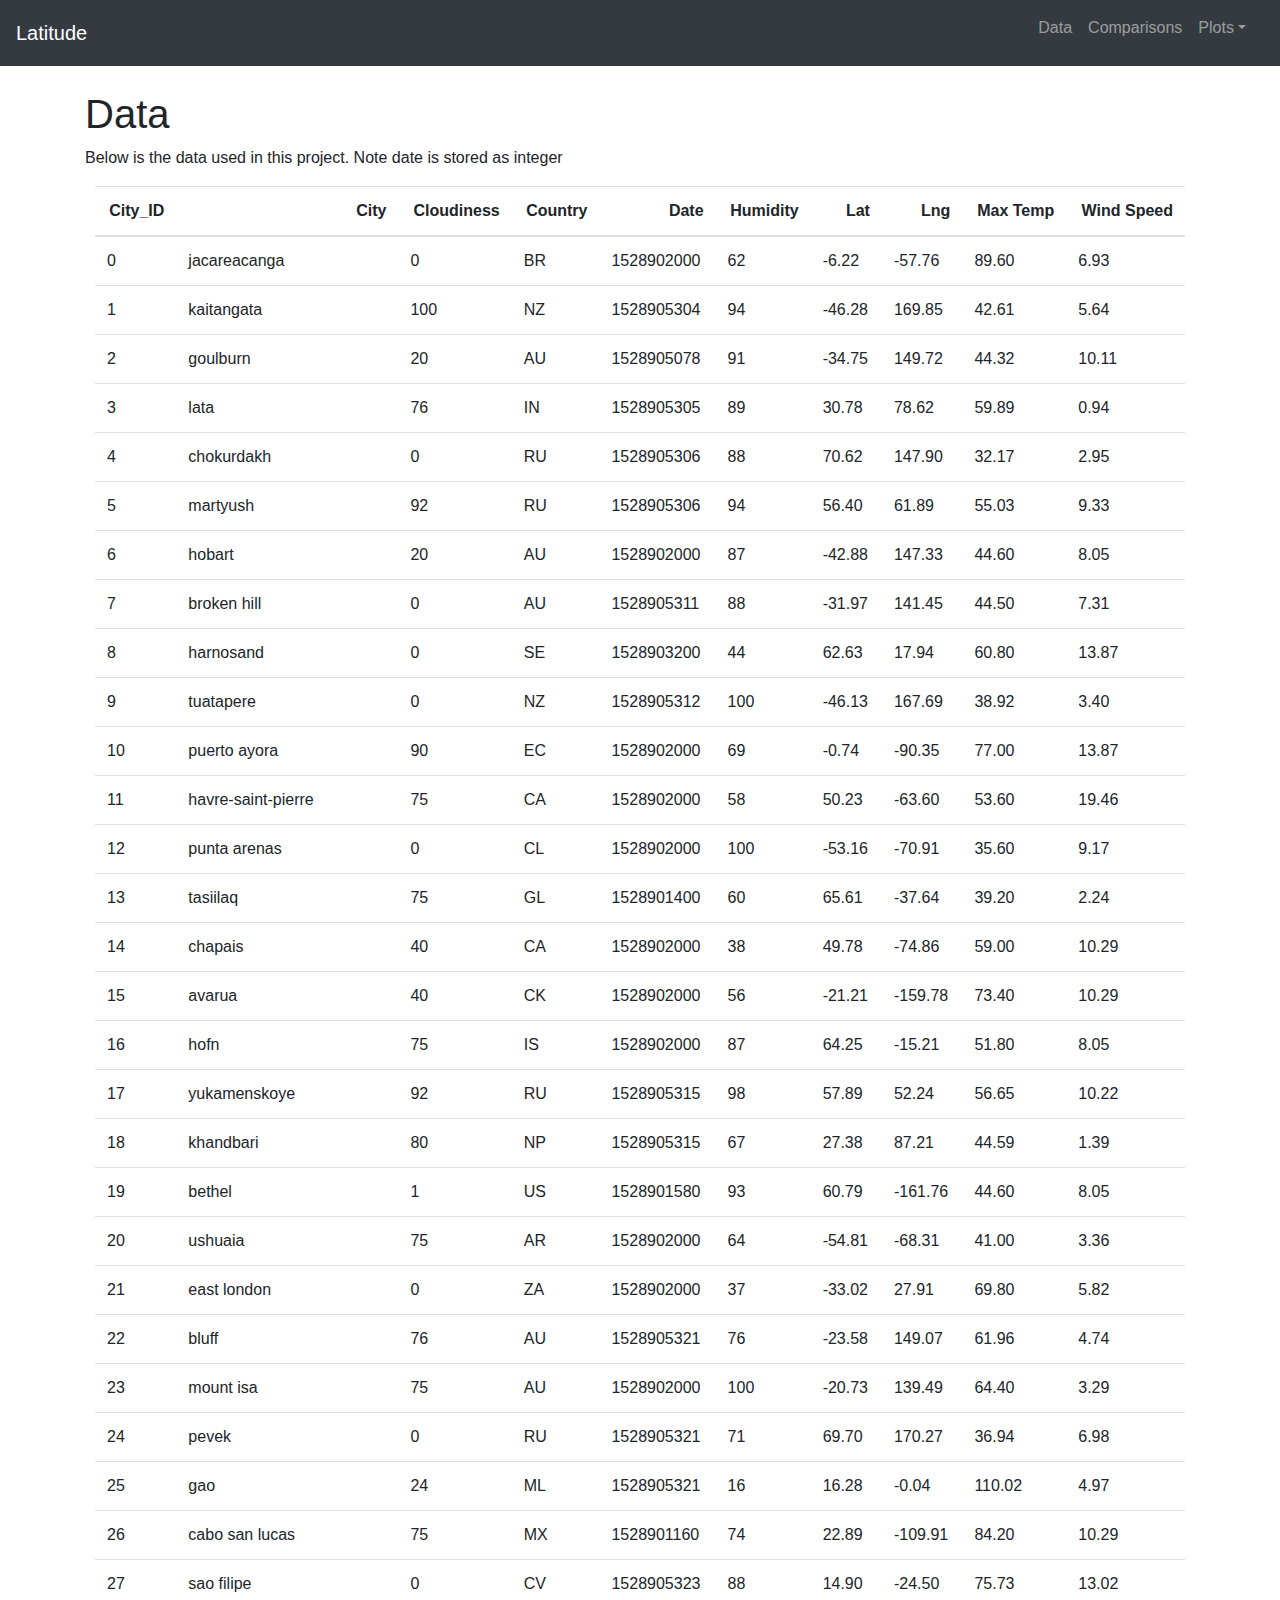
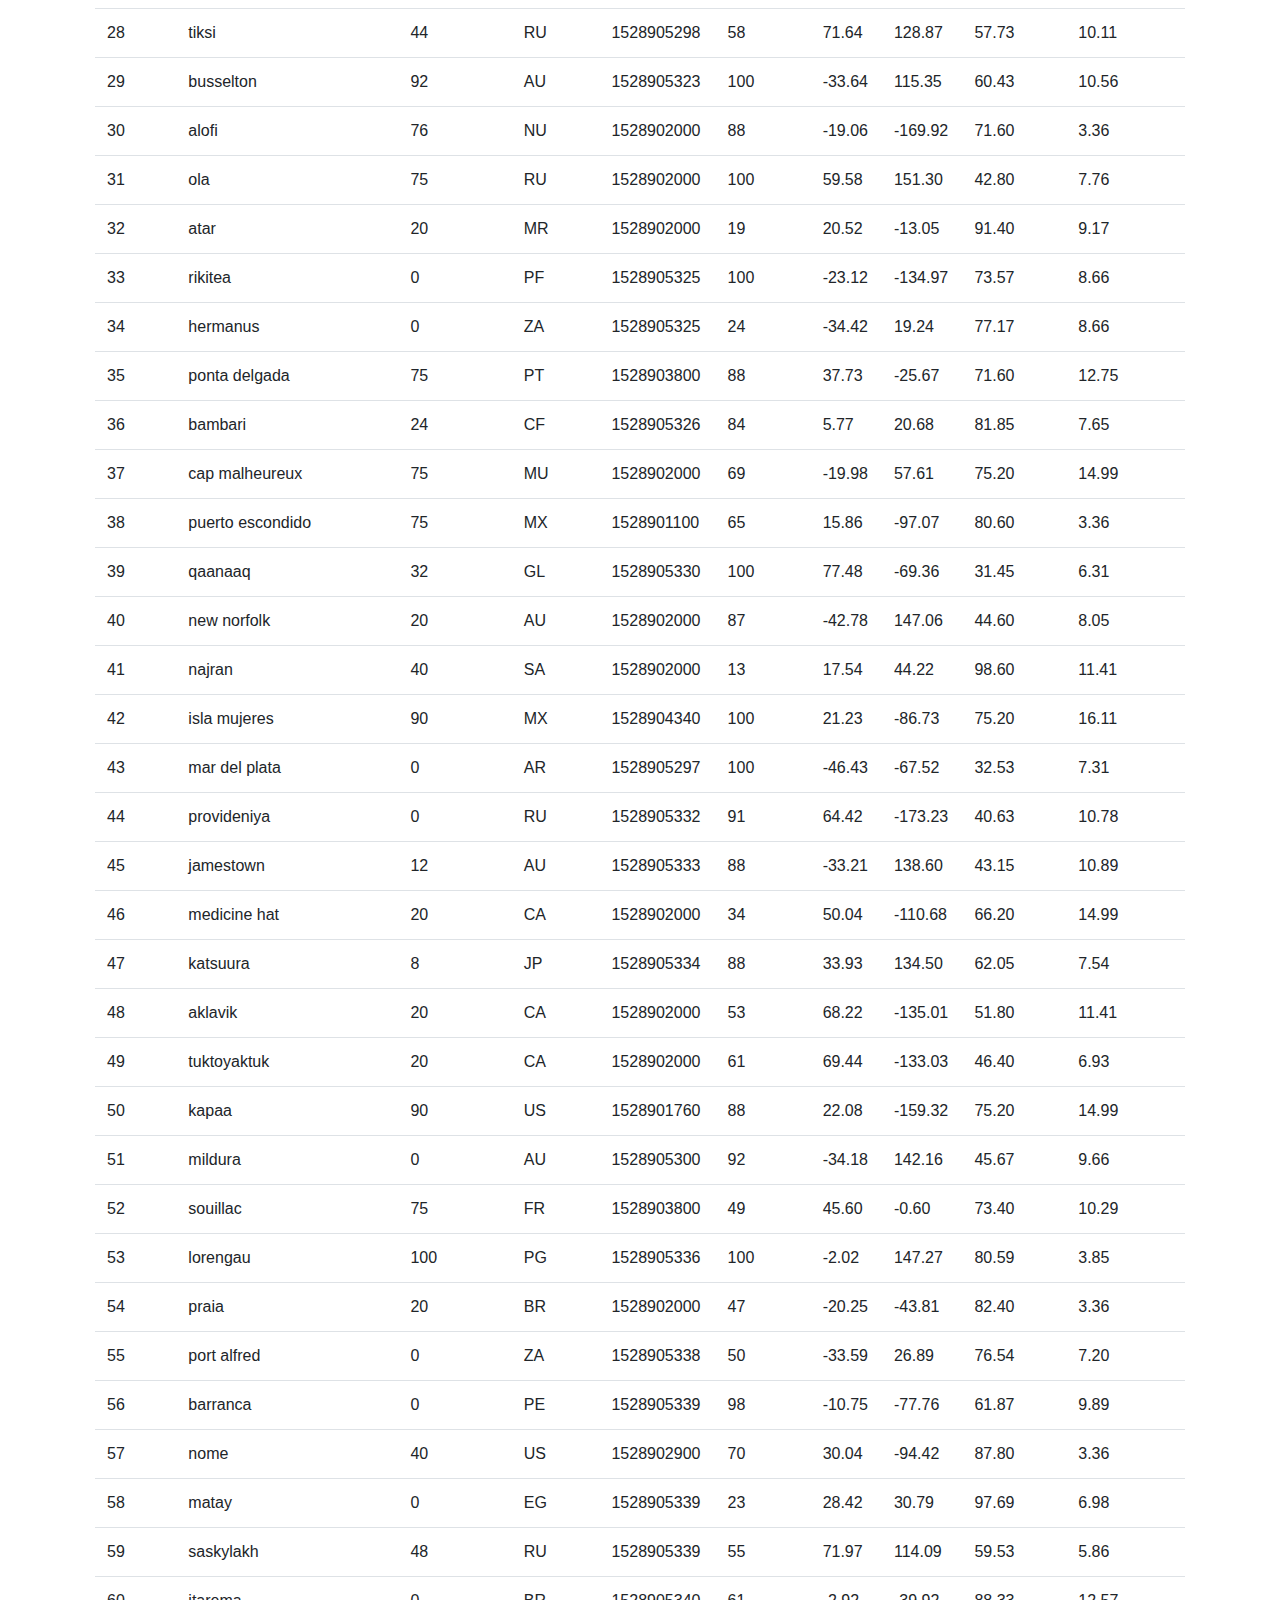
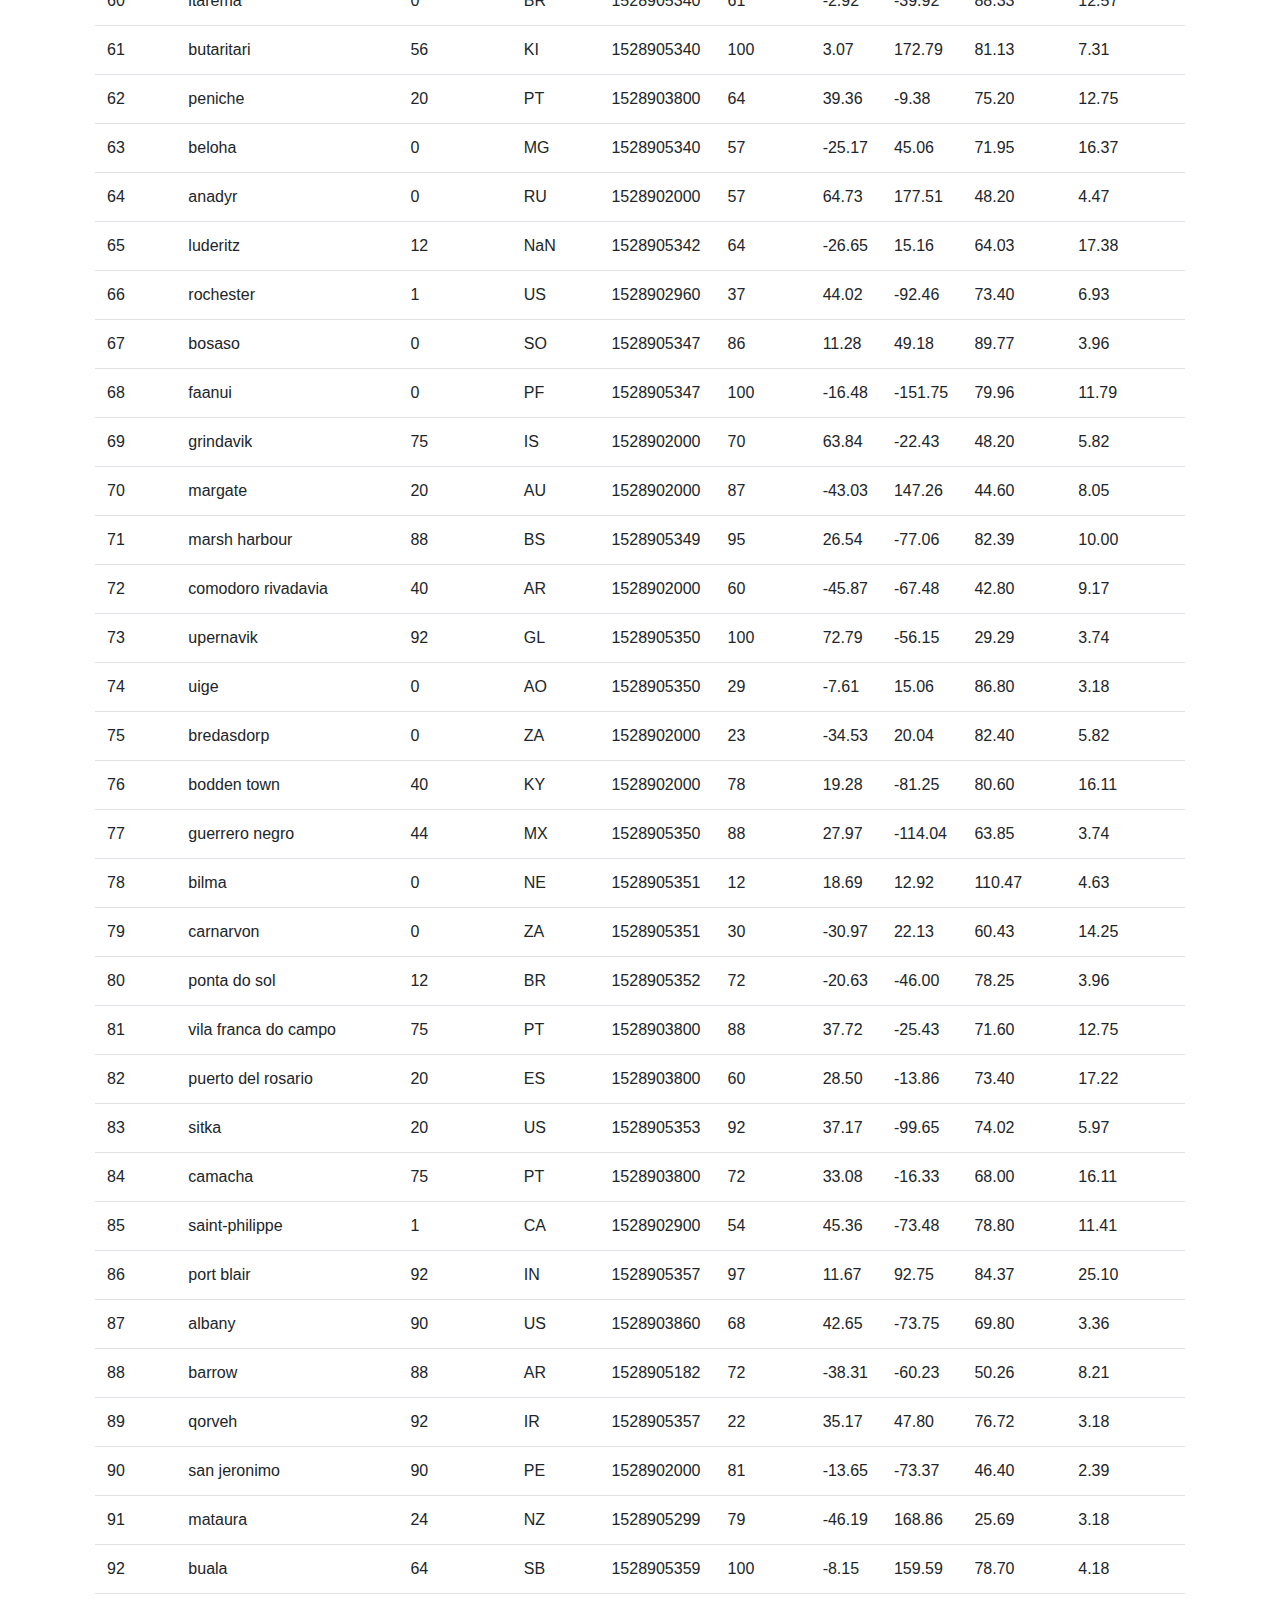
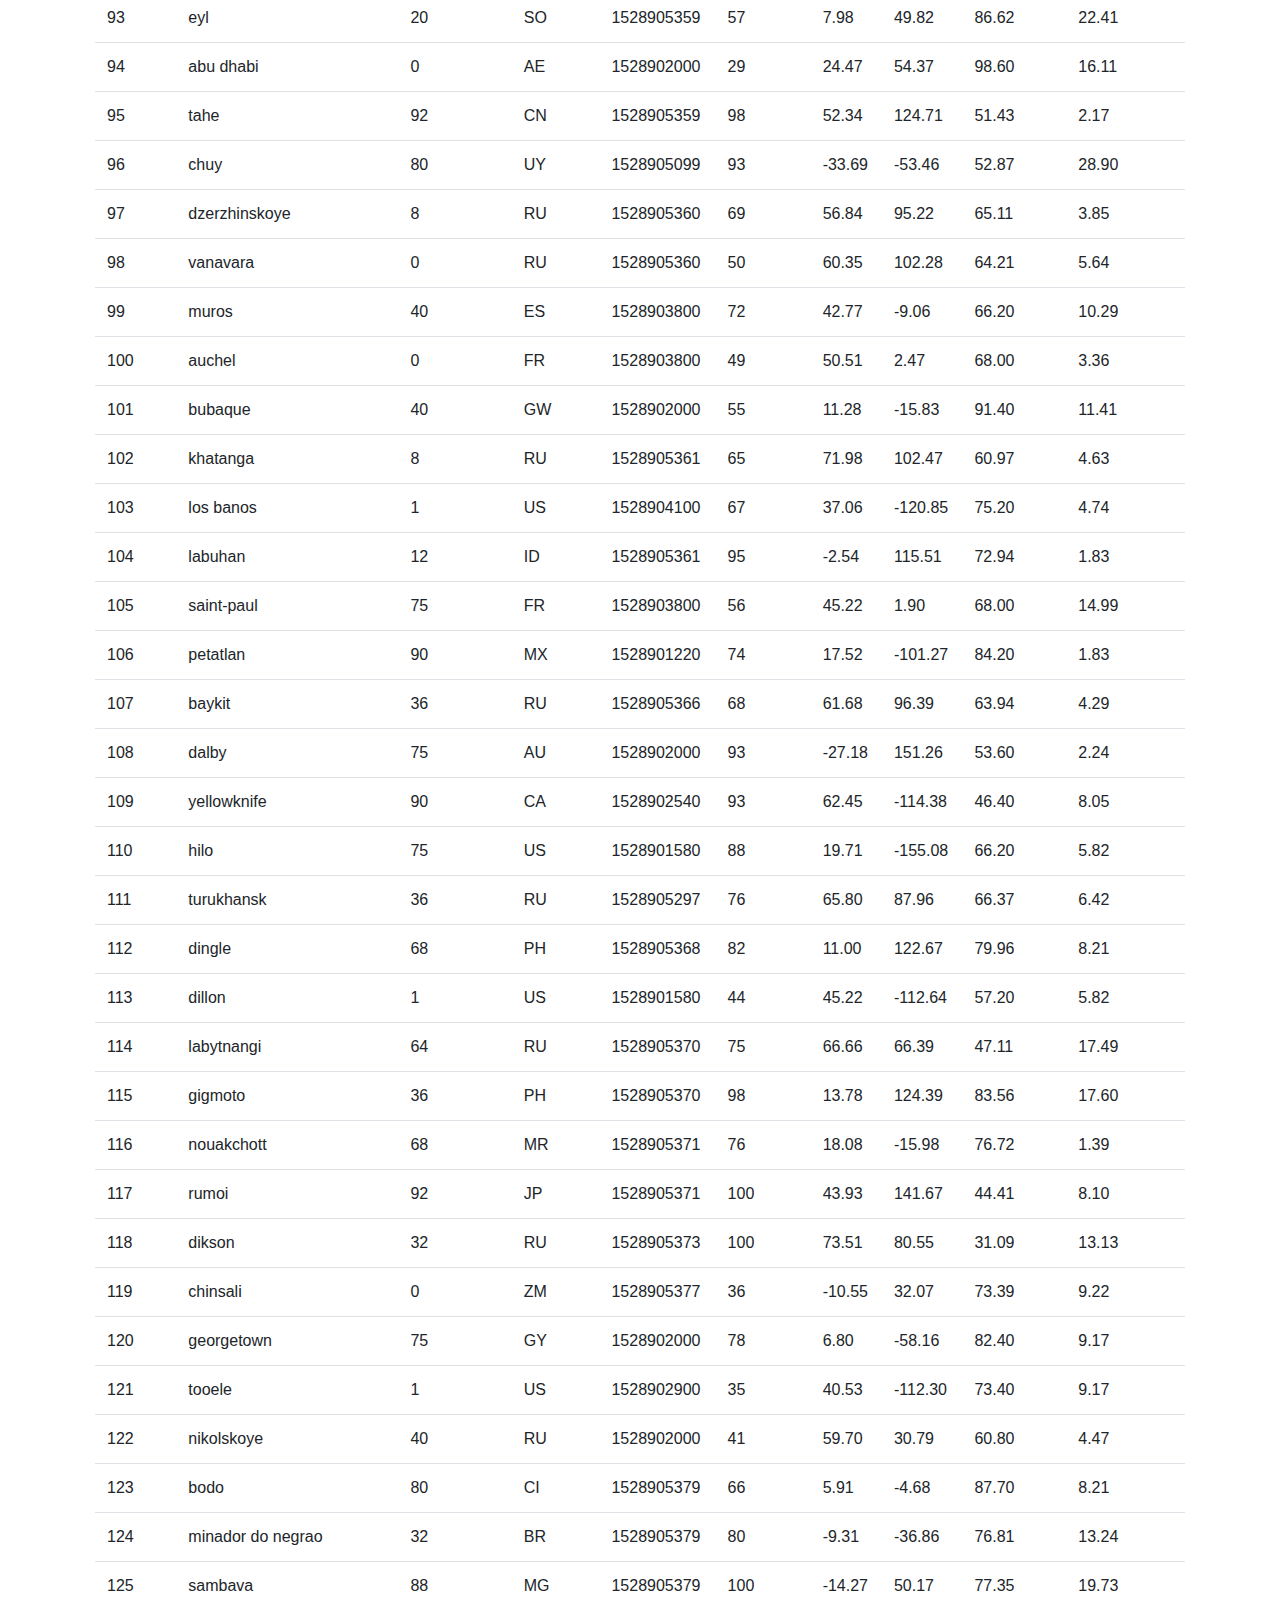
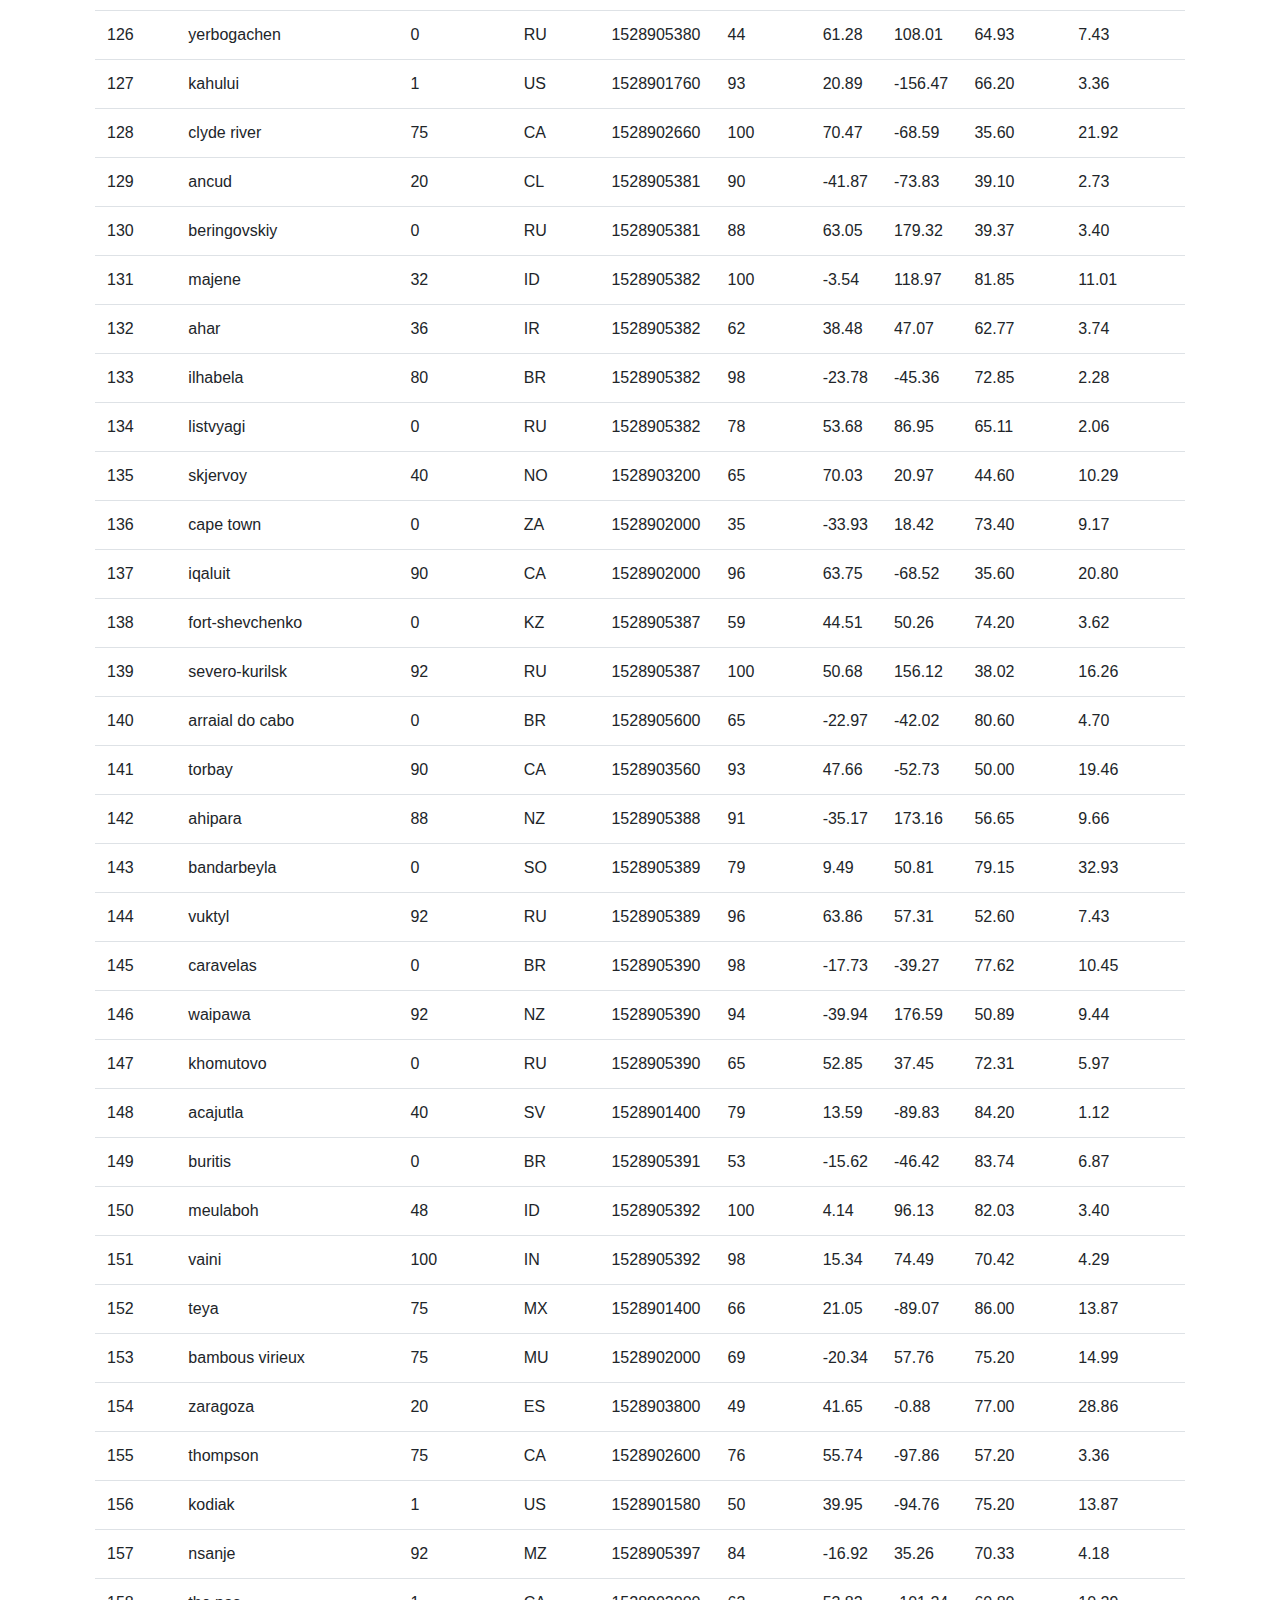
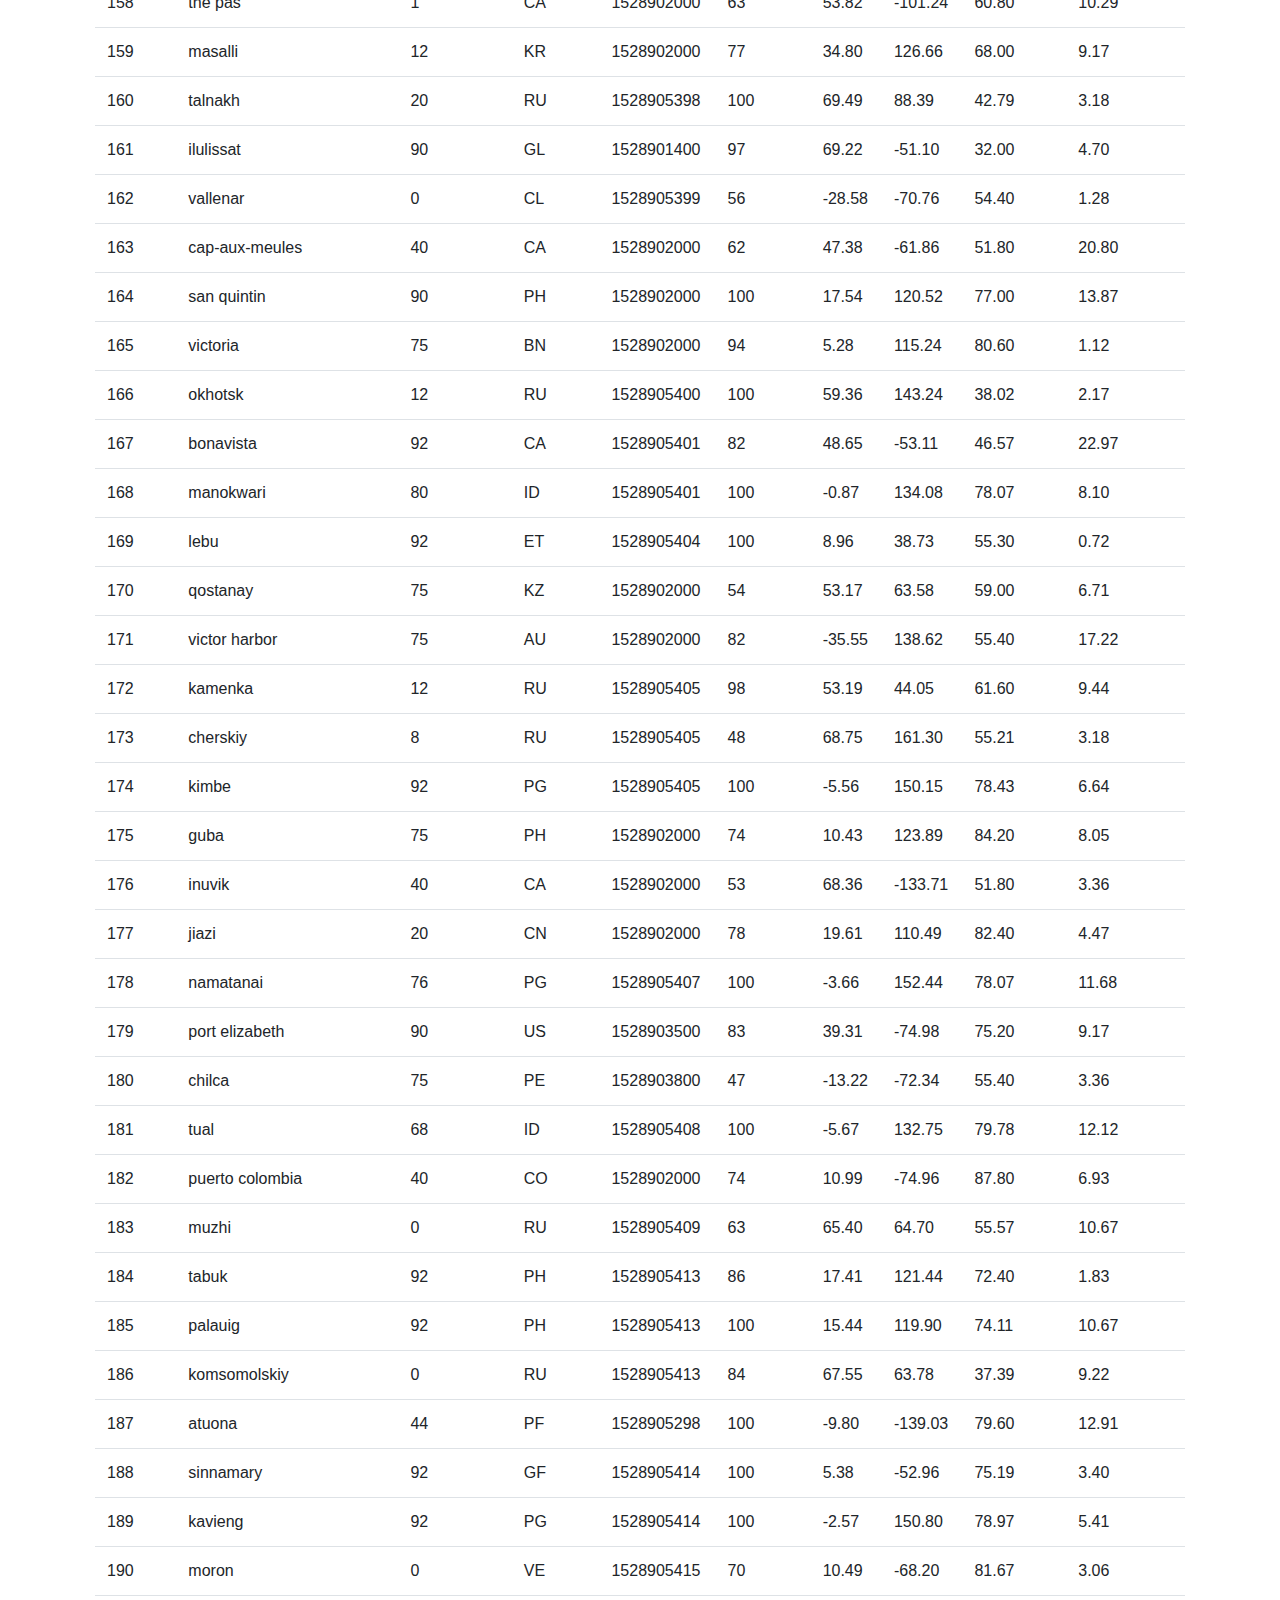
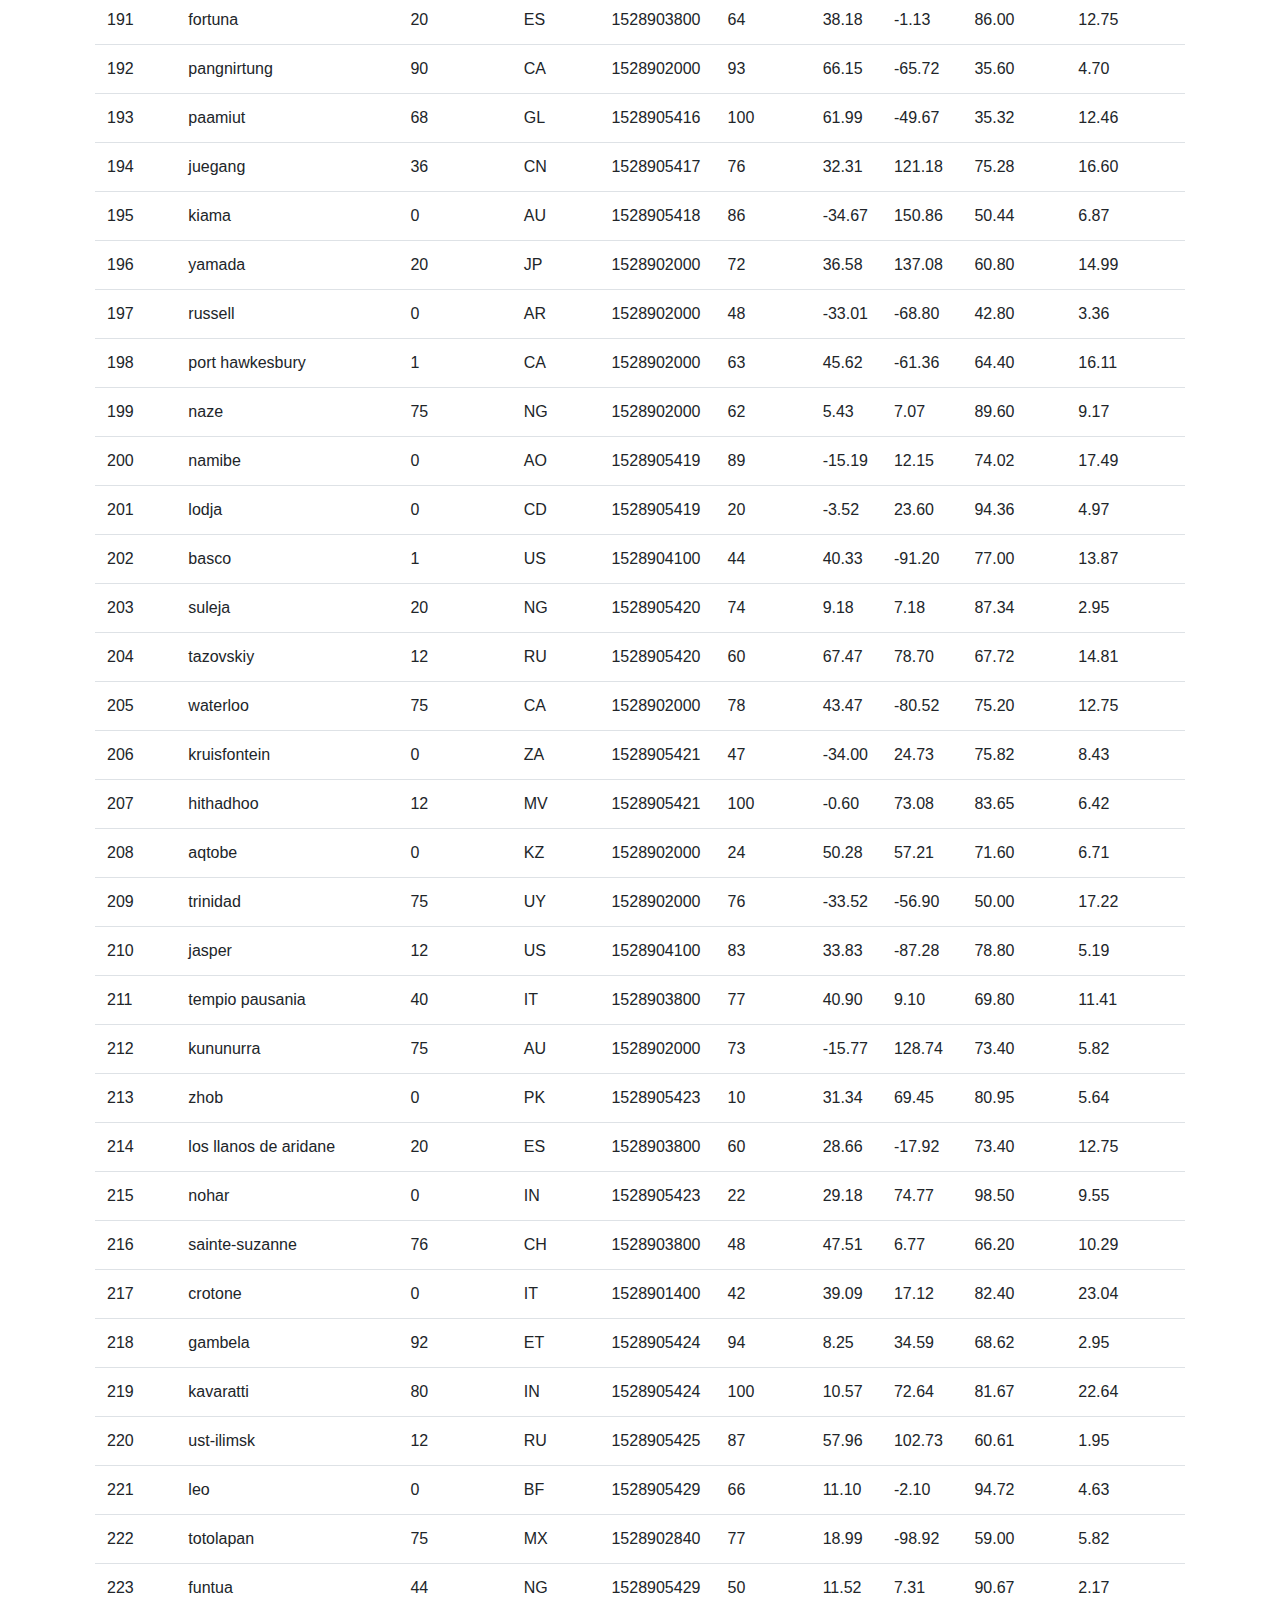
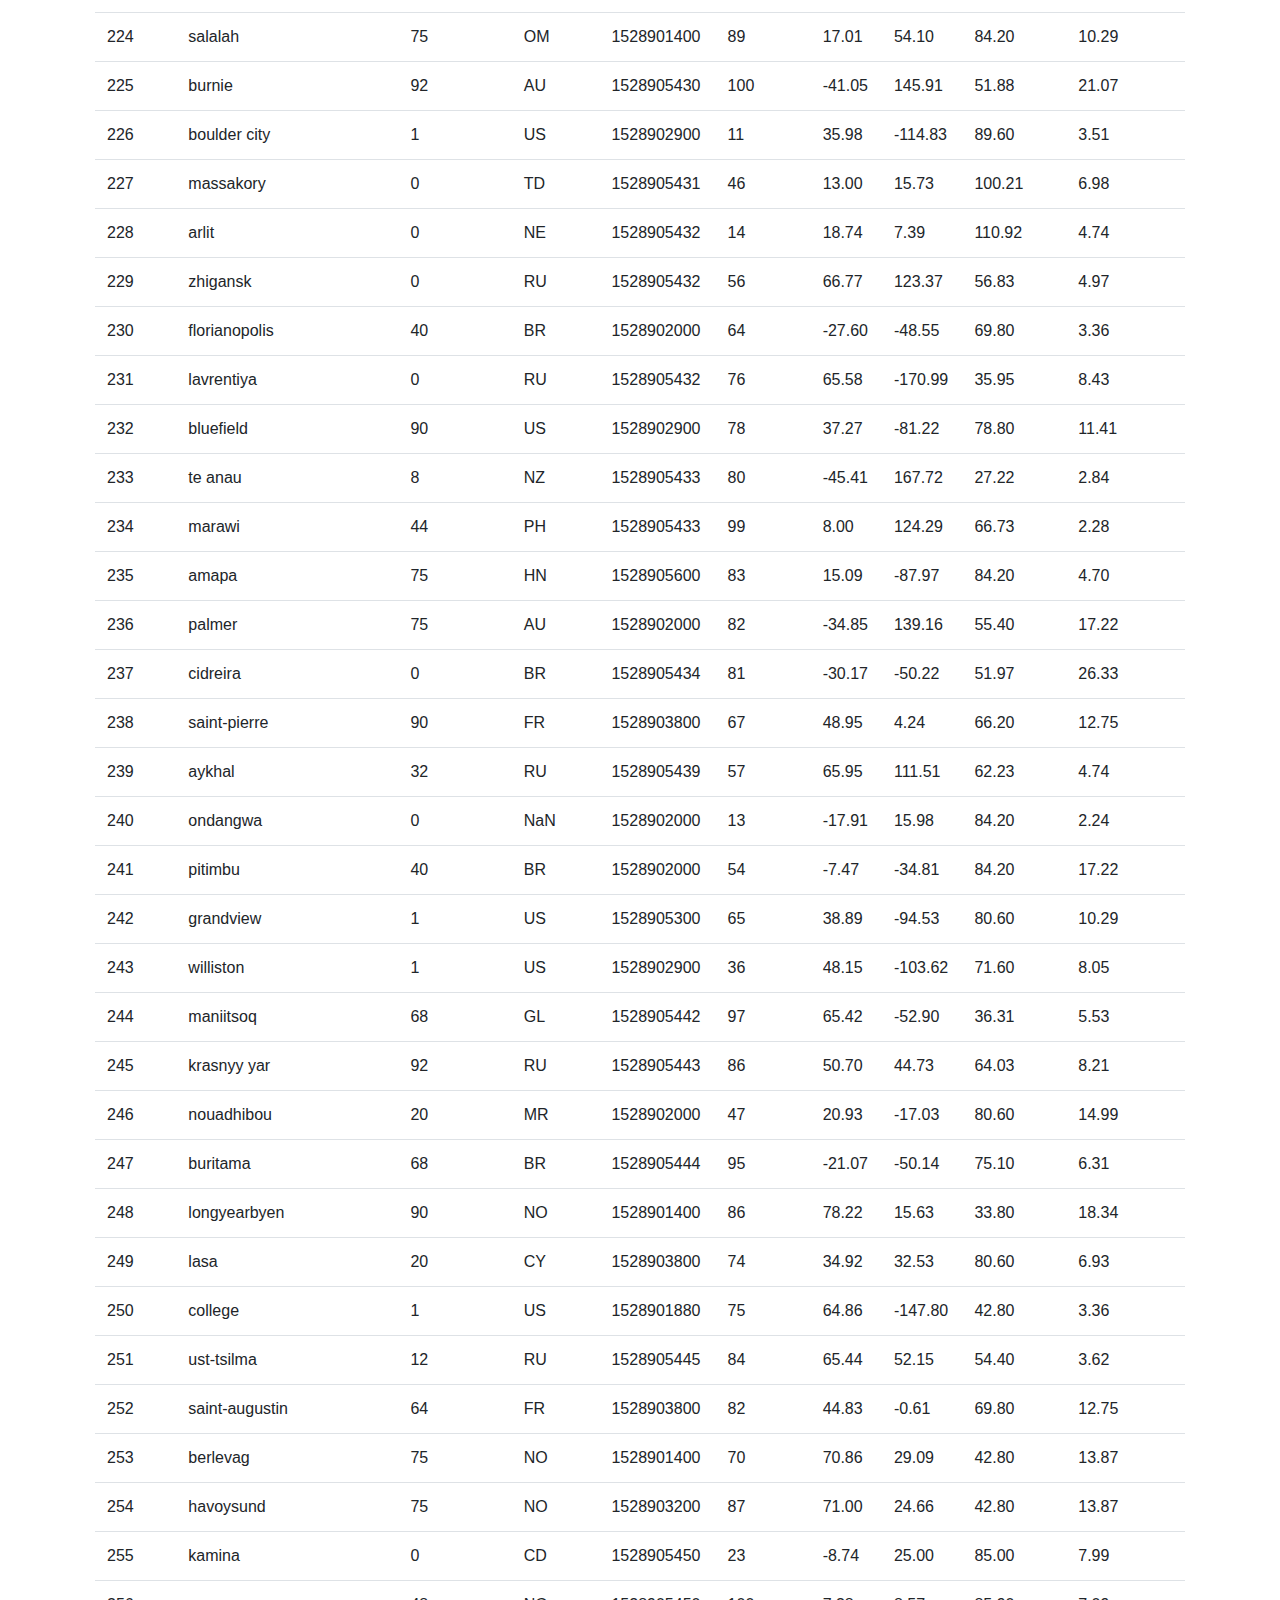
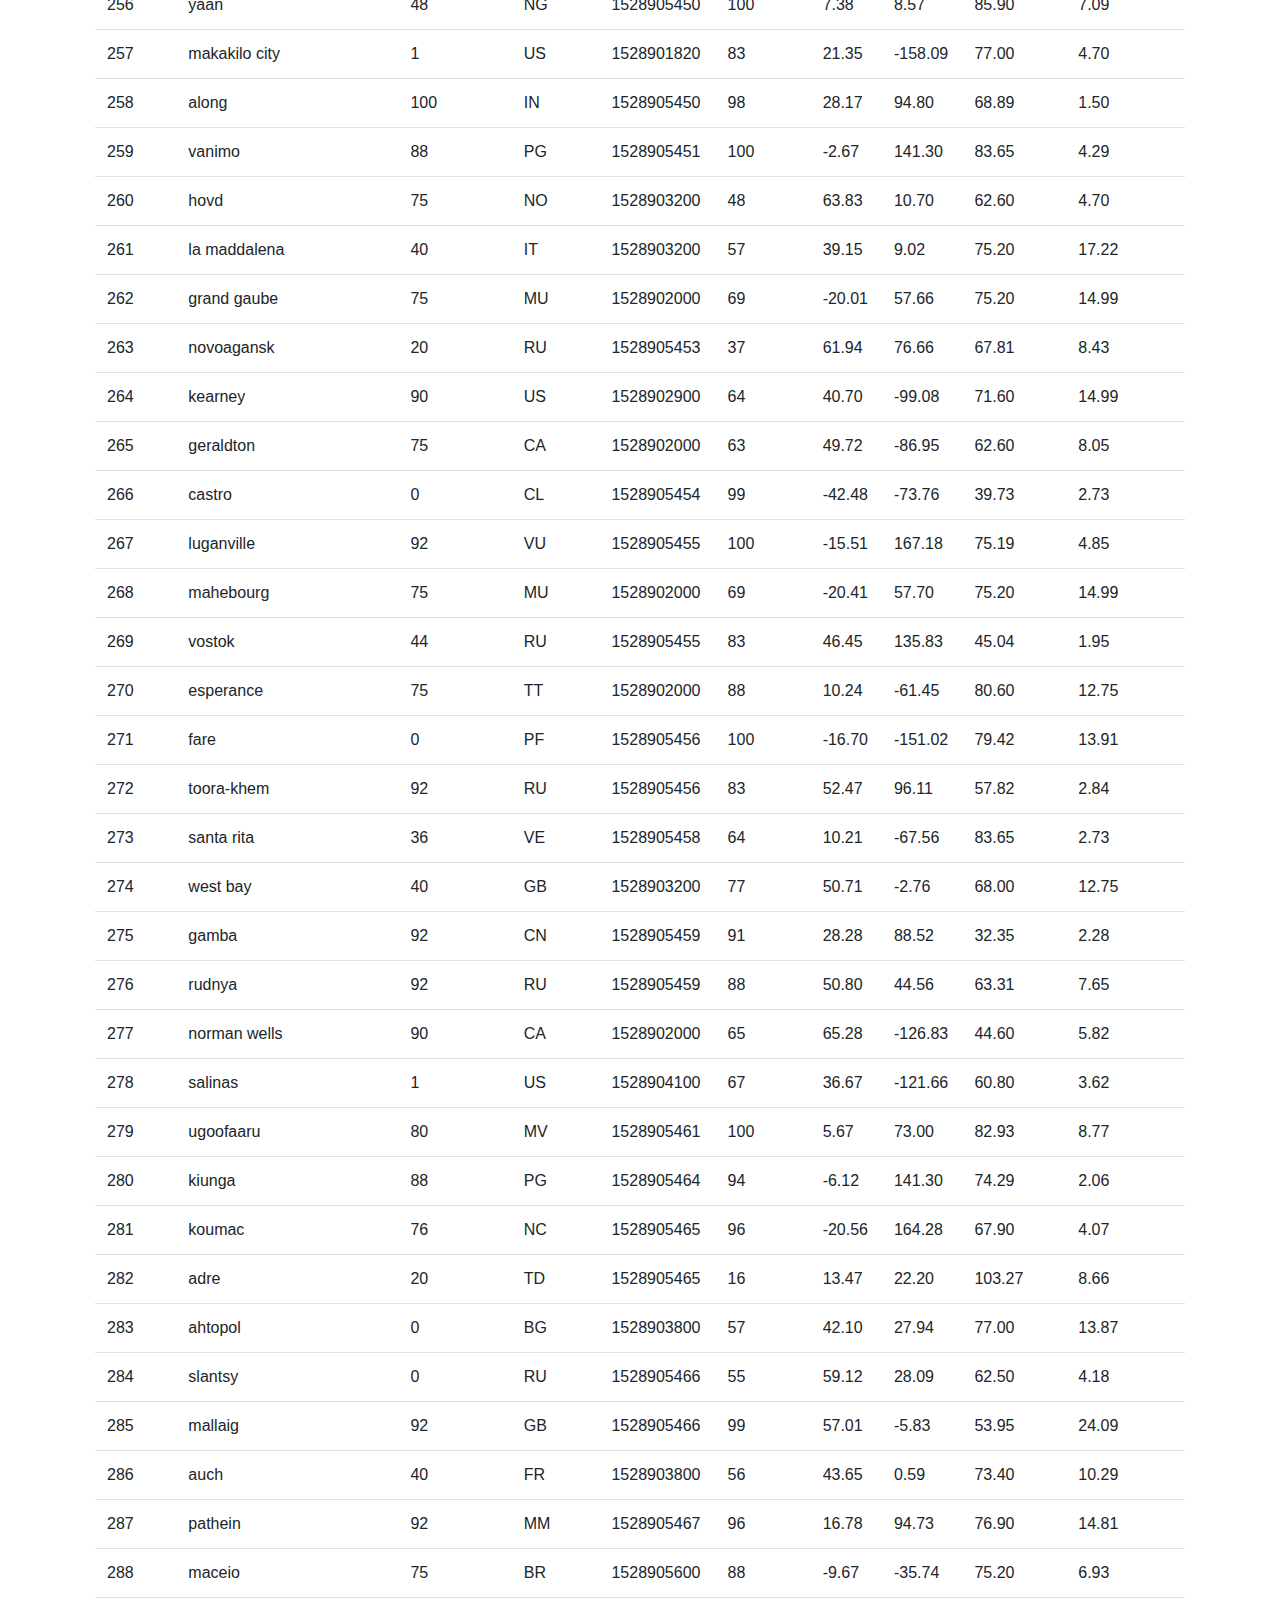
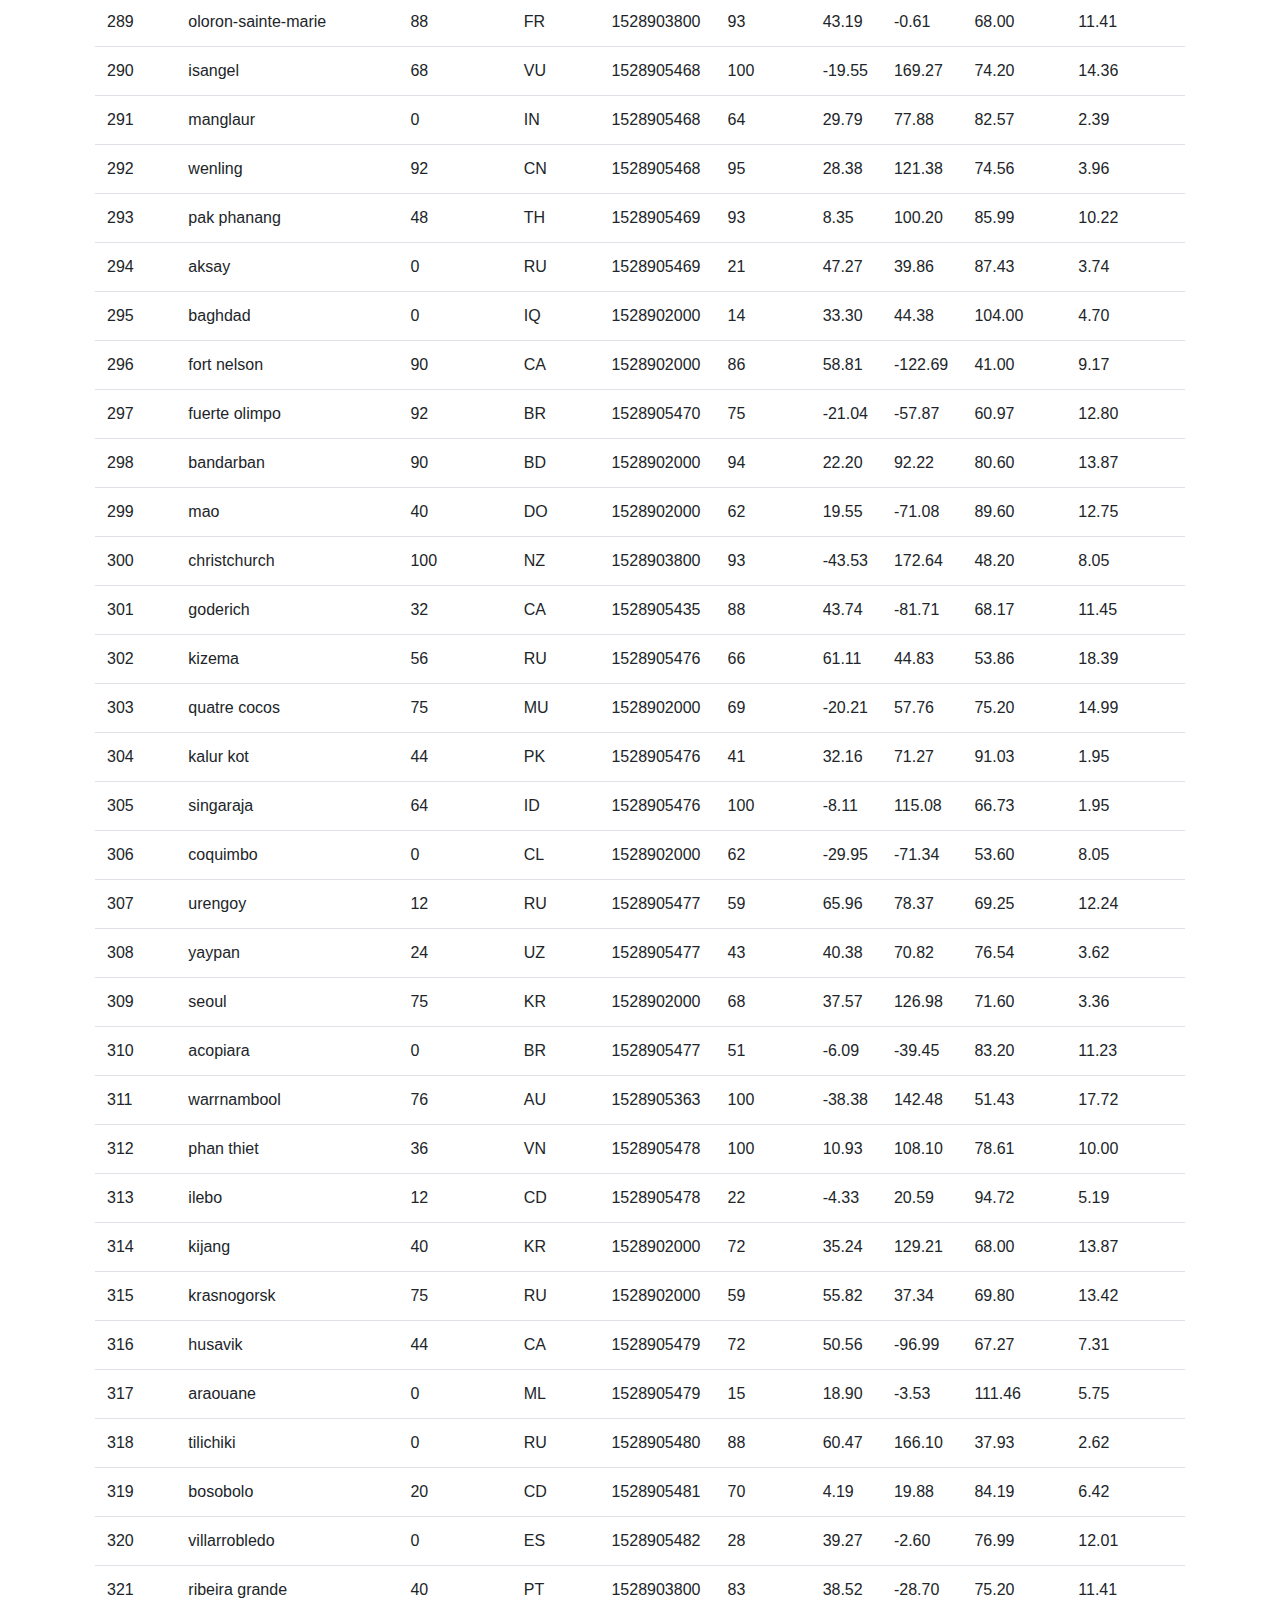
==== commit d830e250: "Update spelling" ====
--- a/data.html
+++ b/data.html
@@ -49,7 +49,7 @@
   <main role="main" class="container">
     <h1>Data</h1>
 
-    <p>The following table contains the data used in this project.</p>
+    <p>Below is the data used in this project. Note date is stored as integer</p>
     <div class="table-responsive">
         <table class="table">
           <thead>
